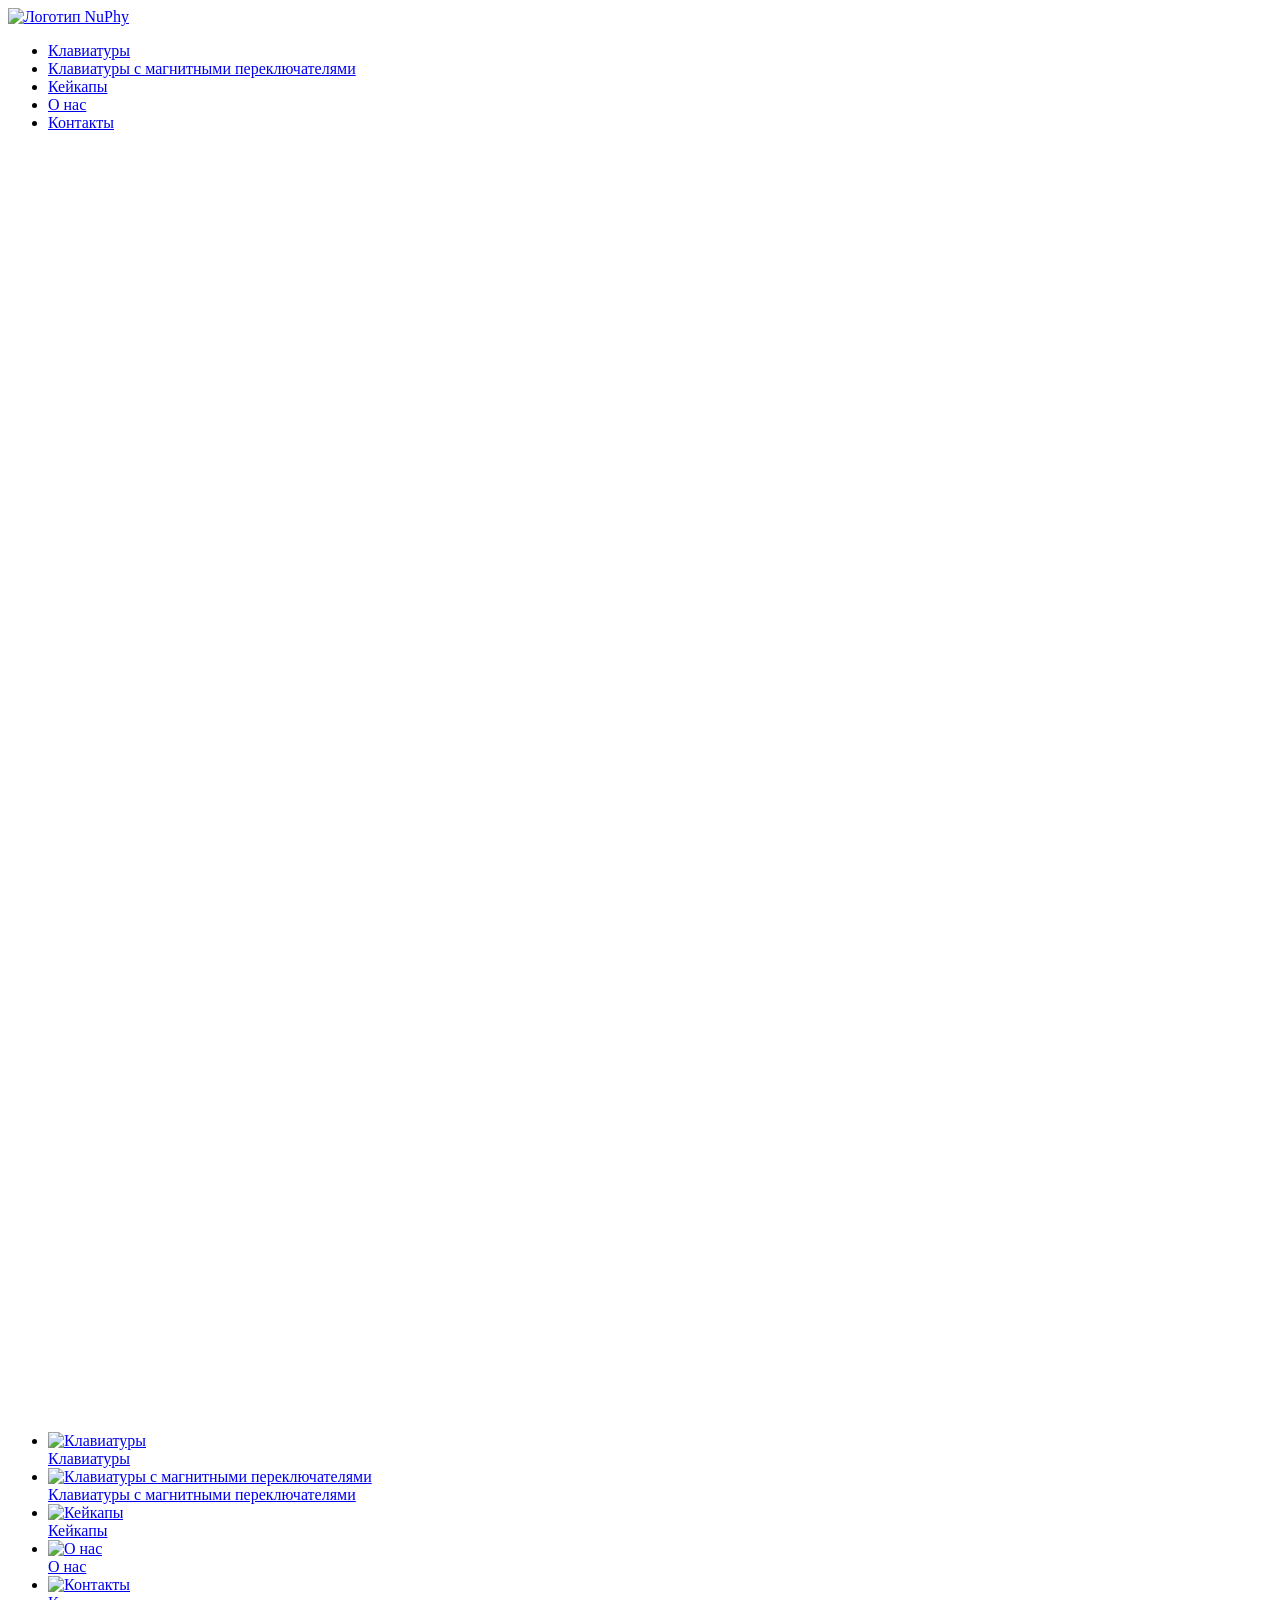
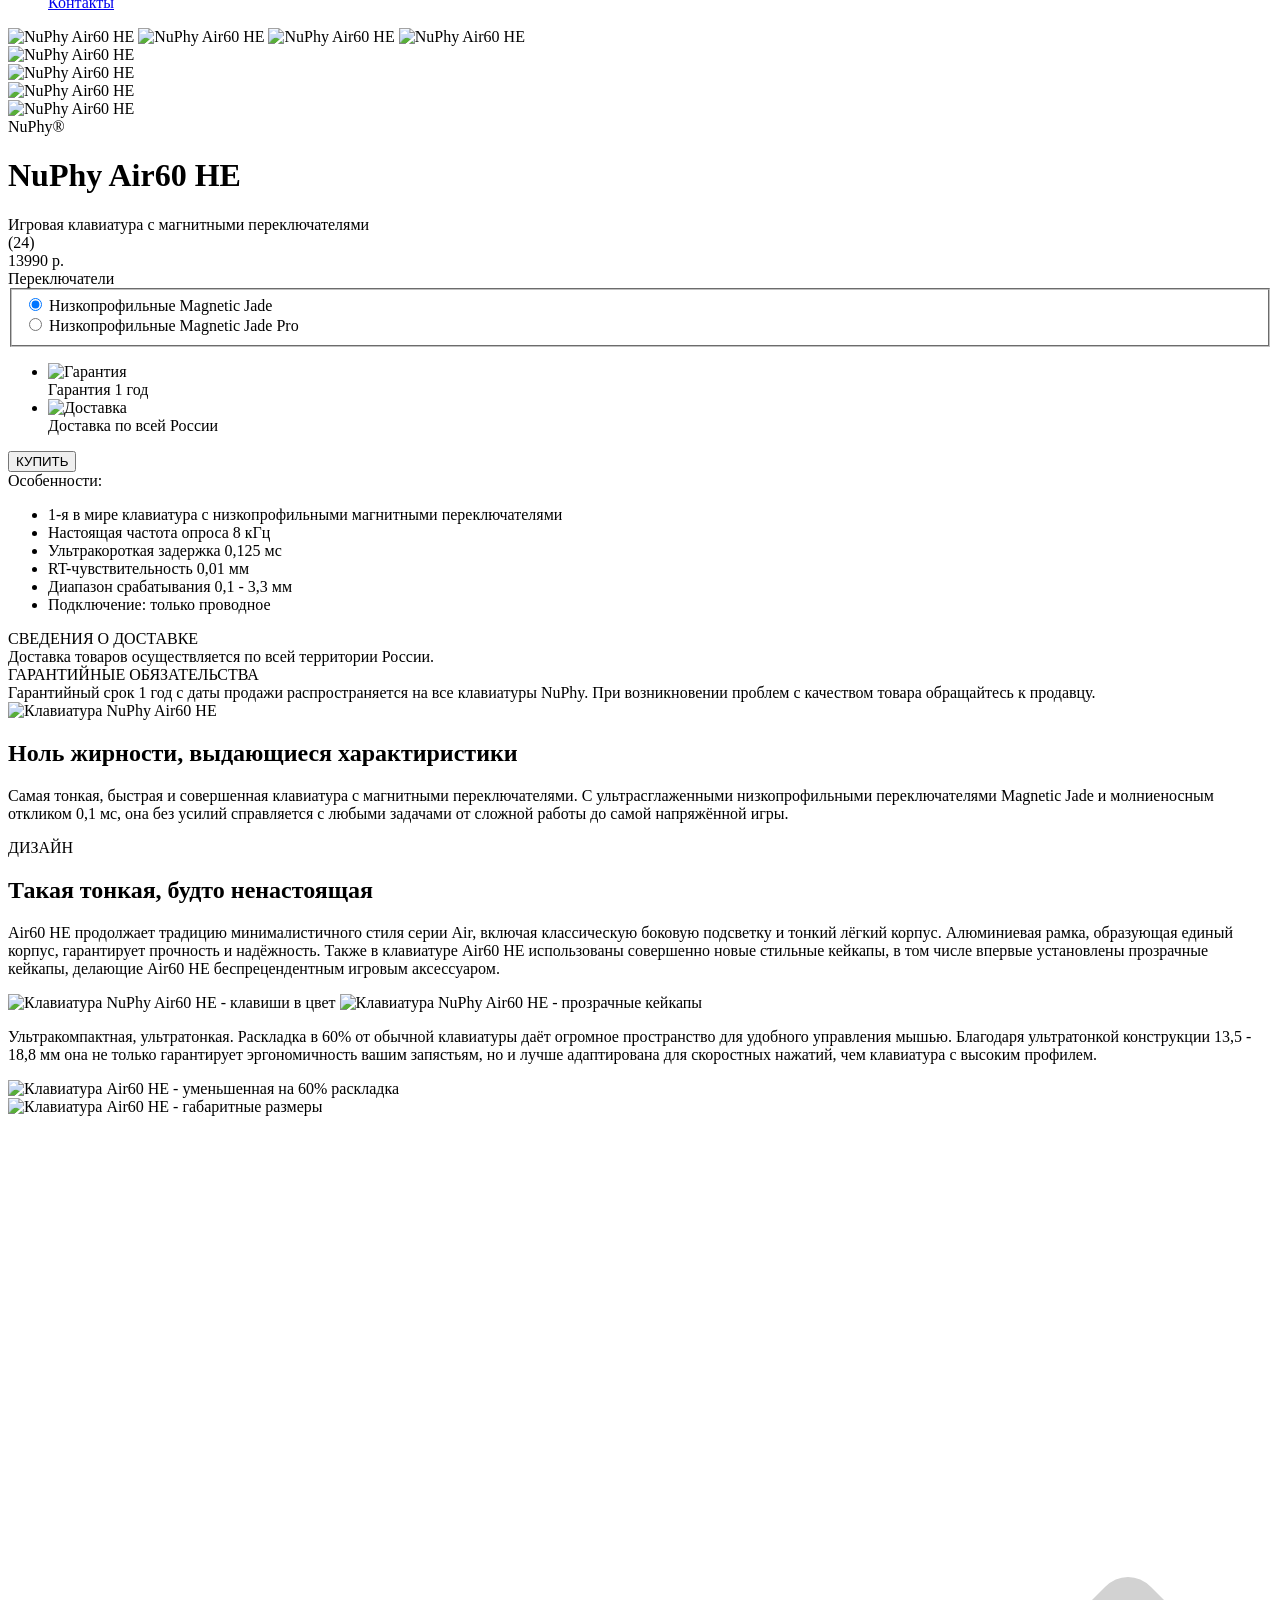
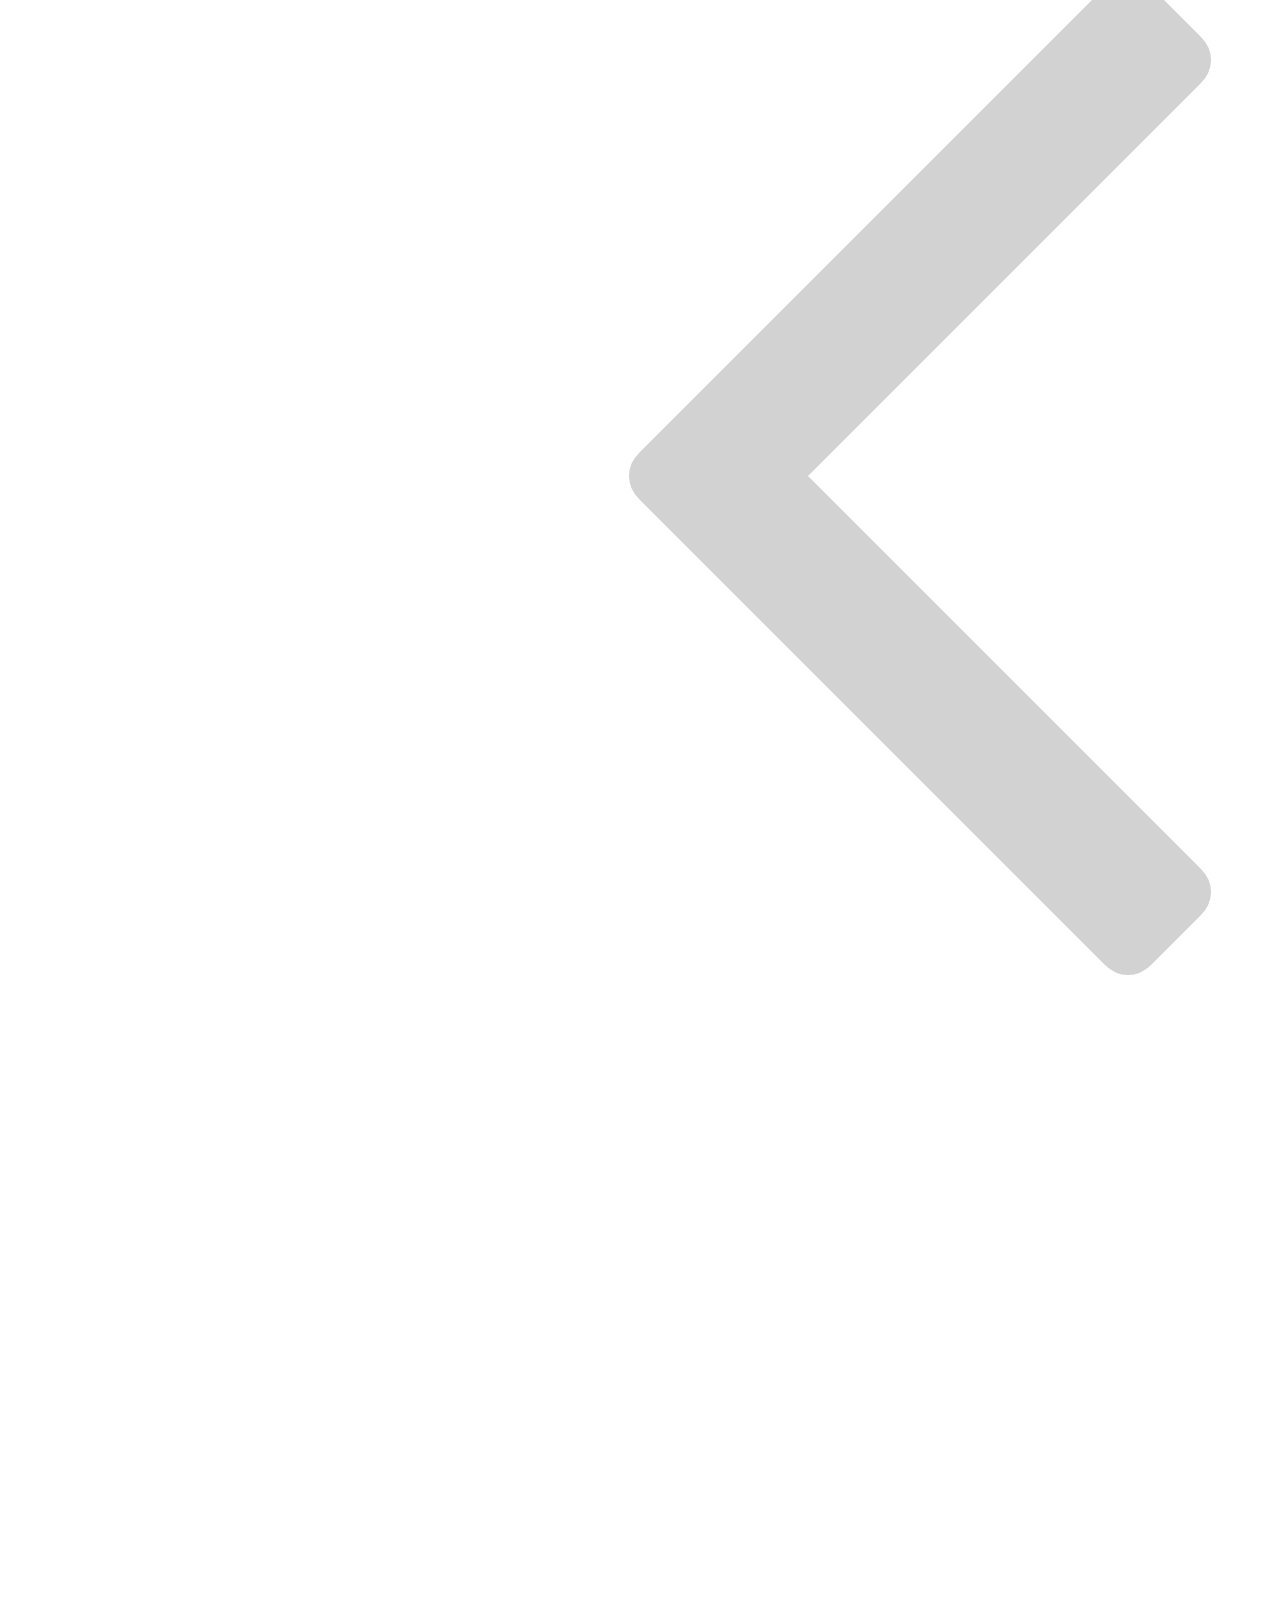
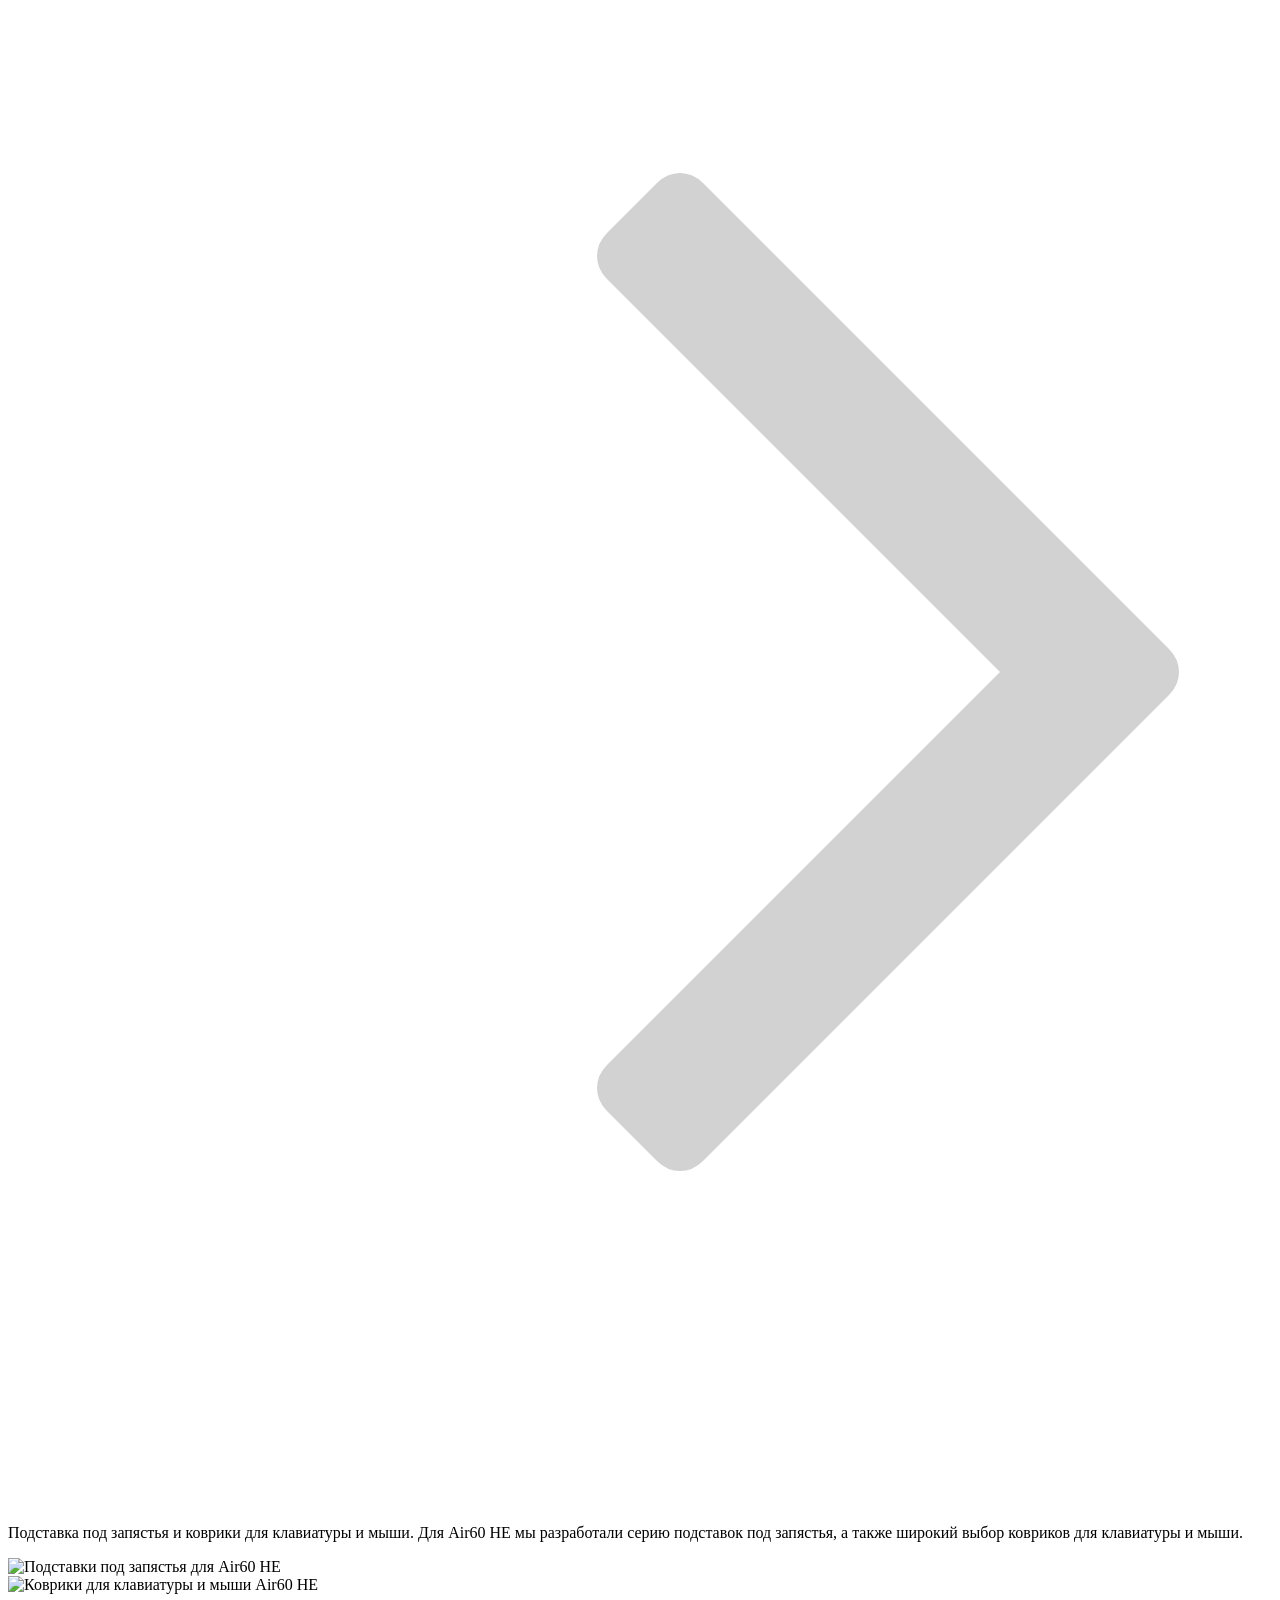
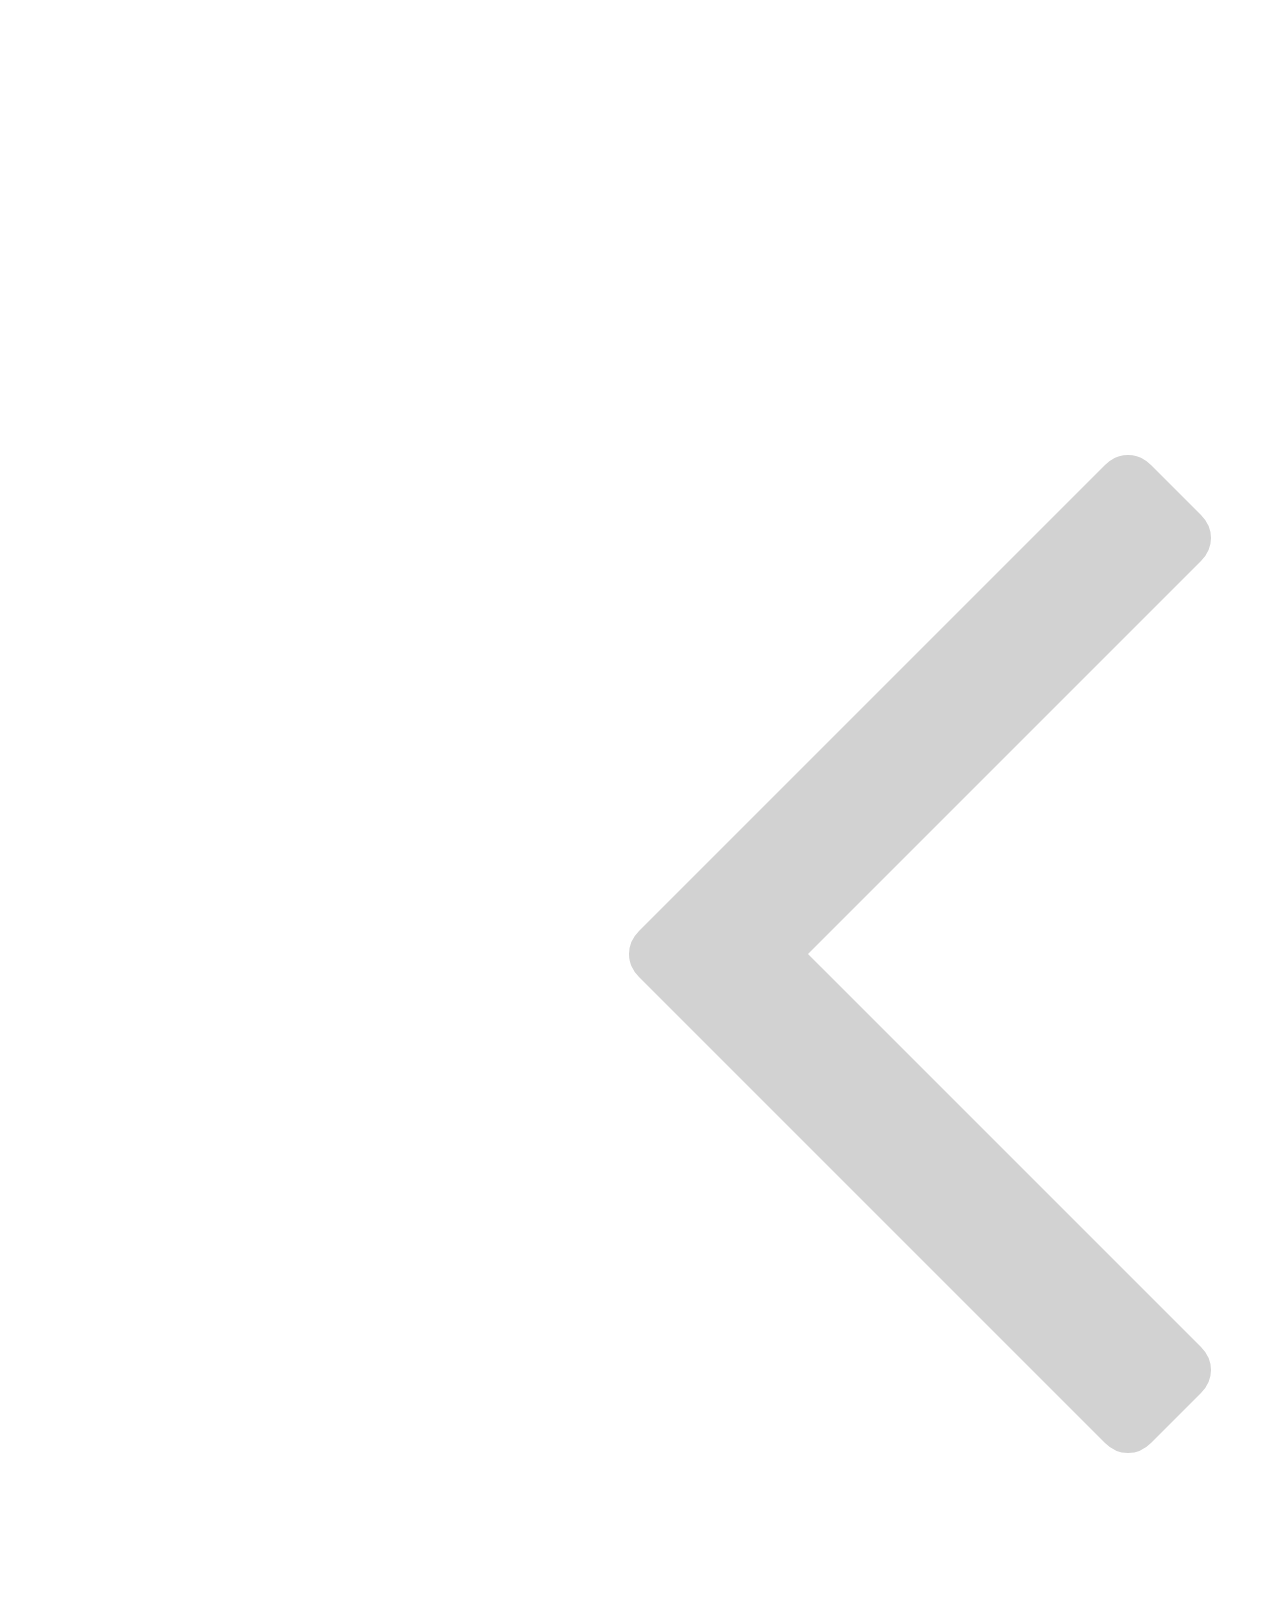
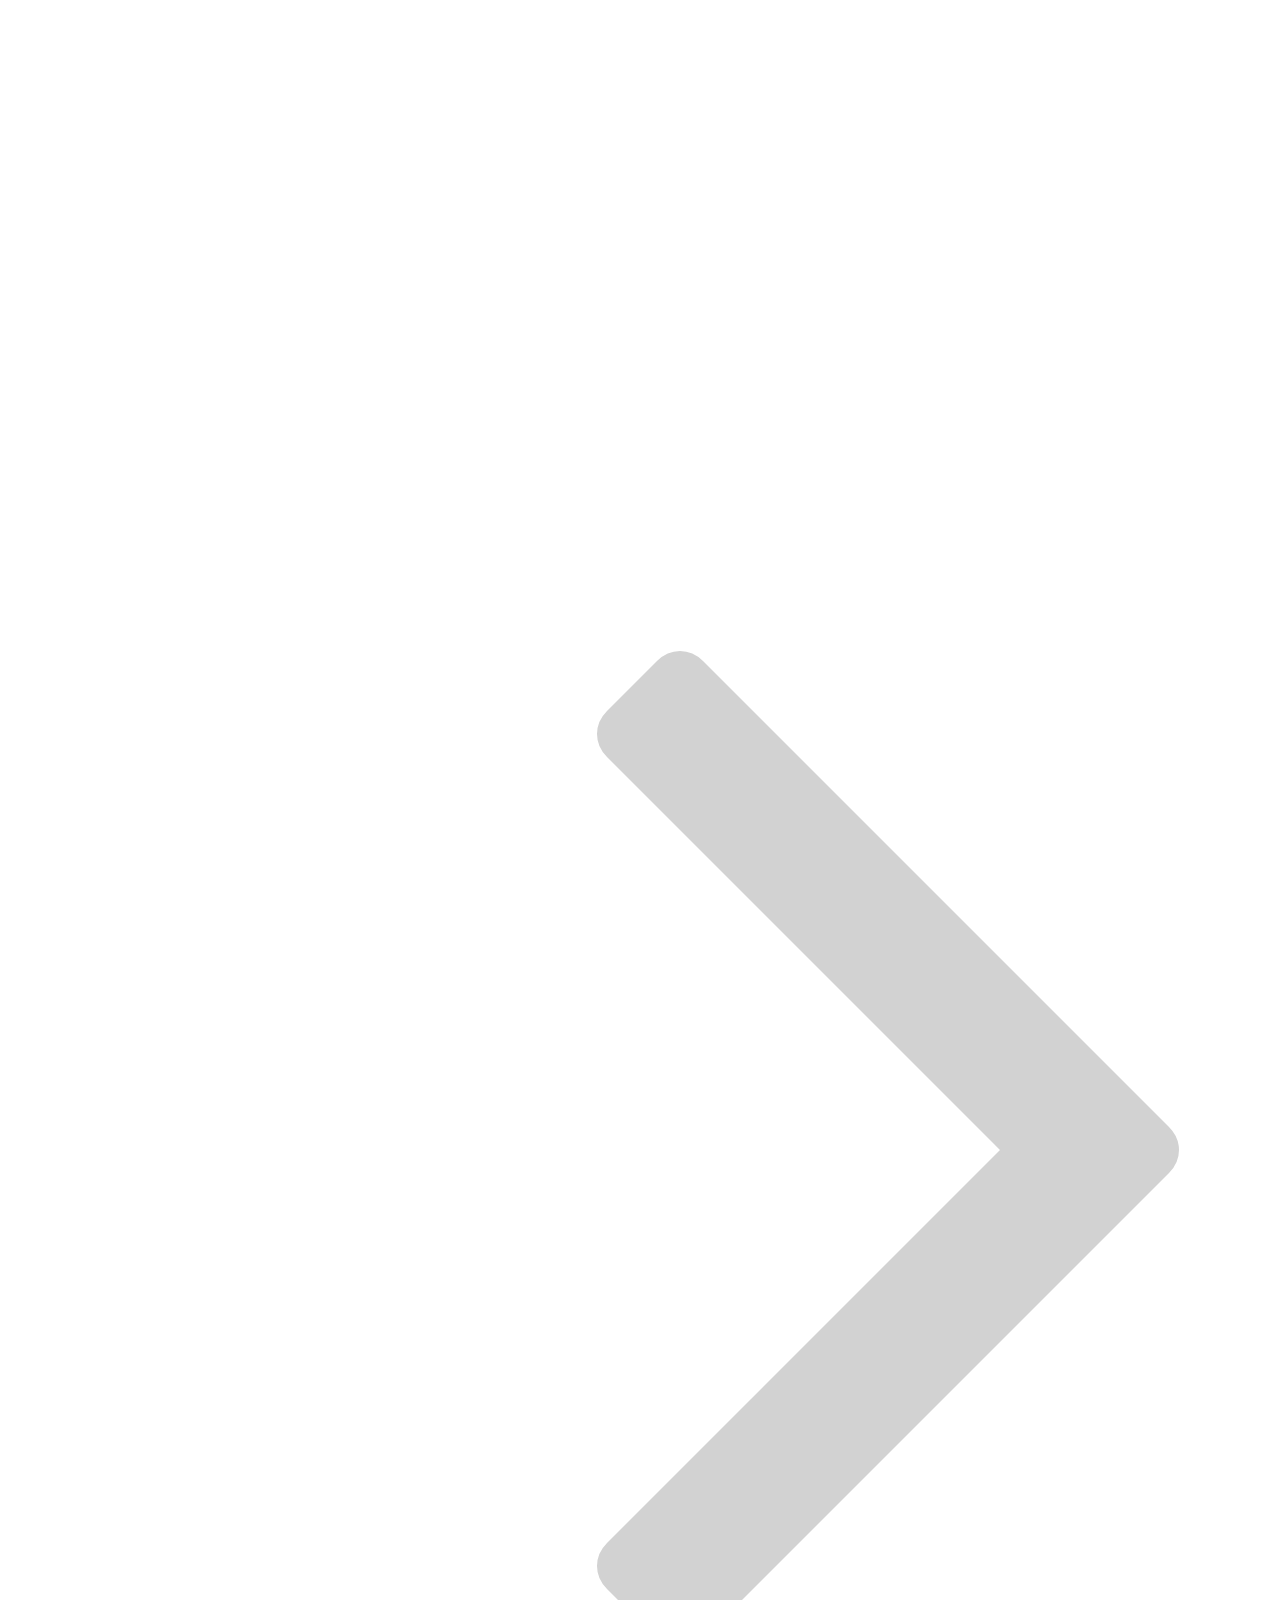
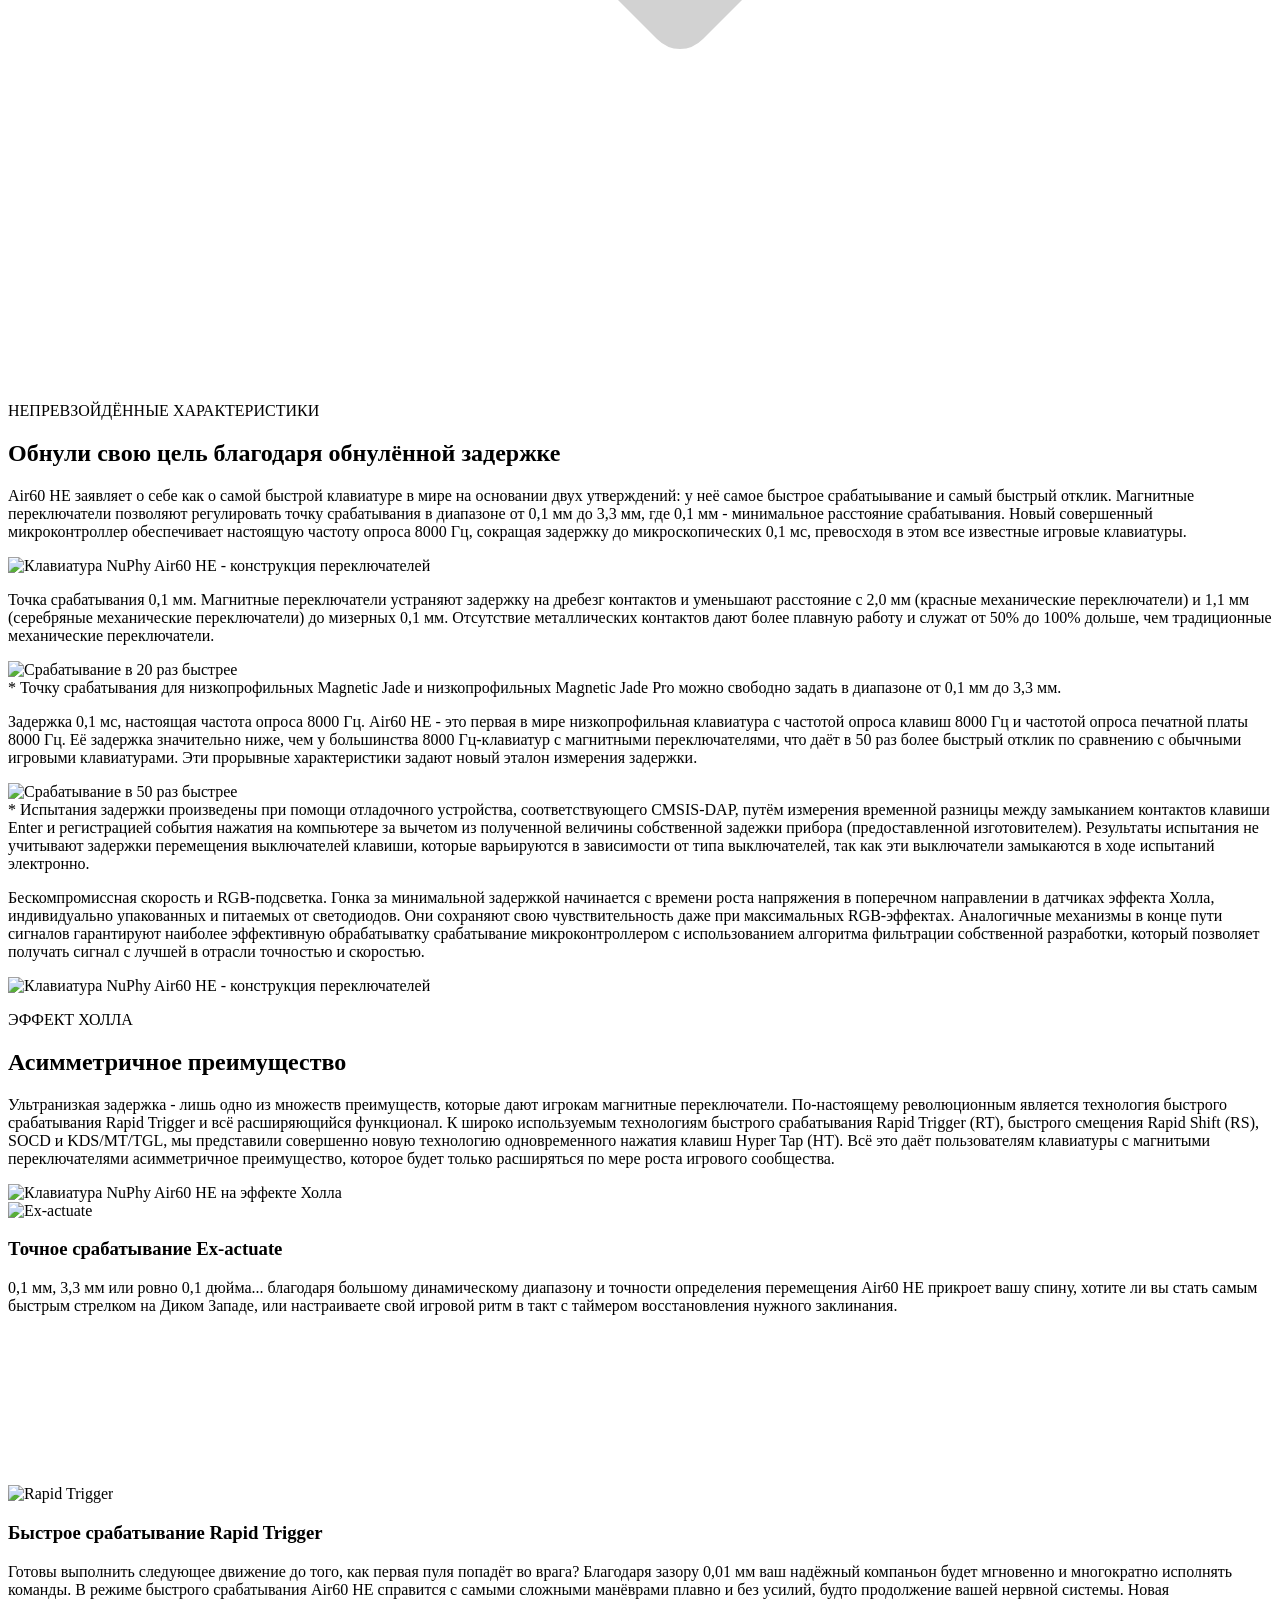
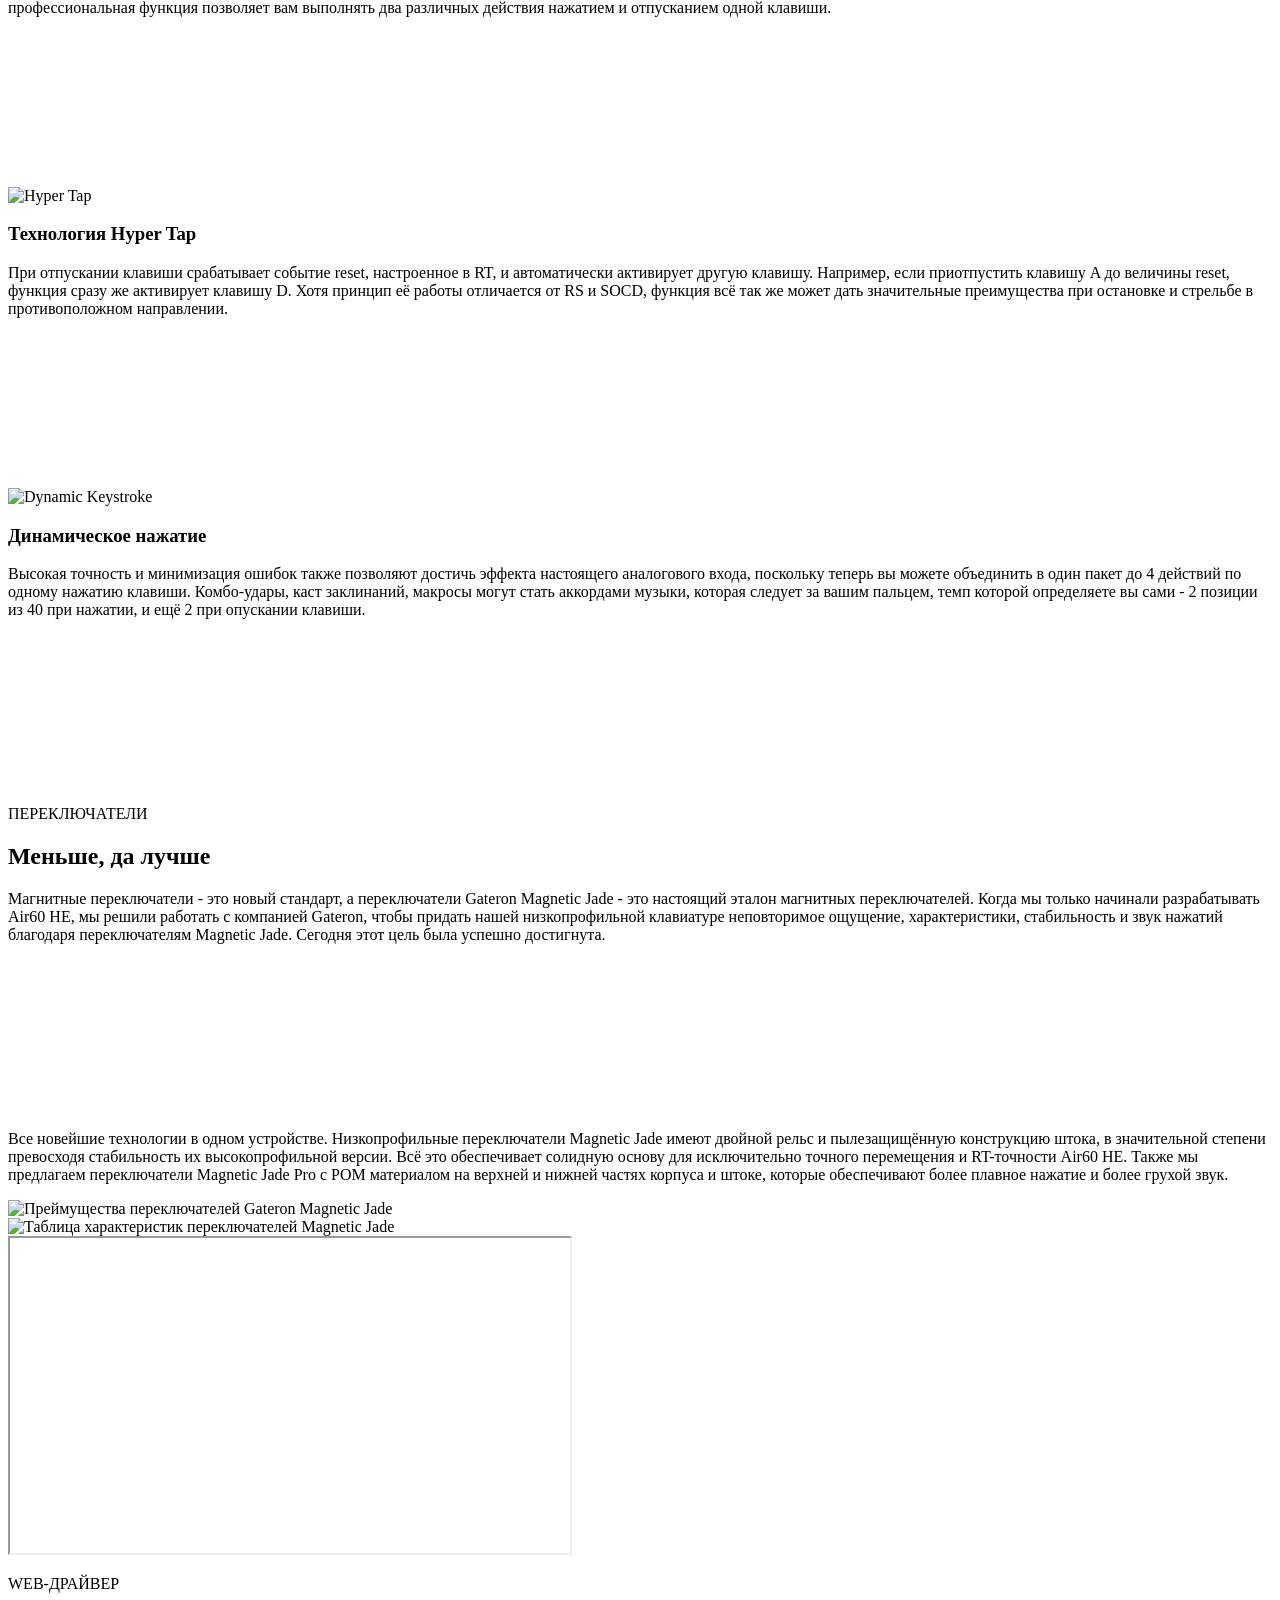
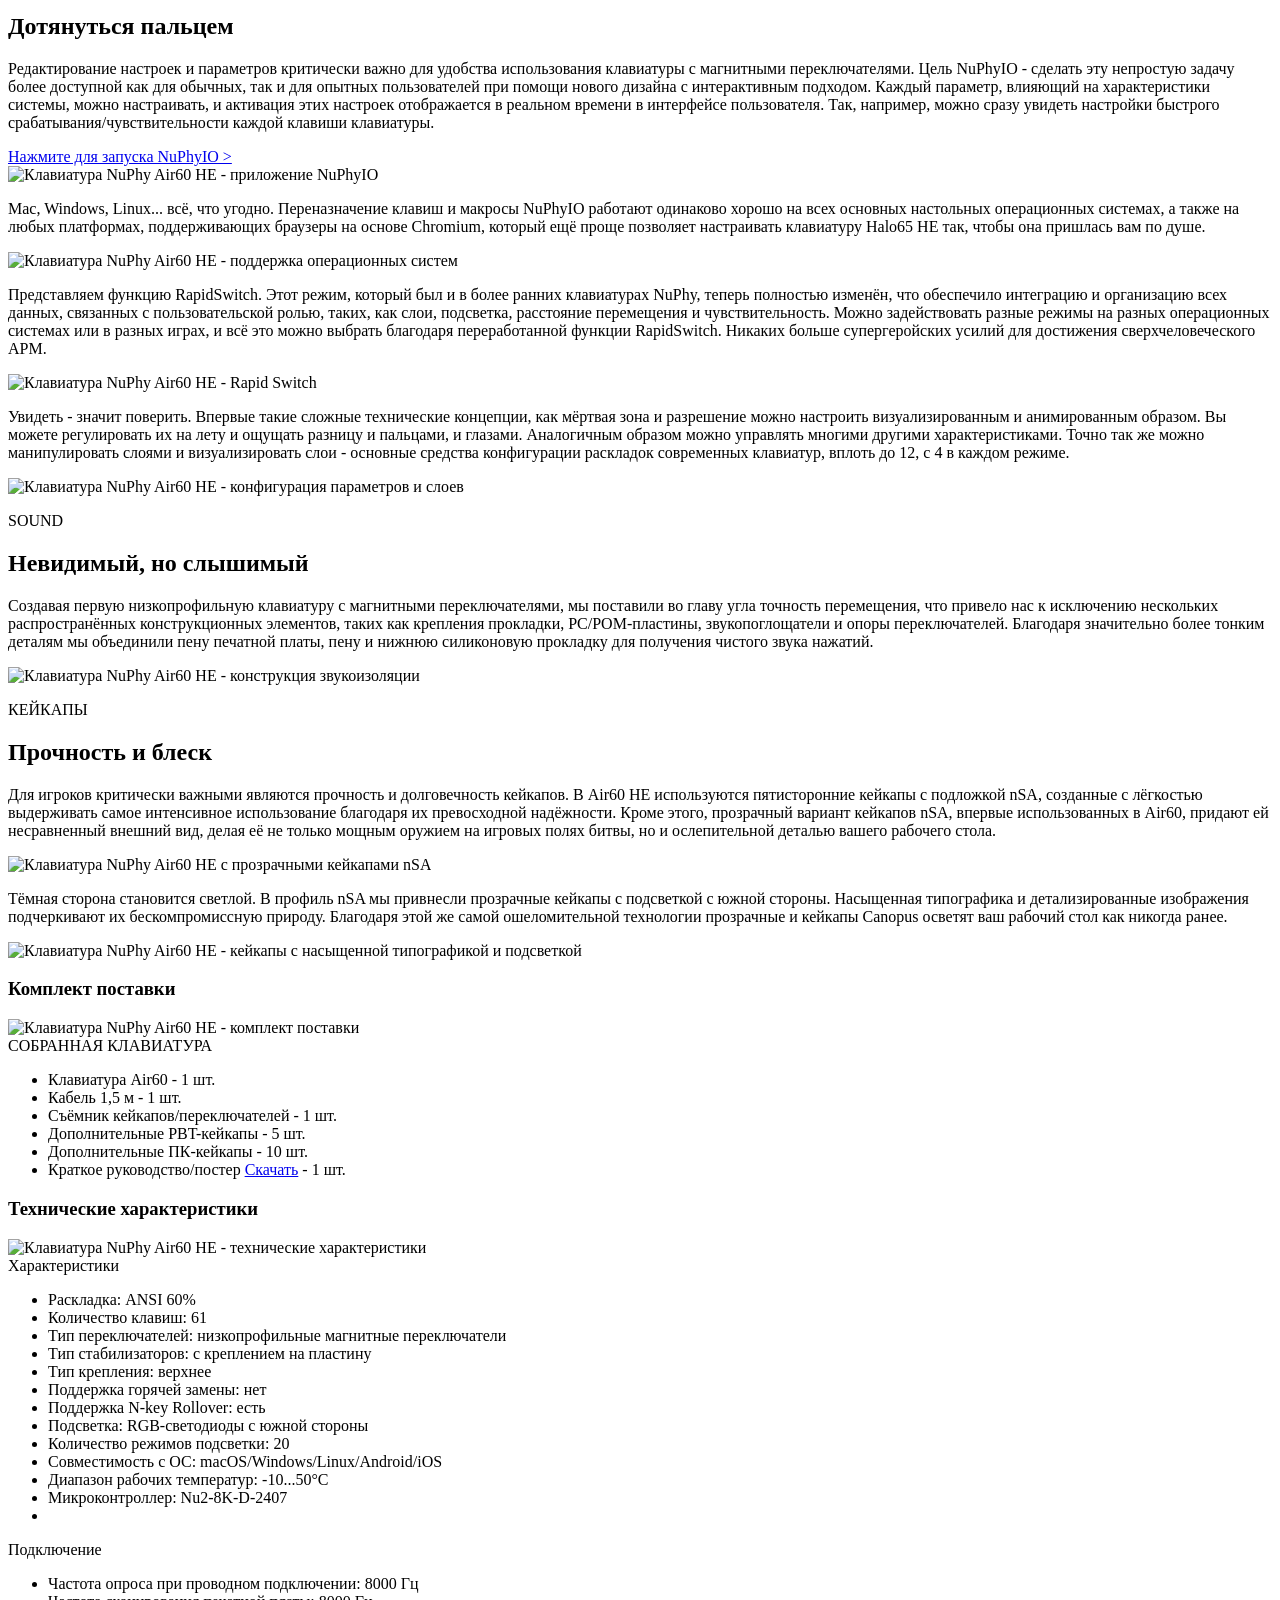
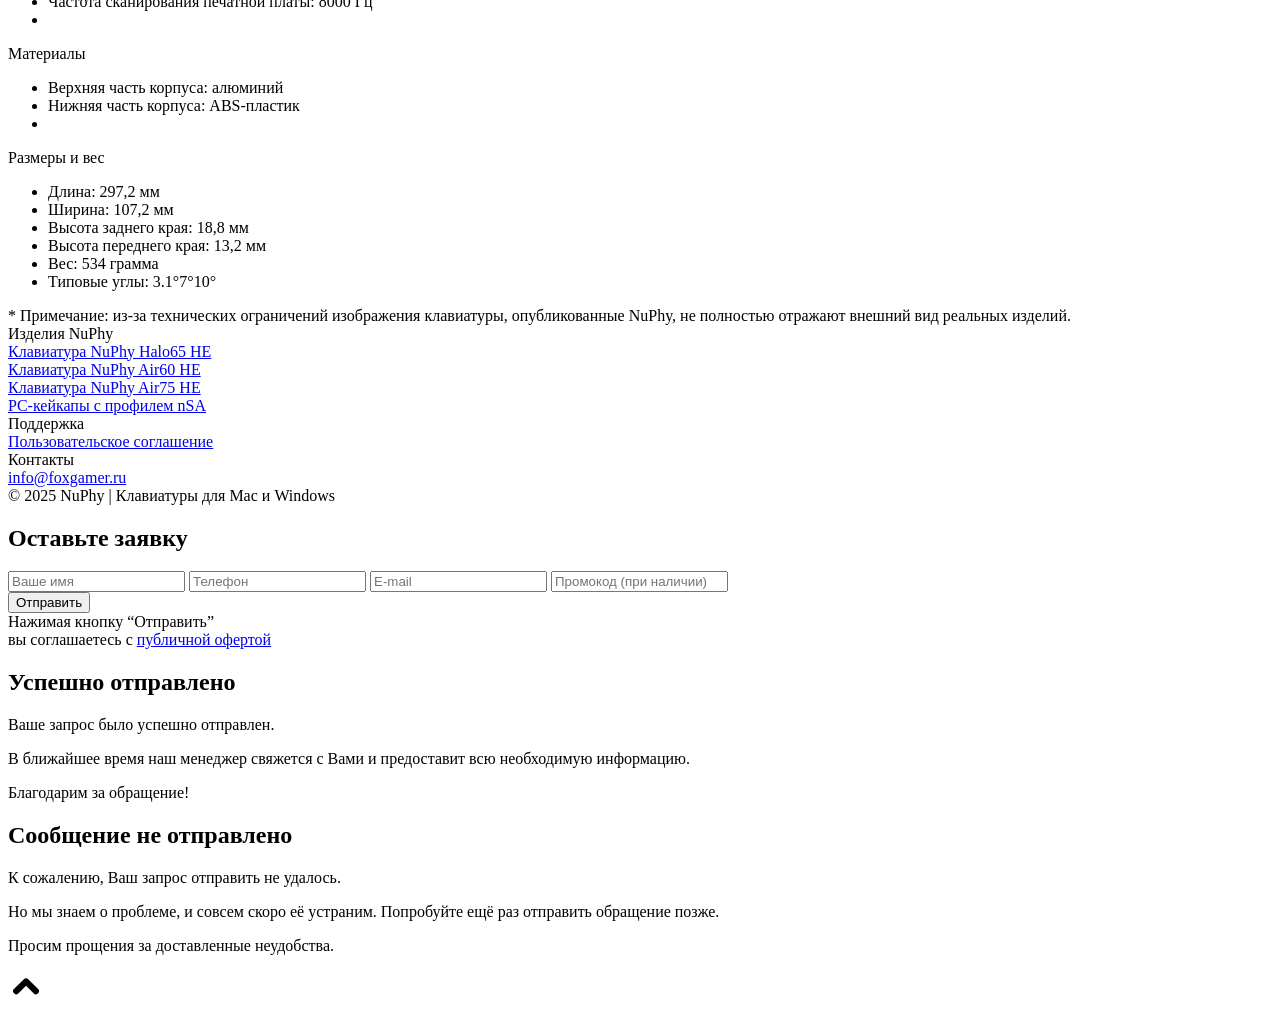
==== air60-he.html @ c7eda370 "fix: patches and fixes cumulative update" ====
<!DOCTYPE html>
<html lang="ru">
<head>
    <meta charset="UTF-8">
    <meta name="viewport" content="width=device-width, initial-scale=1.0">
    <title>Клавиатуры NuPhy Air60 HE с магнитными переключателями | Клавиатуры NuPhy</title>
    <link rel="stylesheet" href="css/common/normalize.css">
    <link rel="stylesheet" href="css/common/owl.carousel.min.css">
    <link rel="stylesheet" href="css/common/owl.theme.default.min.css">
    <link rel="stylesheet" href="css/common/twentytwenty.css">
    <link rel="stylesheet" href="css/common/consts.css">
    <link rel="stylesheet" href="css/common/typography.css">

    <link rel="stylesheet" href="blocks/header/css/header.css">
    <link rel="stylesheet" href="blocks/menu-mobile/css/menu-mobile.css">
    <link rel="stylesheet" href="blocks/rating/css/rating.css">
    <link rel="stylesheet" href="blocks/accordion/css/accordion.css">
    <link rel="stylesheet" href="blocks/benefits/css/benefits.css">
    <link rel="stylesheet" href="blocks/button/css/button.css">
    <link rel="stylesheet" href="blocks/form/css/form.css">
    <link rel="stylesheet" href="blocks/panel-single/css/panel-single.css">
    <link rel="stylesheet" href="blocks/hero-single/css/hero-single.css">
    <link rel="stylesheet" href="blocks/block-image/css/block-image.css">
    <link rel="stylesheet" href="blocks/section-title-page/css/section-title-page.css">
    <link rel="stylesheet" href="blocks/tiles-images/css/tiles-images.css">
    <link rel="stylesheet" href="blocks/comparison-images/css/comparison-images.css">
    <link rel="stylesheet" href="blocks/single-slider/css/single-slider.css">
    <link rel="stylesheet" href="blocks/card-single/css/card-single.css">
    <link rel="stylesheet" href="blocks/section-title/css/section-title.css">
    <link rel="stylesheet" href="blocks/video/css/video.css">
    <link rel="stylesheet" href="blocks/flex-image-text/css/flex-image-text.css">
    <link rel="stylesheet" href="blocks/block-youtube/css/block-youtube.css">
    <link rel="stylesheet" href="blocks/in-the-box/css/in-the-box.css">
    <link rel="stylesheet" href="blocks/tech-specs/css/tech-specs.css">
    <link rel="stylesheet" href="blocks/footer/css/footer.css">
    <link rel="stylesheet" href="blocks/back-to-top/css/back-to-top.css">
    <link rel="stylesheet" href="blocks/popup/css/popup.css">
    <link rel="stylesheet" href="css/pages/air60-he.css">
</head>
<body class="page-dark">
    <header class="header">
        <div class="wrapper header__wrapper">
            <div class="logo header__logo">
                <a class="logo__link" href="index.html" title="Клавиатуры NuPhy - главная страница">
                    <img class="logo__image" 
                        src="images/logo/logo.webp" 
                        alt="Логотип NuPhy">
                </a>
            </div>
            <nav class="menu-main header__menu-main">
                <ul class="menu-main__items">
                    <li class="menu-main__item">
                        <a class="menu-main__link" href="keyboards.html" title="Клавиатуры NuPhy">
                            Клавиатуры
                        </a>
                    </li>
                    <li class="menu-main__item">
                        <a class="menu-main__link" href="keyboards-he.html" title="Клавиатуры HE">
                            Клавиатуры с магнитными переключателями
                        </a>
                    </li>
                    <li class="menu-main__item">
                        <a class="menu-main__link" href="keycaps.html" title="Кейкапы">
                            Кейкапы
                        </a>
                    </li>
                    <li class="menu-main__item hidden">
                        <a class="menu-main__link" href="index.html#reviews" title="О нас пишут">
                            О нас
                        </a>
                    </li>
                    <li class="menu-main__item">
                        <a class="menu-main__link" href="index.html#contacts" title="Контакты">
                            Контакты
                        </a>
                    </li>
                </ul>
            </nav>
            <div class="menu-mobile-button">
                <svg aria-hidden="true" 
                    focusable="false" 
                    role="presentation" 
                    class="menu-mobile-button__icon" 
                    viewBox="0 0 64 64">
                    <path class="menu-mobile-button__icon-line1" d="M7 15h51"></path>
                    <path class="menu-mobile-button__icon-line2" d="M7 32h43"></path>
                    <path class="menu-mobile-button__icon-line3" d="M7 49h51"></path>
                </svg>
            </div>
        </div>
    </header>
    <div class="menu-mobile transparent">
        <div class="menu-mobile__content">
            <ul class="menu-mobile__items">
                <li class="menu-mobile__item">
                    <a class="menu-mobile__item-link" 
                        href="keyboards.html" 
                        title="Клавиатуры">
                        <img class="menu-mobile__item-logo"
                              src="images/menu-mobile/menu-mobile-keyboards.webp"
                              alt="Клавиатуры">
                        <div class="menu-mobile__item-title">
                            Клавиатуры
                        </div>
                        <div class="menu-mobile__item-arrow"></div>
                    </a>
                </li>
                <li class="menu-mobile__item">
                    <a class="menu-mobile__item-link" 
                        href="keyboards-he.html" 
                        title="Клавиатуры с магнитными переключателями">
                        <img class="menu-mobile__item-logo"
                            src="images/menu-mobile/menu-mobile-keyboards-he.webp"
                            alt="Клавиатуры с магнитными переключателями">
                        <div class="menu-mobile__item-title">
                            Клавиатуры с магнитными переключателями
                        </div>
                        <div class="menu-mobile__item-arrow"></div>
                    </a>
                </li>
                <li class="menu-mobile__item">
                    <a class="menu-mobile__item-link" 
                        href="keycaps.html" 
                        title="Кейкапы">
                        <img class="menu-mobile__item-logo"
                              src="images/menu-mobile/menu-mobile-keycaps.webp"
                              alt="Кейкапы">
                        <div class="menu-mobile__item-title">
                            Кейкапы
                        </div>
                        <div class="menu-mobile__item-arrow"></div>
                    </a>
                </li>
                <li class="menu-mobile__item hidden">
                    <a class="menu-mobile__item-link" 
                        href="#" 
                        title="О нас">
                        <img class="menu-mobile__item-logo"
                              src="images/menu-mobile/menu-mobile-about.webp"
                              alt="О нас">
                        <div class="menu-mobile__item-title">
                            О нас
                        </div>
                        <div class="menu-mobile__item-arrow"></div>
                    </a>
                </li>
                <li class="menu-mobile__item">
                    <a class="menu-mobile__item-link" 
                        href="index.html#contacts" 
                        title="Контакты">
                        <img class="menu-mobile__item-logo"
                              src="images/menu-mobile/menu-mobile-contacts.webp"
                              alt="Контакты">
                        <div class="menu-mobile__item-title">
                            Контакты
                        </div>
                        <div class="menu-mobile__item-arrow"></div>
                    </a>
                </li>
            </ul>
        </div>
    </div>
    <main class="main">
        <div class="wrapper">
            <div class="wrapper-1600">
                <div class="hero-single">
                    <div class="hero-single__gallery">
                        <div class="hero-single__gallery-images">
                            <img class="hero-single__gallery-image"
                                src="images/pages/air60-he/product/product-01.webp"
                                title="NuPhy Air60 HE"
                                data-index="0">
                            <img class="hero-single__gallery-image"
                                src="images/pages/air60-he/product/product-02.webp"
                                title="NuPhy Air60 HE"
                                data-index="1">
                            <img class="hero-single__gallery-image"
                                src="images/pages/air60-he/product/product-03.webp"
                                title="NuPhy Air60 HE"
                                data-index="2">
                            <img class="hero-single__gallery-image"
                                src="images/pages/air60-he/product/product-04.webp"
                                title="NuPhy Air60 HE"
                                data-index="3">
                        </div>
                    </div>
                    <div class="hero-single__images owl-carousel owl-theme">
                        <div class="hero-single__image">
                            <img class="hero-single__img"
                                src="images/pages/air60-he/product/product-01.webp"
                                title="NuPhy Air60 HE">
                        </div>
                        <div class="hero-single__image">
                            <img class="hero-single__img"
                                src="images/pages/air60-he/product/product-02.webp"
                                title="NuPhy Air60 HE">
                        </div>
                        <div class="hero-single__image">
                            <img class="hero-single__img"
                                src="images/pages/air60-he/product/product-03.webp"
                                title="NuPhy Air60 HE">
                        </div>
                        <div class="hero-single__image">
                            <img class="hero-single__img"
                                src="images/pages/air60-he/product/product-04.webp"
                                title="NuPhy Air60 HE">
                        </div>
                    </div>
                    <div class="panel-single hero-single__panel">
                        <div class="panel-single__description">
                            <div class="panel-single__vendor">NuPhy&reg;</div>
                            <h1 class="panel-single__title">NuPhy Air60 HE</h1>
                            <div class="panel-single__subtitle">Игровая клавиатура с магнитными переключателями</div>
                            <div class="rating panel-single__rating">
                                <div class="rating__stars">
                                    <span class="rating__star"></span>
                                    <span class="rating__star"></span>
                                    <span class="rating__star"></span>
                                    <span class="rating__star"></span>
                                    <span class="rating__star rating__star_blank"></span>
                                </div>
                                <div class="rating__reviews">
                                    (24)
                                </div>
                            </div>
                            <div class="panel-single__price">13990 р.</div>
                        </div>
                        <form class="form panel__form">
                            <div class="form__legend">Переключатели</div>
                            <fieldset class="form__fieldset">                        
                                <div class="form__radio-button">
                                    <input class="form__radio" 
                                            type="radio" 
                                            id="form__radio_coral" 
                                            name="switch"
                                            value="Низкопрофильные Magnetic Jade"
                                            data-price="13990 р."
                                            checked>
                                    <label class="form__label" for="form__radio_coral">Низкопрофильные Magnetic Jade</label>
                                </div>
                                <div class="form__radio-button">
                                    <input class="form__radio" 
                                            type="radio" 
                                            id="form__radio_jade" 
                                            name="switch"
                                            value="Низкопрофильные Magnetic Jade Pro"
                                            data-price="16990 р.">
                                    <label class="form__label" for="form__radio_jade">Низкопрофильные Magnetic Jade Pro</label>
                                </div>
                            </fieldset>
                            <ul class="benefits form__benefits">
                                <li class="benefits__benefit">
                                    <img class="benefits__image benefits__image_warranty"
                                        src="images/benefits/warranty.svg" 
                                        alt="Гарантия">
                                    <div class="benefits__text">
                                        Гарантия 1 год
                                    </div>
                                </li>
                                <li class="benefits__benefit">
                                    <img class="benefits__image benefits__image_delivery"
                                        src="images/benefits/earth.svg" 
                                        alt="Доставка">
                                    <div class="benefits__text">
                                        Доставка по всей России
                                    </div>
                                </li>
                            </ul>
                            <button class="button button_buy"
                                    type="button"
                                    data-product="NuPhy Air60 HE">
                                    КУПИТЬ
                            </button>
                        </form>
                        <div class="panel-single__features">
                            <div class="panel-single__features-header">
                                Особенности:
                            </div>
                            <ul class="panel-single__features-list">
                                <li class="panel-single__feature">1-я в мире клавиатура с низкопрофильными магнитными переключателями</li>
                                <li class="panel-single__feature">Настоящая частота опроса 8 кГц</li>
                                <li class="panel-single__feature">Ультракороткая задержка 0,125 мс</li>
                                <li class="panel-single__feature">RT-чувствительность 0,01 мм</li>
                                <li class="panel-single__feature">Диапазон срабатывания 0,1 - 3,3 мм</li>
                                <li class="panel-single__feature">Подключение: только проводное</li>
                            </ul>
                        </div>
                        <div class="accordion panel-single__details">
                            <div class="accordion__content">
                                <div class="accordion__item">
                                    <div class="accordion__item-title">
                                        СВЕДЕНИЯ О ДОСТАВКЕ
                                    </div>
                                    <div class="accordion__item-content">
                                        Доставка товаров осуществляется по всей территории России.
                                    </div>
                                </div>
                                <div class="accordion__item">
                                    <div class="accordion__item-title">
                                        ГАРАНТИЙНЫЕ ОБЯЗАТЕЛЬСТВА
                                    </div>
                                    <div class="accordion__item-content">
                                        Гарантийный срок 1 год с даты продажи распространяется на все клавиатуры NuPhy. При возникновении проблем с качеством товара обращайтесь к продавцу.
                                    </div>
                                </div>
                            </div>
                        </div>
                    </div>
                </div>
            </div>
        </div>
        <div class="wrapper wrapper_black">
            <div class="block-image block-image_contain">
                <picture>
                    <source 
                        srcset="images/pages/air60-he/content/content-01.webp"
                        media="(min-width: 769px)">
                    <source 
                        srcset="images/pages/air60-he/content/content-01.webp"
                        media="(max-width: 768px)">
                    <img class="block-image__image"
                        src="images/pages/air60-he/content/content-01.webp"
                        alt="Клавиатура NuPhy Air60 HE">
                </picture>
            </div>
            <div class="wrapper-1080">
                <section class="section-page pt-60">
                    <h2 class="section-title-page">Ноль жирности, выдающиеся характиристики</h2>
                    <p class="p-declaration">
                        Самая тонкая, быстрая и совершенная клавиатура с магнитными переключателями. С ультрасглаженными низкопрофильными переключателями Magnetic Jade и молниеносным откликом 0,1 мс, она без усилий справляется с любыми задачами от сложной работы до самой напряжённой игры.
                    </p>
                </section>
                <div class="tiles-images">
                    <div class="tiles-images__row">
                        <div class="tiles-images__cell tiles-images__cell_fullrow" 
                            style="background-image: url(images/pages/air60-he/content/tiles-images-01.webp);">
                        </div>
                    </div>
                    <div class="tiles-images__row">
                        <div class="tiles-images__cell" 
                            style="background-image: url(images/pages/air60-he/content/tiles-images-02.webp);">
                        </div>
                        <div class="tiles-images__cell" 
                            style="background-image: url(images/pages/air60-he/content/tiles-images-03.webp);">
                        </div>
                        <div class="tiles-images__cell" 
                            style="background-image: url(images/pages/air60-he/content/tiles-images-04.webp);">
                        </div>
                    </div>
                    <div class="tiles-images__row">
                        <div class="tiles-images__cell" 
                            style="background-image: url(images/pages/air60-he/content/tiles-images-05.webp);">
                        </div>
                        <div class="tiles-images__cell" 
                            style="background-image: url(images/pages/air60-he/content/tiles-images-06.webp);">
                        </div>
                        <div class="tiles-images__cell" 
                            style="background-image: url(images/pages/air60-he/content/tiles-images-07.webp);">
                        </div>
                    </div>
                    <div class="tiles-images__row">
                        <div class="tiles-images__cell" 
                            style="background-image: url(images/pages/air60-he/content/tiles-images-08.webp);">
                        </div>
                        <div class="tiles-images__cell" 
                            style="background-image: url(images/pages/air60-he/content/tiles-images-09.webp);">
                        </div>
                        <div class="tiles-images__cell" 
                            style="background-image: url(images/pages/air60-he/content/tiles-images-10.webp);">
                        </div>
                    </div>
                </div>
                <section class="section-page section">
                    <p class="p-superscript">ДИЗАЙН</p>
                    <h2 class="section-title-page section-title-page_larger">Такая тонкая, будто ненастоящая</h2>
                    <p class="p-text">
                        Air60 HE продолжает традицию минималистичного стиля серии Air, включая классическую боковую подсветку и тонкий лёгкий корпус. Алюминиевая рамка, образующая единый корпус, гарантирует прочность и надёжность. Также в клавиатуре Air60 HE использованы совершенно новые стильные кейкапы, в том числе впервые установлены прозрачные кейкапы, делающие Air60 HE беспрецендентным игровым аксессуаром.
                    </p>
                </section>
            </div>
            <div class="wrapper wrapper-1600 wrapper_black">
                <div class="comparison-images" id="comparison-images1">
                    <img src="images/pages/air60-he/content/comparison-01.webp" alt="Клавиатура NuPhy Air60 HE - клавиши в цвет">
                    <img src="images/pages/air60-he/content/comparison-02.webp" alt="Клавиатура NuPhy Air60 HE - прозрачные кейкапы">
                </div>
            </div>
            <div class="wrapper-1080">
                <p class="p-text">
                    <span class="p-strong">Ультракомпактная, ультратонкая.</span> Раскладка в 60% от обычной клавиатуры даёт огромное пространство для удобного управления мышью. Благодаря ультратонкой конструкции 13,5 - 18,8 мм она не только гарантирует эргономичность вашим запястьям, но и лучше адаптирована для скоростных нажатий, чем клавиатура с высоким профилем.
                </p>
                <div class="single-slider">
                    <div class="single-slider__cards owl-carousel owl-theme">
                        <div class="single-slider__card">
                            <img class="card-single__image"
                                src="images/pages/air60-he/content/single-slider-01.jpg"
                                alt="Клавиатура Air60 HE - уменьшенная на 60% раскладка">
                        </div>
                        <div class="single-slider__card">
                            <img class="card-single__image"
                                src="images/pages/air60-he/content/single-slider-02.jpg"
                                alt="Клавиатура Air60 HE - габаритные размеры">
                        </div>
                    </div>
                    <div class="single-slider__button single-slider__button_prev">
                        <svg  class="single-slider__button-image" width="1792" height="1792" viewBox="0 0 1792 1792" xmlns="http://www.w3.org/2000/svg" style="fill: rgba(210, 210, 210, 1);"> <path d="M1203 544q0 13-10 23l-393 393 393 393q10 10 10 23t-10 23l-50 50q-10 10-23 10t-23-10l-466-466q-10-10-10-23t10-23l466-466q10-10 23-10t23 10l50 50q10 10 10 23z"></path> </svg>
                    </div>
                    <div class="single-slider__button single-slider__button_next">
                        <svg  class="single-slider__button-image"  width="1792" height="1792" viewBox="0 0 1792 1792" xmlns="http://www.w3.org/2000/svg" style="fill: rgba(210, 210, 210, 1);"> <path d="M1171 960q0 13-10 23l-466 466q-10 10-23 10t-23-10l-50-50q-10-10-10-23t10-23l393-393-393-393q-10-10-10-23t10-23l50-50q10-10 23-10t23 10l466 466q10 10 10 23z"></path> </svg>
                    </div>
                </div>
                <p class="p-text">
                    <span class="p-strong">Подставка под запястья и коврики для клавиатуры и мыши.</span> Для Air60 HE мы разработали серию подставок под запястья, а также широкий выбор ковриков для клавиатуры и мыши.
                </p>
                <div class="single-slider">
                    <div class="single-slider__cards owl-carousel owl-theme">
                        <div class="single-slider__card">
                            <img class="card-single__image"
                                src="images/pages/air60-he/content/single-slider-03.jpeg"
                                alt="Подставки под запястья для Air60 HE">
                        </div>
                        <div class="single-slider__card">
                            <img class="card-single__image"
                                src="images/pages/air60-he/content/single-slider-04.webp"
                                alt="Коврики для клавиатуры и мыши Air60 HE">
                        </div>
                    </div>
                    <div class="single-slider__button single-slider__button_prev">
                        <svg class="single-slider__button-image" width="1792" height="1792" viewBox="0 0 1792 1792" xmlns="http://www.w3.org/2000/svg" style="fill: rgba(210, 210, 210, 1);"> <path d="M1203 544q0 13-10 23l-393 393 393 393q10 10 10 23t-10 23l-50 50q-10 10-23 10t-23-10l-466-466q-10-10-10-23t10-23l466-466q10-10 23-10t23 10l50 50q10 10 10 23z"></path> </svg>
                    </div>
                    <div class="single-slider__button single-slider__button_next">
                        <svg class="single-slider__button-image"  width="1792" height="1792" viewBox="0 0 1792 1792" xmlns="http://www.w3.org/2000/svg" style="fill: rgba(210, 210, 210, 1);"> <path d="M1171 960q0 13-10 23l-466 466q-10 10-23 10t-23-10l-50-50q-10-10-10-23t10-23l393-393-393-393q-10-10-10-23t10-23l50-50q10-10 23-10t23 10l466 466q10 10 10 23z"></path> </svg>
                    </div>
                </div>
                <section class="section-page section">
                    <p class="p-superscript">НЕПРЕВЗОЙДЁННЫЕ ХАРАКТЕРИСТИКИ</p>
                    <h2 class="section-title-page section-title-page_larger">Обнули свою цель благодаря обнулённой задержке</h2>
                    <p class="p-text">
                        Air60 HE заявляет о себе как о самой быстрой клавиатуре в мире на основании двух утверждений: у неё самое быстрое срабатыывание и самый быстрый отклик. Магнитные переключатели позволяют регулировать точку срабатывания в диапазоне от 0,1 мм до 3,3 мм, где 0,1 мм - минимальное расстояние срабатывания. Новый совершенный микроконтроллер обеспечивает настоящую частоту опроса 8000 Гц, сокращая задержку до микроскопических 0,1 мс, превосходя в этом все известные игровые клавиатуры.
                    </p>
                </section>
            </div>
            <div class="block-image">
                <picture>
                    <source 
                        srcset="images/pages/air60-he/content/content-02.webp"
                        media="(min-width: 769px)">
                    <source 
                        srcset="images/pages/air60-he/content/content-02.webp"
                        media="(max-width: 768px)">
                    <img class="block-image__image"
                        src="images/pages/air60-he/content/content-02.webp"
                        alt="Клавиатура NuPhy Air60 HE - конструкция переключателей">
                </picture>
            </div>
            <div class="wrapper-1080">
                <p class="p-text">
                    <span class="p-strong">Точка срабатывания 0,1 мм.</span> Магнитные переключатели устраняют задержку на дребезг контактов и уменьшают расстояние с 2,0 мм (красные механические переключатели) и 1,1 мм (серебряные механические переключатели) до мизерных 0,1 мм. Отсутствие металлических контактов дают более плавную работу и служат от 50% до 100% дольше, чем традиционные механические переключатели.
                </p>
                <div class="card-single">
                    <img class="card-single__image"
                        src="images/pages/air60-he/content/card-single-01.webp"
                        alt="Срабатывание в 20 раз быстрее">
                    <div class="card-single__text">
                        * Точку срабатывания для низкопрофильных Magnetic Jade и низкопрофильных Magnetic Jade Pro можно свободно задать в диапазоне от 0,1 мм до 3,3 мм.
                    </div>
                </div>
                <p class="p-text">
                    <span class="p-strong">Задержка 0,1 мс, настоящая частота опроса 8000 Гц.</span> Air60 HE - это первая в мире низкопрофильная клавиатура c частотой опроса клавиш 8000 Гц и частотой опроса печатной платы 8000 Гц. Её задержка значительно ниже, чем у большинства 8000 Гц-клавиатур с магнитными переключателями, что даёт в 50 раз более быстрый отклик по сравнению с обычными игровыми клавиатурами. Эти прорывные характеристики задают новый эталон измерения задержки.
                </p>
                <div class="card-single">
                    <img class="card-single__image"
                        src="images/pages/air60-he/content/card-single-02.webp"
                        alt="Срабатывание в 50 раз быстрее">
                    <div class="card-single__text">
                        * Испытания задержки произведены при помощи отладочного устройства, соответствующего CMSIS-DAP, путём измерения временной разницы между замыканием контактов клавиши Enter и регистрацией события нажатия на компьютере за вычетом из полученной величины собственной задежки прибора (предоставленной изготовителем). Результаты испытания не учитывают задержки перемещения выключателей клавиши, которые варьируются в зависимости от типа выключателей, так как эти выключатели замыкаются в ходе испытаний электронно.
                    </div>
                </div>
                <p class="p-text">
                    <span class="p-strong">Бескомпромиссная скорость и RGB-подсветка.</span> 
                    Гонка за минимальной задержкой начинается с времени роста напряжения в поперечном направлении в датчиках эффекта Холла, индивидуально упакованных и питаемых от светодиодов. Они сохраняют свою чувствительность даже при максимальных RGB-эффектах. Аналогичные механизмы в конце пути сигналов гарантируют наиболее эффективную обрабатыватку срабатывание микроконтроллером с использованием алгоритма фильтрации собственной разработки, который позволяет получать сигнал с лучшей в отрасли точностью и скоростью.
                </p>
                <div class="block-image block-image_contain">
                    <picture>
                        <source 
                            srcset="images/pages/air60-he/content/content-03.webp"
                            media="(min-width: 769px)">
                        <source 
                            srcset="images/pages/air60-he/content/content-03.webp"
                            media="(max-width: 768px)">
                        <img class="block-image__image"
                            src="images/pages/air60-he/content/content-03.webp"
                            alt="Клавиатура NuPhy Air60 HE - конструкция переключателей">
                    </picture>
                </div>
                <section class="section-page section">
                    <p class="p-superscript">ЭФФЕКТ ХОЛЛА</p>
                    <h2 class="section-title-page section-title-page_medium">
                        Асимметричное преимущество
                    </h2>
                    <p class="p-text">
                        Ультранизкая задержка - лишь одно из множеств преимуществ, которые дают игрокам магнитные переключатели. По-настоящему революционным является технология быстрого срабатывания Rapid Trigger и всё расширяющийся функционал. К широко используемым технологиям быстрого срабатывания Rapid Trigger (RT), быстрого смещения Rapid Shift (RS), SOCD и KDS/MT/TGL, мы представили совершенно новую технологию одновременного нажатия клавиш Hyper Tap (HT). Всё это даёт пользователям клавиатуры с магнитыми переключателями асимметричное преимущество, которое будет только расширяться по мере роста игрового сообщества.
                    </p>
                </section>
            </div>
            <div class="block-image">
                <picture>
                    <source 
                        srcset="images/pages/air60-he/content/content-04.webp"
                        media="(min-width: 769px)">
                    <source 
                        srcset="images/pages/air60-he/content/content-04.webp"
                        media="(max-width: 768px)">
                    <img class="block-image__image"
                        src="images/pages/air60-he/content/content-04.webp"
                        alt="Клавиатура NuPhy Air60 HE на эффекте Холла">
                </picture>
            </div>
            <div class="wrapper-1080">
                <div class="flex-image-text">
                    <div class="flex-image-text__item">
                        <img class="flex-image-text__icon"
                            src="images/flex-image-text/icon-1_dark.png" alt="Ex-actuate">
                        <h3 class="section-title flex-image-text__title">Точное срабатывание Ex-actuate</h3>
                        <p class="p-text flex-image-text__text">
                            0,1 мм, 3,3 мм или ровно 0,1 дюйма... благодаря большому динамическому диапазону и точности определения перемещения Air60 HE прикроет вашу спину, хотите ли вы стать самым быстрым стрелком на Диком Западе, или настраиваете свой игровой ритм в такт с таймером восстановления нужного заклинания.
                        </p>
                    </div>
                    <div class="flex-image-text__item">
                        <div class="video flex-image-text__video">
                            <video class="video__player" 
                                autoplay
                                loop
                                muted
                                playsinline 
                                preload="none">
                                <source src="images/pages/air60-he/videos/video-01.webm" type="video/webm">
                                <source src="images/pages/air60-he/videos/video-01.mp4" type="video/mp4">
                                Ваш браузер не поддерживает видео
                            </video>
                        </div>
                    </div>
                </div>
                <div class="flex-image-text">
                    <div class="flex-image-text__item">
                        <img class="flex-image-text__icon"
                            src="images/flex-image-text/icon-2_dark.png" alt="Rapid Trigger">
                        <h3 class="section-title flex-image-text__title">Быстрое срабатывание Rapid Trigger</h3>
                        <p class="p-text flex-image-text__text">
                            Готовы выполнить следующее движение до того, как первая пуля попадёт во врага? Благодаря зазору 0,01 мм ваш надёжный компаньон будет мгновенно и многократно исполнять команды. В режиме быстрого срабатывания Air60 HE справится с самыми сложными манёврами плавно и без усилий, будто продолжение вашей нервной системы. Новая профессиональная функция позволяет вам выполнять два различных действия нажатием и отпусканием одной клавиши.
                        </p>
                    </div>
                    <div class="flex-image-text__item">
                        <div class="video flex-image-text__video">
                            <video class="video__player" 
                                autoplay
                                loop
                                muted
                                playsinline 
                                preload="none">
                                <source src="images/pages/air60-he/videos/video-02.webm" type="video/webm">
                                <source src="images/pages/air60-he/videos/video-02.mp4" type="video/mp4">            
                                Ваш браузер не поддерживает видео
                            </video>
                        </div>
                    </div>
                </div>
                <div class="flex-image-text">
                    <div class="flex-image-text__item">
                        <img class="flex-image-text__icon"
                            src="images/flex-image-text/icon-3_dark.png" alt="Hyper Tap">
                        <h3 class="section-title flex-image-text__title">Технология Hyper Tap</h3>
                        <p class="p-text flex-image-text__text">
                            При отпускании клавиши срабатывает событие reset, настроенное в RT, и автоматически активирует другую клавишу. Например, если приотпустить клавишу A до величины reset, функция сразу же активирует клавишу D. Хотя принцип её работы отличается от RS и SOCD, функция всё так же может дать значительные преимущества при остановке и стрельбе в противоположном направлении.
                        </p>
                    </div>
                    <div class="flex-image-text__item">
                        <div class="video flex-image-text__video">
                            <video class="video__player" 
                                autoplay
                                loop
                                muted
                                playsinline 
                                preload="none">
                                <source src="images/pages/air60-he/videos/video-03.webm" type="video/webm">
                                <source src="images/pages/air60-he/videos/video-03.mp4" type="video/mp4">            
                                Ваш браузер не поддерживает видео
                            </video>
                        </div>
                    </div>
                </div>
                <div class="flex-image-text">
                    <div class="flex-image-text__item">
                        <img class="flex-image-text__icon"
                            src="images/flex-image-text/icon-4_dark.png" alt="Dynamic Keystroke">
                        <h3 class="section-title flex-image-text__title">Динамическое нажатие</h3>
                        <p class="p-text flex-image-text__text">
                            Высокая точность и минимизация ошибок также позволяют достичь эффекта настоящего аналогового входа, поскольку теперь вы можете объединить в один пакет до 4 действий по одному нажатию клавиши. Комбо-удары, каст заклинаний, макросы могут стать аккордами музыки, которая следует за вашим пальцем, темп которой определяете вы сами - 2 позиции из 40 при нажатии, и ещё 2 при опускании клавиши.
                        </p>
                    </div>
                    <div class="flex-image-text__item">
                        <div class="video flex-image-text__video">
                            <video class="video__player" 
                                autoplay
                                loop
                                muted
                                playsinline 
                                preload="none">
                                <source src="images/pages/air60-he/videos/video-04.webm" type="video/webm">
                                <source src="images/pages/air60-he/videos/video-04.mp4" type="video/mp4">            
                                Ваш браузер не поддерживает видео
                            </video>
                        </div>
                    </div>
                </div>
                <section class="section-page section">
                    <p class="p-superscript">ПЕРЕКЛЮЧАТЕЛИ</p>
                    <h2 class="section-title-page section-title-page_larger">Меньше, да лучше</h2>
                    <p class="p-text">
                        Магнитные переключатели - это новый стандарт, а переключатели  Gateron Magnetic Jade - это настоящий эталон магнитных переключателей. Когда мы только начинали разрабатывать Air60 HE, мы решили работать с компанией Gateron, чтобы придать нашей низкопрофильной клавиатуре неповторимое ощущение, характеристики, стабильность и звук нажатий благодаря переключателям Magnetic Jade. Сегодня этот цель была успешно достигнута.
                    </p>
                </section>
            </div>
            <div class="wrapper-1080">
                <video class="video__player" 
                    autoplay
                    loop
                    muted
                    playsinline 
                    preload="none">
                    <source src="images/pages/air60-he/videos/video-05.webm" type="video/webm">
                    <source src="images/pages/air60-he/videos/video-05.mp4" type="video/mp4">            
                    Ваш браузер не поддерживает видео
                </video>
                <p class="p-text">
                    <span class="p-strong">Все новейшие технологии в одном устройстве.</span> Низкопрофильные переключатели Magnetic Jade имеют двойной рельс и пылезащищённую конструкцию штока, в значительной степени превосходя стабильность их высокопрофильной версии. Всё это обеспечивает солидную основу для исключительно точного перемещения и RT-точности Air60 HE. Также мы предлагаем переключатели Magnetic Jade Pro с POM материалом на верхней и нижней частях корпуса и штоке, которые обеспечивают более плавное нажатие и более грухой звук.
                </p>
                <div class="block-image block-image_contain mt-40 mb-30">
                    <picture>
                        <source 
                            srcset="images/pages/air60-he/content/content-05.webp" 
                            media="(min-width: 769px)">
                        <source 
                            srcset="images/pages/air60-he/content/content-05.webp" 
                            media="(max-width: 768px)">
                        <img class="block-image__image" 
                            src="images/pages/air60-he/content/content-05.webp"
                            alt="Преймущества переключателей Gateron Magnetic Jade">
                    </picture>
                </div>
                <div class="block-image block-image_contain mt-40 mb-30">
                    <picture>
                        <source 
                            srcset="images/pages/air60-he/content/content-06.webp" 
                            media="(min-width: 769px)">
                        <source 
                            srcset="images/pages/air60-he/content/content-06.webp" 
                            media="(max-width: 768px)">
                        <img class="block-image__image" 
                            src="images/pages/air60-he/content/content-06.webp"
                            alt="Таблица характеристик переключателей Magnetic Jade">
                    </picture>
                </div>
                <div class="block-youtube mb-40">
                    <iframe class="block-youtube__video"
                        src="https://www.youtube.com/embed/oxEgmj0uFCM?start=0&amp;autoplay=0&amp;loop=1&amp;controls=1&amp;enablejsapi=1"
                        allowfullscreen=""
                        width="560"
                        height="315"
                        allow="autoplay"
                        title="Звучание переключателей клавиатуры NuPhu Air60 HE">
                    </iframe>
                </div>
                <section class="section-page section">
                    <p class="p-superscript">WEB-ДРАЙВЕР</p>
                    <h2 class="section-title-page section-title-page_larger">Дотянуться пальцем</h2>
                    <p class="p-text">
                        Редактирование настроек и параметров критически важно для удобства использования клавиатуры с магнитными переключателями. Цель NuPhyIO - сделать эту непростую задачу более доступной как для обычных, так и для опытных пользователей при помощи нового дизайна с интерактивным подходом. Каждый параметр, влияющий на характеристики системы, можно настраивать, и активация этих настроек отображается в реальном времени в интерфейсе пользователя. Так, например, можно сразу увидеть настройки быстрого срабатывания/чувствительности каждой клавиши клавиатуры.
                    </p>
                    <a class="p-link"
                        href="https://nuphy.io/"
                        title="Запустить NuPhyIO"
                        target="_blank">
                        Нажмите для запуска NuPhyIO >
                    </a>
                </section>
            </div>
        </div>
        <div class="wrapper wrapper_gray-darker">
            <div class="wrapper-1600 mb-0">
                <div class="block-image block-image_contain">
                    <picture>
                        <source 
                            srcset="images/pages/air60-he/content/content-07.jpeg"
                            media="(min-width: 769px)">
                        <source 
                            srcset="images/pages/air60-he/content/content-07.jpeg"
                            media="(max-width: 768px)">
                        <img class="block-image__image"
                            src="images/pages/air60-he/content/content-07.jpeg"
                            alt="Клавиатура NuPhy Air60 HE - приложение NuPhyIO">
                    </picture>
                </div>
            </div>
        </div>

        <div class="wrapper wrapper_black">
            <div class="wrapper-1080">
                <p class="p-text">
                    <span class="p-strong">Mac, Windows, Linux... всё, что угодно.</span> Переназначение клавиш и макросы NuPhyIO работают одинаково хорошо на всех основных настольных операционных системах, а также на любых платформах, поддерживающих браузеры на основе Chromium, который ещё проще позволяет настраивать клавиатуру Halo65 HE так, чтобы она пришлась вам по душе.
                </p>
                <div class="block-image block-image_contain">
                    <picture>
                        <source 
                            srcset="images/pages/air60-he/content/content-08.webp"
                            media="(min-width: 769px)">
                        <source 
                            srcset="images/pages/air60-he/content/content-08.webp"
                            media="(max-width: 768px)">
                        <img class="block-image__image"
                            src="images/pages/air60-he/content/content-08.webp"
                            alt="Клавиатура NuPhy Air60 HE - поддержка операционных систем">
                    </picture>
                </div>
                <p class="p-text">
                    <span class="p-strong">Представляем функцию RapidSwitch.</span> Этот режим, который был и в более ранних клавиатурах NuPhy, теперь полностью изменён, что обеспечило интеграцию и организацию всех данных, связанных с пользовательской ролью, таких, как слои, подсветка, расстояние перемещения и чувствительность. Можно задействовать разные режимы на разных операционных системах или в разных играх, и всё это можно выбрать благодаря переработанной функции RapidSwitch. Никаких больше супергеройских усилий для достижения сверхчеловеческого APM.
                </p>
                <div class="block-image block-image_contain">
                    <picture>
                        <source 
                            srcset="images/pages/air60-he/content/content-09.jpeg"
                            media="(min-width: 769px)">
                        <source 
                            srcset="images/pages/air60-he/content/content-09.jpeg"
                            media="(max-width: 768px)">
                        <img class="block-image__image"
                            src="images/pages/air60-he/content/content-09.jpeg"
                            alt="Клавиатура NuPhy Air60 HE - Rapid Switch">
                    </picture>
                </div>
                <p class="p-text">
                    <span class="p-strong">Увидеть - значит поверить.</span> Впервые такие сложные технические концепции, как мёртвая зона и разрешение можно настроить визуализированным и анимированным образом. Вы можете регулировать их на лету и ощущать разницу и пальцами, и глазами. Аналогичным образом можно управлять многими другими характеристиками. Точно так же можно манипулировать слоями и визуализировать слои - основные средства конфигурации раскладок современных клавиатур, вплоть до 12, с 4 в каждом режиме.
                </p>
                <div class="block-image block-image_contain">
                    <picture>
                        <source 
                            srcset="images/pages/air60-he/content/content-10.jpeg"
                            media="(min-width: 769px)">
                        <source 
                            srcset="images/pages/air60-he/content/content-10.jpeg"
                            media="(max-width: 768px)">
                        <img class="block-image__image"
                            src="images/pages/air60-he/content/content-10.jpeg"
                            alt="Клавиатура NuPhy Air60 HE - конфигурация параметров и слоев">
                    </picture>
                </div>
                <section class="section-page section">
                    <p class="p-superscript">SOUND</p>
                    <h2 class="section-title-page section-title-page_larger">Невидимый, но слышимый</h2>
                    <p class="p-text">
                        Создавая первую низкопрофильную клавиатуру с магнитными переключателями, мы поставили во главу угла точность перемещения, что привело нас к исключению нескольких распространённых конструкционных элементов, таких как крепления прокладки, PC/POM-пластины, звукопоглощатели и опоры переключателей. Благодаря значительно более тонким деталям мы объединили пену печатной платы, пену и нижнюю силиконовую прокладку для получения чистого звука нажатий.
                    </p>
                </section>
                <div class="block-image">
                    <picture>
                        <source 
                            srcset="images/pages/air60-he/content/content-11.jpeg" 
                            media="(min-width: 769px)">
                        <source 
                            srcset="images/pages/air60-he/content/content-11.jpeg" 
                            media="(max-width: 768px)">
                        <img class="block-image__image" 
                            src="images/pages/air60-he/content/content-11.jpeg"
                            alt="Клавиатура NuPhy Air60 HE - конструкция звукоизоляции">
                    </picture>
                </div>
                <section class="section-page section">
                    <p class="p-superscript">КЕЙКАПЫ</p>
                    <h2 class="section-title-page section-title-page_larger">Прочность и блеск</h2>
                    <p class="p-text">
                        Для игроков критически важными являются прочность и долговечность кейкапов. В Air60 HE используются пятисторонние кейкапы с подложкой nSA, созданные с лёгкостью выдерживать самое интенсивное использование благодаря их превосходной надёжности. Кроме этого, прозрачный вариант кейкапов nSA, впервые использованных в Air60, придают ей несравненный внешний вид, делая её не только мощным оружием на игровых полях битвы, но и ослепительной деталью вашего рабочего стола.
                    </p>
                </section>

                <div class="block-image">
                    <picture>
                        <source 
                            srcset="images/pages/air60-he/content/content-12.jpeg" 
                            media="(min-width: 769px)">
                        <source 
                            srcset="images/pages/air60-he/content/content-12.jpeg" 
                            media="(max-width: 768px)">
                        <img class="block-image__image" 
                            src="images/pages/air60-he/content/content-12.jpeg"
                            alt="Клавиатура NuPhy Air60 HE с прозрачными кейкапами nSA">
                    </picture>
                </div>
                <div class="wrapper-1080">
                    <p class="p-text">
                        <span class="p-strong">Тёмная сторона становится светлой.</span> В профиль nSA мы привнесли прозрачные кейкапы с подсветкой с южной стороны. Насыщенная типографика и детализированные изображения подчеркивают их бескомпромиссную природу. Благодаря этой же самой ошеломительной технологии прозрачные и кейкапы Canopus осветят ваш рабочий стол как никогда ранее.
                    </p>
                    <div class="block-image">
                        <picture>
                            <source 
                                srcset="images/pages/air60-he/content/content-13.webp" 
                                media="(min-width: 769px)">
                            <source 
                                srcset="images/pages/air60-he/content/content-13.webp" 
                                media="(max-width: 768px)">
                            <img class="block-image__image" 
                                src="images/pages/air60-he/content/content-13.webp"
                                alt="Клавиатура NuPhy Air60 HE - кейкапы с насыщенной типографикой и подсветкой">
                        </picture>
                    </div>
                </div>
            </div>
        </div>
        <div class="wrapper wrapper_gray">
            <div class="in-the-box">
                <h3 class="in-the-box__title">Комплект поставки</h3>
                <div class="in-the-box__content">
                    <img class="in-the-box__image"
                        src="images/pages/air60-he/content/in-the-box.webp"
                        alt="Клавиатура NuPhy Air60 HE - комплект поставки">
                    <div class="in-the-box__specs">
                        <div class="in-the-box__specs-title">СОБРАННАЯ КЛАВИАТУРА</div>
                        <ul class="in-the-box__specs-items">
                            <li class="in-the-box__specs-item">Клавиатура Air60 - 1 шт.</li>
                            <li class="in-the-box__specs-item">Кабель 1,5 м - 1 шт.</li>
                            <li class="in-the-box__specs-item">Съёмник кейкапов/переключателей - 1 шт.</li>
                            <li class="in-the-box__specs-item">Дополнительные PBT-кейкапы - 5 шт.</li>
                            <li class="in-the-box__specs-item">Дополнительные ПК-кейкапы - 10 шт.</li>
                            <li class="in-the-box__specs-item">Краткое руководство/постер <a class="in-the-box__link" href="https://cdn.shopify.com/s/files/1/0268/7297/1373/files/NuPhy_Air60_HE_Quick_Guide.pdf?v=1724746928" title="Скачать краткое руководство к клавиатуре NuPhy Air60 HE" target="_blank">Скачать</a> - 1 шт.</li>
                        </ul>
                    </div>
                </div>
            </div>
        </div>
        <div class="wrapper wrapper_gray">
            <div class="tech-specs">
                <h3 class="tech-specs__title">Технические характеристики</h3>
                <div class="tech-specs__content">
                    <img class="tech-specs__image"
                        src="images/pages/air60-he/content/tech-specs.webp"
                        alt="Клавиатура NuPhy Air60 HE - технические характеристики">
                    <div class="tech-specs__specs">
                        <div class="tech-specs__column">
                            <div class="tech-specs__specs-title">Характеристики</div>
                            <ul class="tech-specs__specs-items">
                                <li class="tech-specs__specs-item">Раскладка: ANSI 60%</li>
                                <li class="tech-specs__specs-item">Количество клавиш: 61</li>
                                <li class="tech-specs__specs-item">Тип переключателей: низкопрофильные магнитные переключатели</li>
                                <li class="tech-specs__specs-item">Тип стабилизаторов: с креплением на пластину</li>
                                <li class="tech-specs__specs-item">Тип крепления: верхнее</li>
                                <li class="tech-specs__specs-item">Поддержка горячей замены: нет</li>
                                <li class="tech-specs__specs-item">Поддержка N-key Rollover: есть</li>
                                <li class="tech-specs__specs-item">Подсветка: RGB-светодиоды с южной стороны</li>
                                <li class="tech-specs__specs-item">Количество режимов подсветки: 20</li>
                                <li class="tech-specs__specs-item">Совместимость с ОС: macOS/Windows/Linux/Android/iOS</li>
                                <li class="tech-specs__specs-item">Диапазон рабочих температур: -10...50&deg;C</li>
                                <li class="tech-specs__specs-item">Микроконтроллер: Nu2-8K-D-2407</li>
                                <li class="tech-specs__specs-item">&nbsp;</li>
                            </ul>
                        </div>
                        <div class="tech-specs__column">
                            <div class="tech-specs__specs-title">Подключение</div>
                            <ul class="tech-specs__specs-items">
                                <li class="tech-specs__specs-item">Частота опроса при проводном подключении: 8000 Гц</li>
                                <li class="tech-specs__specs-item">Частота сканирования печатной платы: 8000 Гц</li>
                                <li>&nbsp;</li>
                            </ul>
                            <div class="tech-specs__specs-title">Материалы</div>
                            <ul class="tech-specs__specs-items">
                                <li class="tech-specs__specs-item">Верхняя часть корпуса: алюминий</li>
                                <li class="tech-specs__specs-item">Нижняя часть корпуса: ABS-пластик</li>
                                <li>&nbsp;</li>
                            </ul>
                            <div class="tech-specs__specs-title">Размеры и вес</div>
                            <ul class="tech-specs__specs-items">
                                <li class="tech-specs__specs-item">Длина: 297,2 мм</li>
                                <li class="tech-specs__specs-item">Ширина: 107,2 мм</li>
                                <li class="tech-specs__specs-item">Высота заднего края: 18,8 мм</li>
                                <li class="tech-specs__specs-item">Высота переднего края: 13,2 мм</li>
                                <li class="tech-specs__specs-item">Вес: 534 грамма</li>
                                <li class="tech-specs__specs-item">Типовые углы: 3.1&deg;7&deg;10&deg;</li>
                            </ul>
                        </div>
                    </div>
                </div>
                <div class="tech-specs__note">
                    * Примечание: из-за технических ограничений изображения клавиатуры, опубликованные NuPhy, не полностью отражают внешний вид реальных изделий.
                </div>
            </div>
        </div>
    </main>
    <footer class="footer">
        <div class="footer__wrapper">
            <div class="footer__menu">
                <div class="footer__menu-column">
                    <div class="footer__menu-title">
                        Изделия NuPhy
                    </div>
                    <div class="footer__menu-item">
                        <a class="footer__menu-link"
                            href="halo65-he.html"
                            title="Купить клавиатуру NuPhy Halo65 HE">
                            Клавиатура NuPhy Halo65 HE
                        </a>
                    </div>
                    <div class="footer__menu-item">
                        <a class="footer__menu-link"
                            href="air60-he.html"
                            title="Купить клавиатуру NuPhy Air60 HEE">
                            Клавиатура NuPhy Air60 HE
                        </a>
                    </div>
                    <div class="footer__menu-item">
                        <a class="footer__menu-link"
                            href="air75-he.html"
                            title="Купить клавиатуру NuPhy Air75 HE">
                            Клавиатура NuPhy Air75 HE
                        </a>
                    </div>
                    <div class="footer__menu-item">
                        <a class="footer__menu-link"
                            href="#"
                            title="Купить PC-кейкапы с профилем nSA">
                            PC-кейкапы с профилем nSA
                        </a>
                    </div>
                </div>
                <div class="footer__menu-column">
                    <div class="footer__menu-title">
                        Поддержка
                    </div>
                    <div class="footer__menu-item">
                        <a class="footer__menu-link"
                            href="agreement.html"
                            title="Читать Пользовательское соглашение">
                            Пользовательское соглашение
                        </a>
                    </div>
                </div>
                <div class="footer__menu-column">
                    <div class="footer__menu-title">
                        Контакты
                    </div>
                    <div class="footer__menu-item">
                        <a class="footer__menu-link"
                            href="mailto:info@foxgamer.ru"
                            title="Написать в FoxGear">
                            info@foxgamer.ru
                        </a>
                    </div>
                </div>
            </div>
        </div>
        <div class="footer__motto">
            &copy; 2025 NuPhy | Клавиатуры для Maс и Windows
        </div>
        <div class="popup hidden" id="popup-order">
            <div class="loader hidden"></div>
            <h2 class="h2 popup__heading">
                Оставьте заявку
            </h2>
            <p class="popup__product"></p>
            <form class="form popup__form">
                <input class="form__input" name="name" placeholder="Ваше имя">
                <input class="form__input" name="tel" placeholder="Телефон">
                <input class="form__input" name="email" placeholder="E-mail">
                <input class="form__input" name="promocode" placeholder="Промокод (при наличии)">
                <input type="hidden" name="product">
                <div class="form__submit">
                    <input class="button form__button" type="submit" value="Отправить">
                    <div class="form__offer">
                        Нажимая кнопку &ldquo;Отправить&rdquo;<br>
                        вы соглашаетесь с <a class="form__link" href="agreement.html" title="Текст публичной оферты" target="_blank">публичной офертой</a>
                    </div>
                </div>
            </form>
            <div class="popup__close"></div>
        </div>
        <div class="popup popup_success hidden" id="popup-success">
            <h2 class="h2 popup__heading popup__heading_success">
                Успешно отправлено
            </h2>
            <p class="popup__text">
                Ваше запрос было успешно отправлен.
            </p>
            <p class="popup__text">
                В ближайшее время наш менеджер свяжется с Вами и предоставит всю необходимую информацию.
            </p>
            <p class="popup__text">
                Благодарим за обращение!
            </p>        
        </div>
        <div class="popup popup_failed hidden" id="popup-failed">
            <h2 class="h2 popup__heading popup__heading_failed">
                Сообщение не отправлено
            </h2>
            <p class="popup__text">
                К сожалению, Ваш запрос отправить не удалось.
            </p>
            <p class="popup__text">
                Но мы знаем о проблеме, и совсем скоро её устраним. Попробуйте ещё раз отправить обращение позже.
            </p>
            <p class="popup__text">
                Просим прощения за доставленные неудобства.
            </p>        
        </div>
        <div class="overlay hidden"></div>
    </footer>
    <div class="back-to-top invisible">
        <svg width="35px" height="35px" role="button" aria-label="Наверх" version="1.1" viewBox="0 0 32 32" xml:space="preserve" xmlns="http://www.w3.org/2000/svg" xmlns:xlink="http://www.w3.org/1999/xlink"><path d="M18.221,7.206l9.585,9.585c0.879,0.879,0.879,2.317,0,3.195l-0.8,0.801c-0.877,0.878-2.316,0.878-3.194,0  l-7.315-7.315l-7.315,7.315c-0.878,0.878-2.317,0.878-3.194,0l-0.8-0.801c-0.879-0.878-0.879-2.316,0-3.195l9.587-9.585  c0.471-0.472,1.103-0.682,1.723-0.647C17.115,6.524,17.748,6.734,18.221,7.206z"></path></svg>
    </div>
    
    <script src="scripts/util/jquery-3.7.1.min.js"></script>
    <script src="scripts/util/owl.carousel.min.js"></script>
    <script src="scripts/util/jquery.event.move.js"></script>
    <script src="scripts/util/jquery.twentytwenty.js"></script>
    <script src="scripts/menu-mobile.js"></script>
    <script src="scripts/back-to-top.js"></script>
    <script src="scripts/accordion.js"></script>
    <script src="scripts/carousels.js"></script>
    <script src="scripts/single-slider.js"></script>
    <script src="scripts/price-selector.js"></script>
    <script src="scripts/popup.js"></script>

    <script>
        $(function(){
            $("#comparison-images1").twentytwenty({ no_overlay: true });
        })
    </script>

    <!-- Yandex.Metrika counter -->
    <script type="text/javascript" >
        (function(m,e,t,r,i,k,a){m[i]=m[i]||function(){(m[i].a=m[i].a||[]).push(arguments)};
        m[i].l=1*new Date();
        for (var j = 0; j < document.scripts.length; j++) {if (document.scripts[j].src === r) { return; }}
        k=e.createElement(t),a=e.getElementsByTagName(t)[0],k.async=1,k.src=r,a.parentNode.insertBefore(k,a)})
        (window, document, "script", "https://mc.yandex.ru/metrika/tag.js", "ym");

        ym(103253545, "init", {
            clickmap:true,
            trackLinks:true,
            accurateTrackBounce:true,
            webvisor:true
        });
    </script>
    <noscript><div><img src="https://mc.yandex.ru/watch/103253545" style="position:absolute; left:-9999px;" alt="" /></div></noscript>
    <!-- /Yandex.Metrika counter -->
</body>
</html>
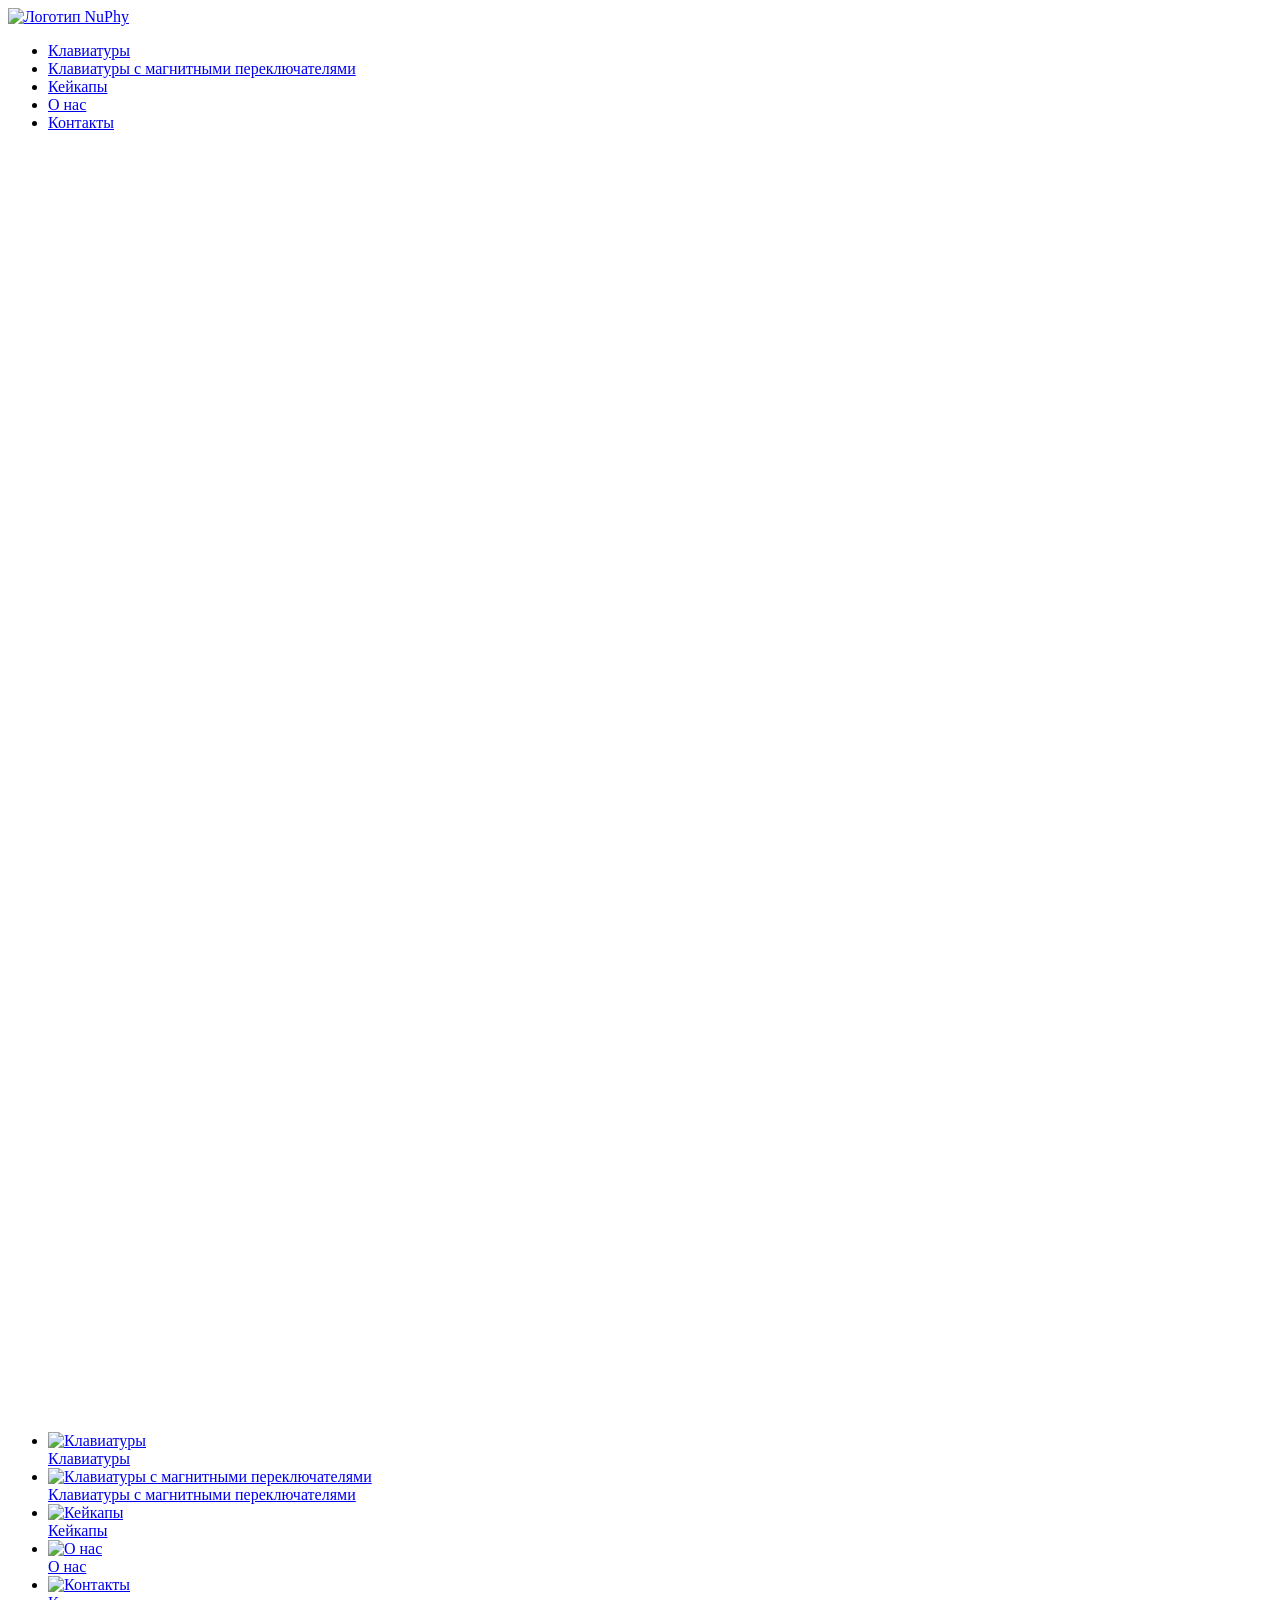
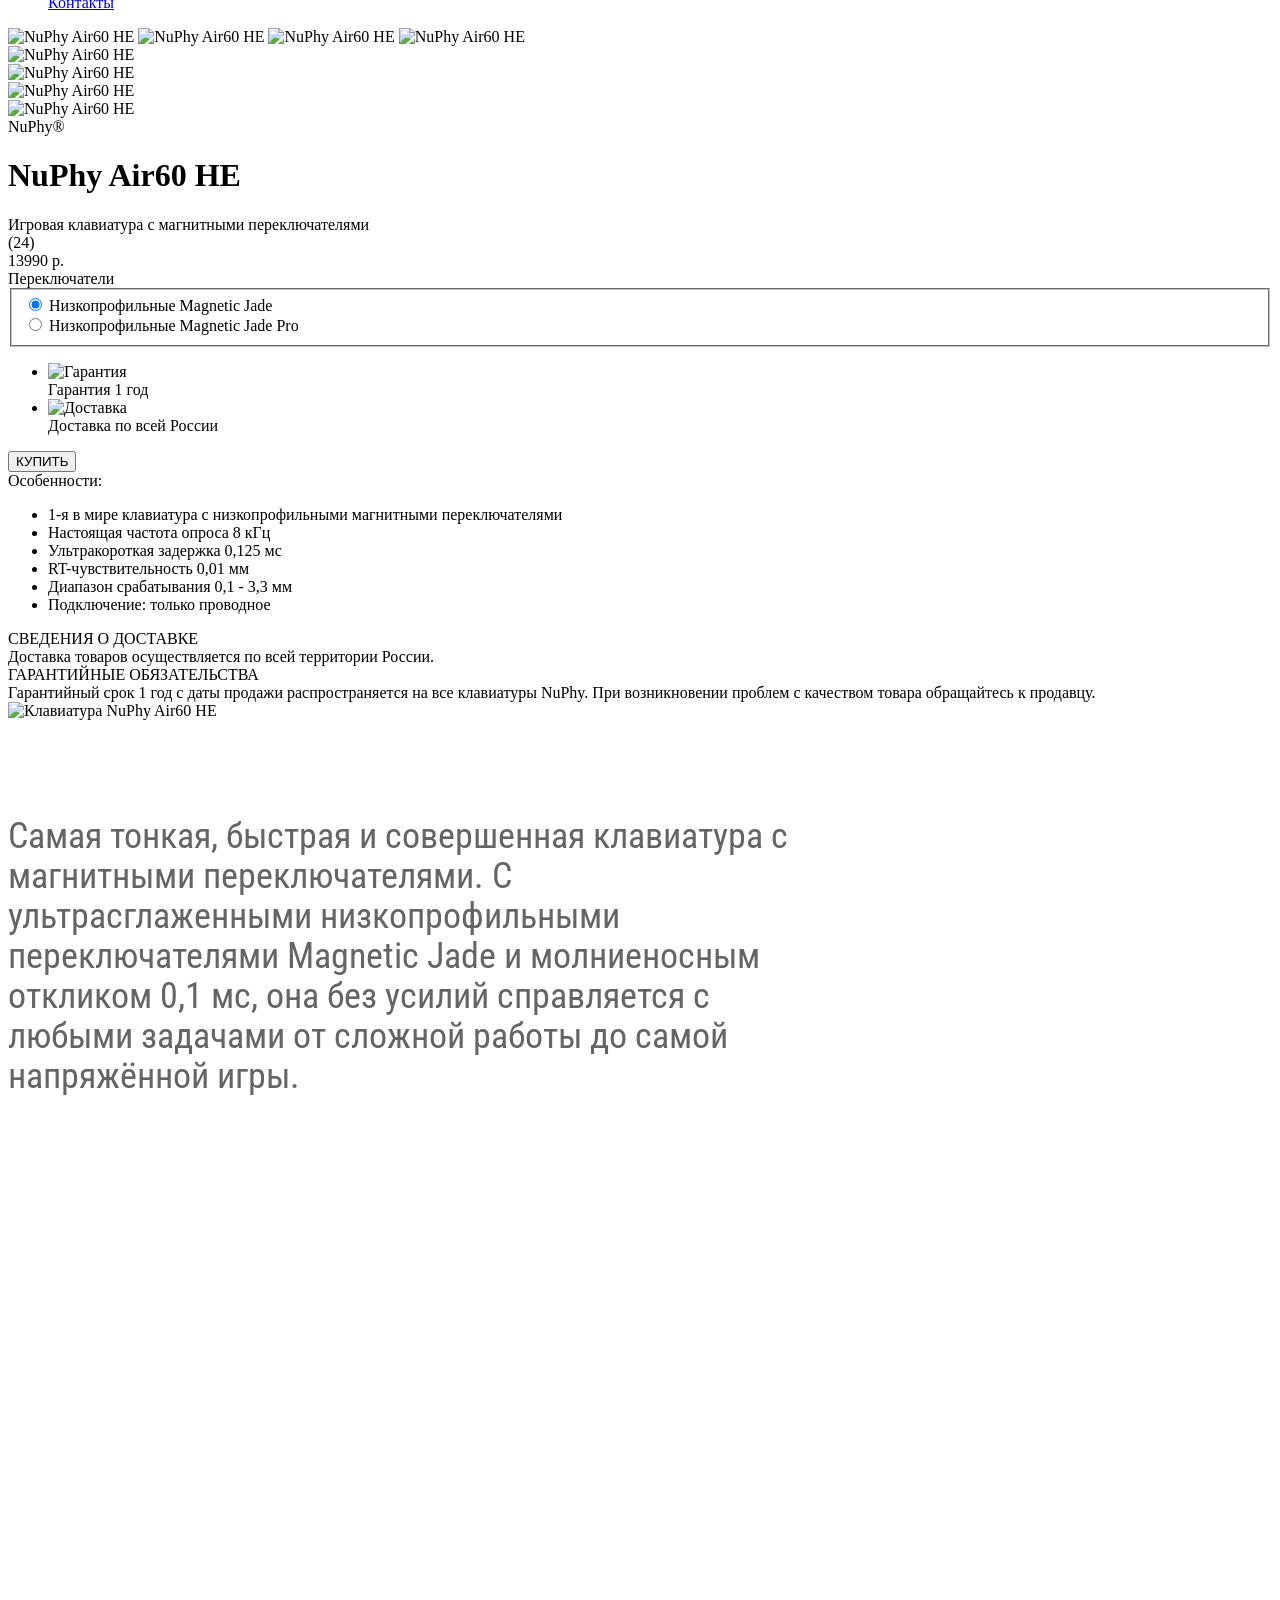
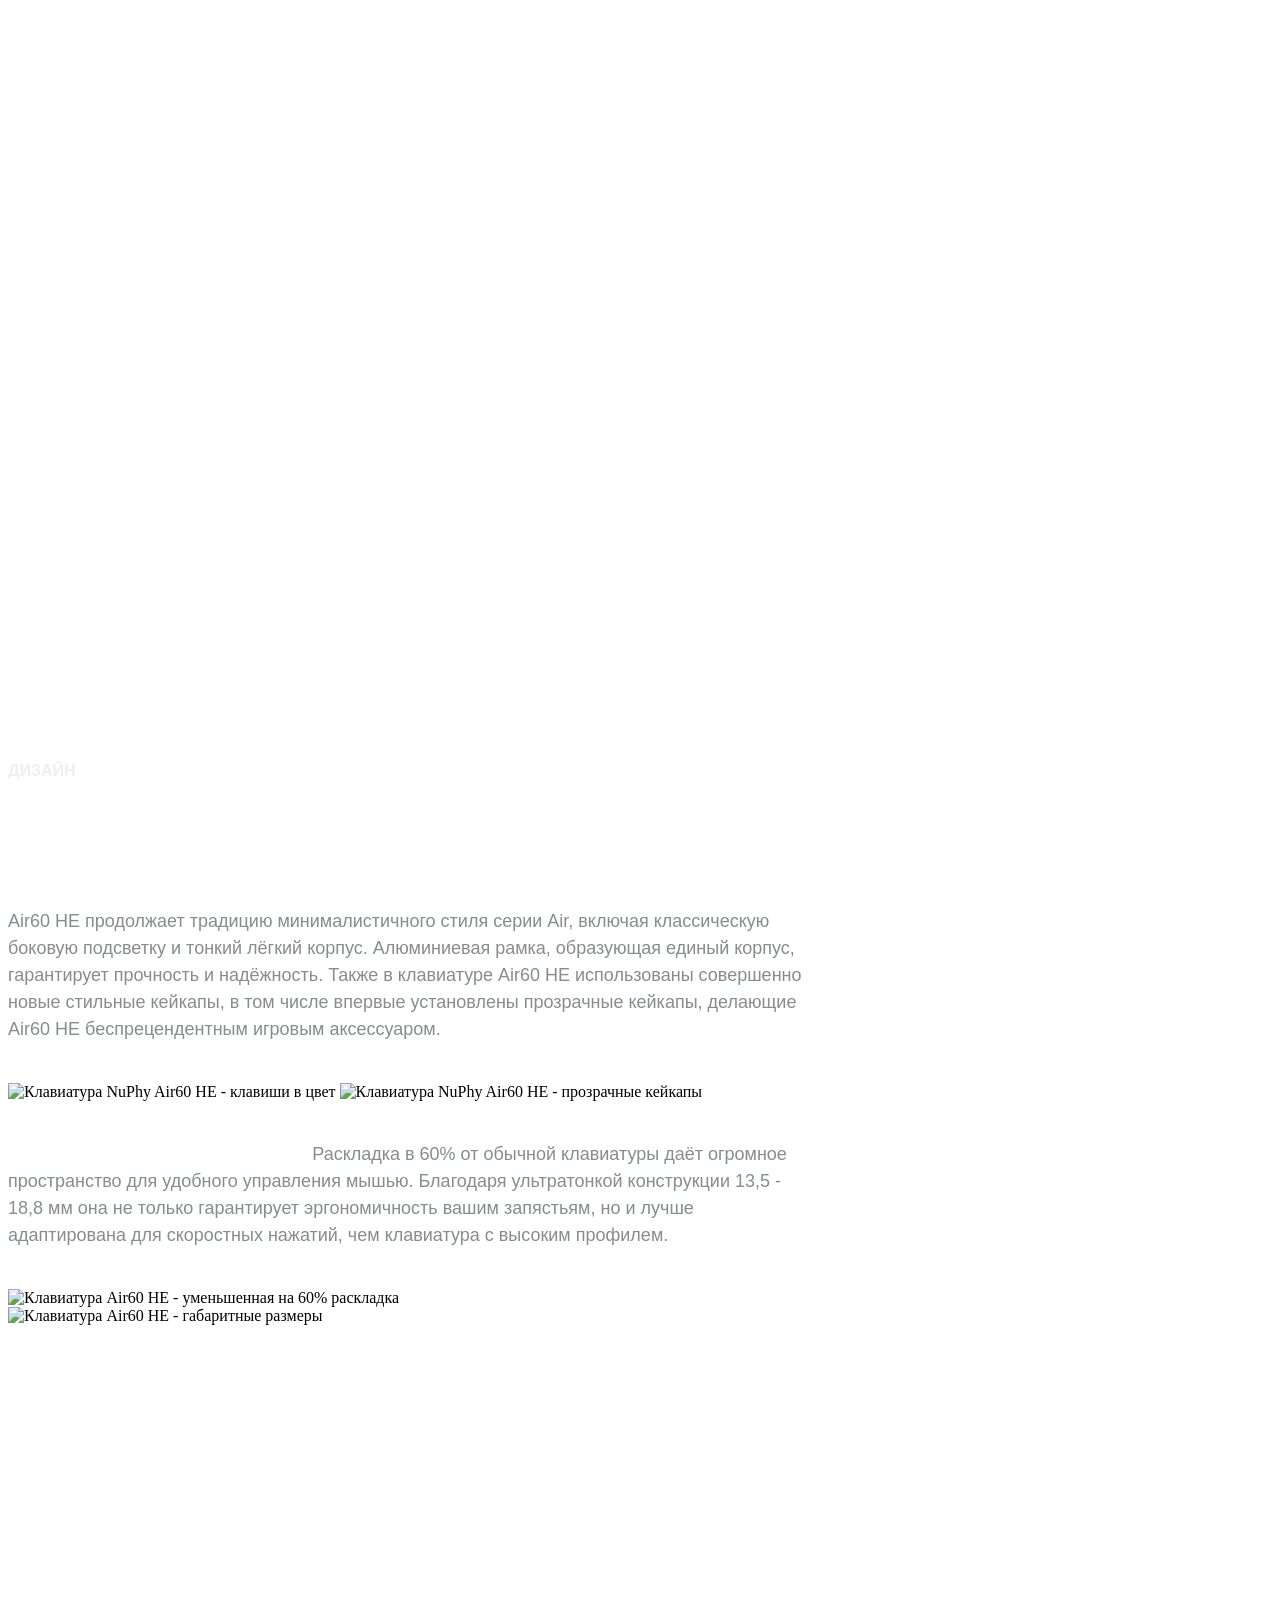
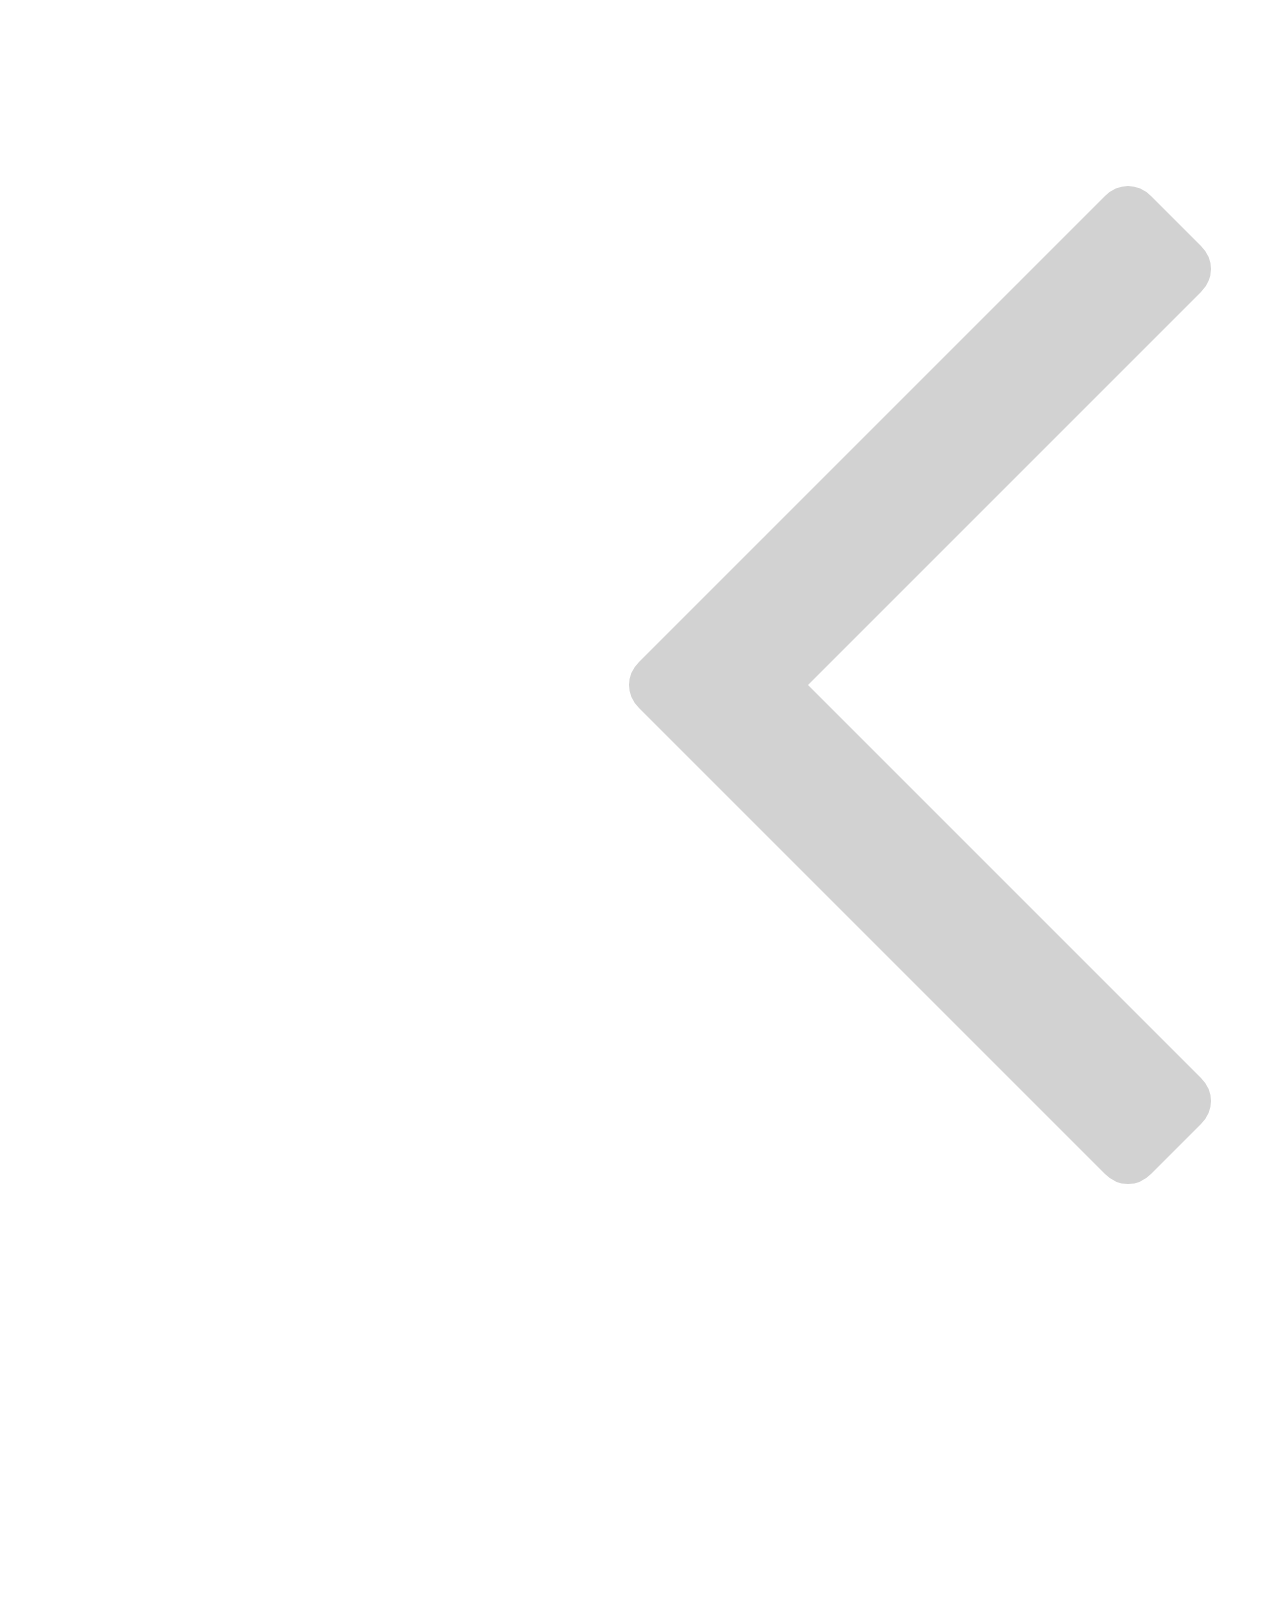
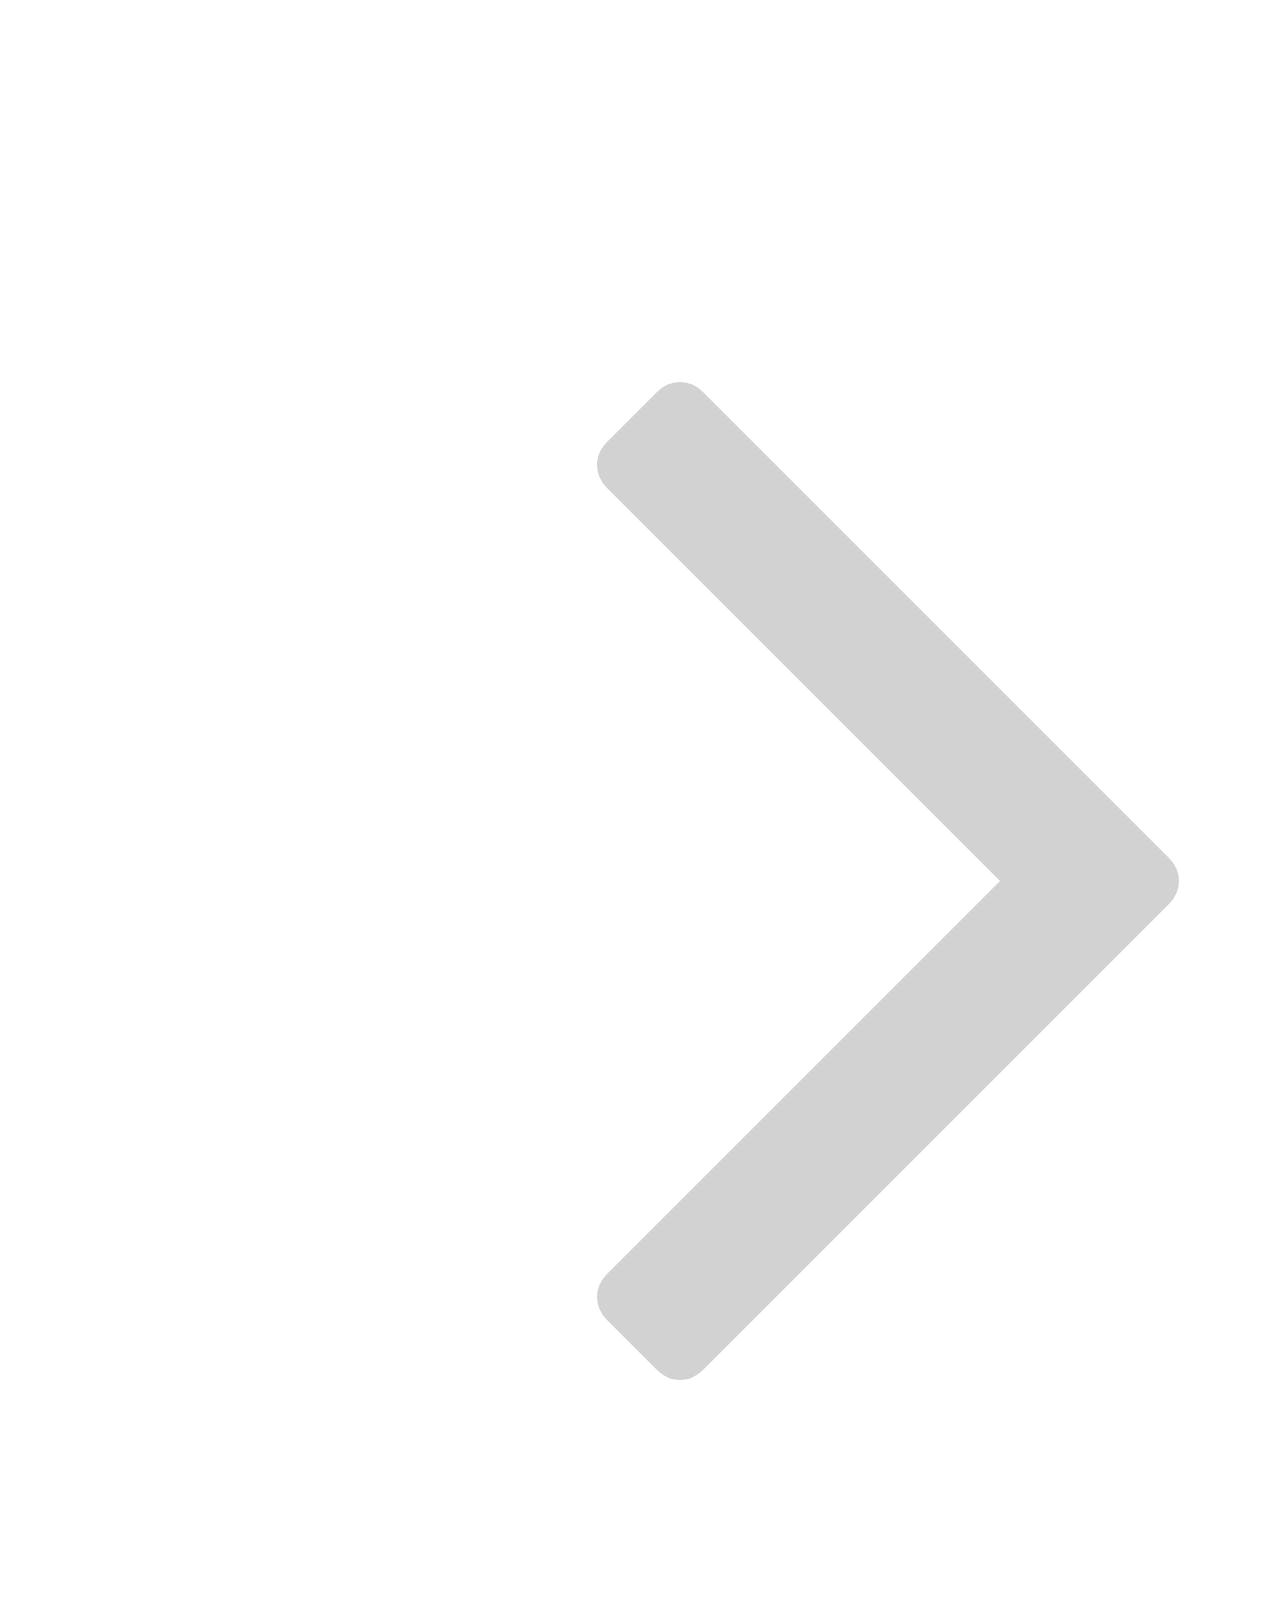
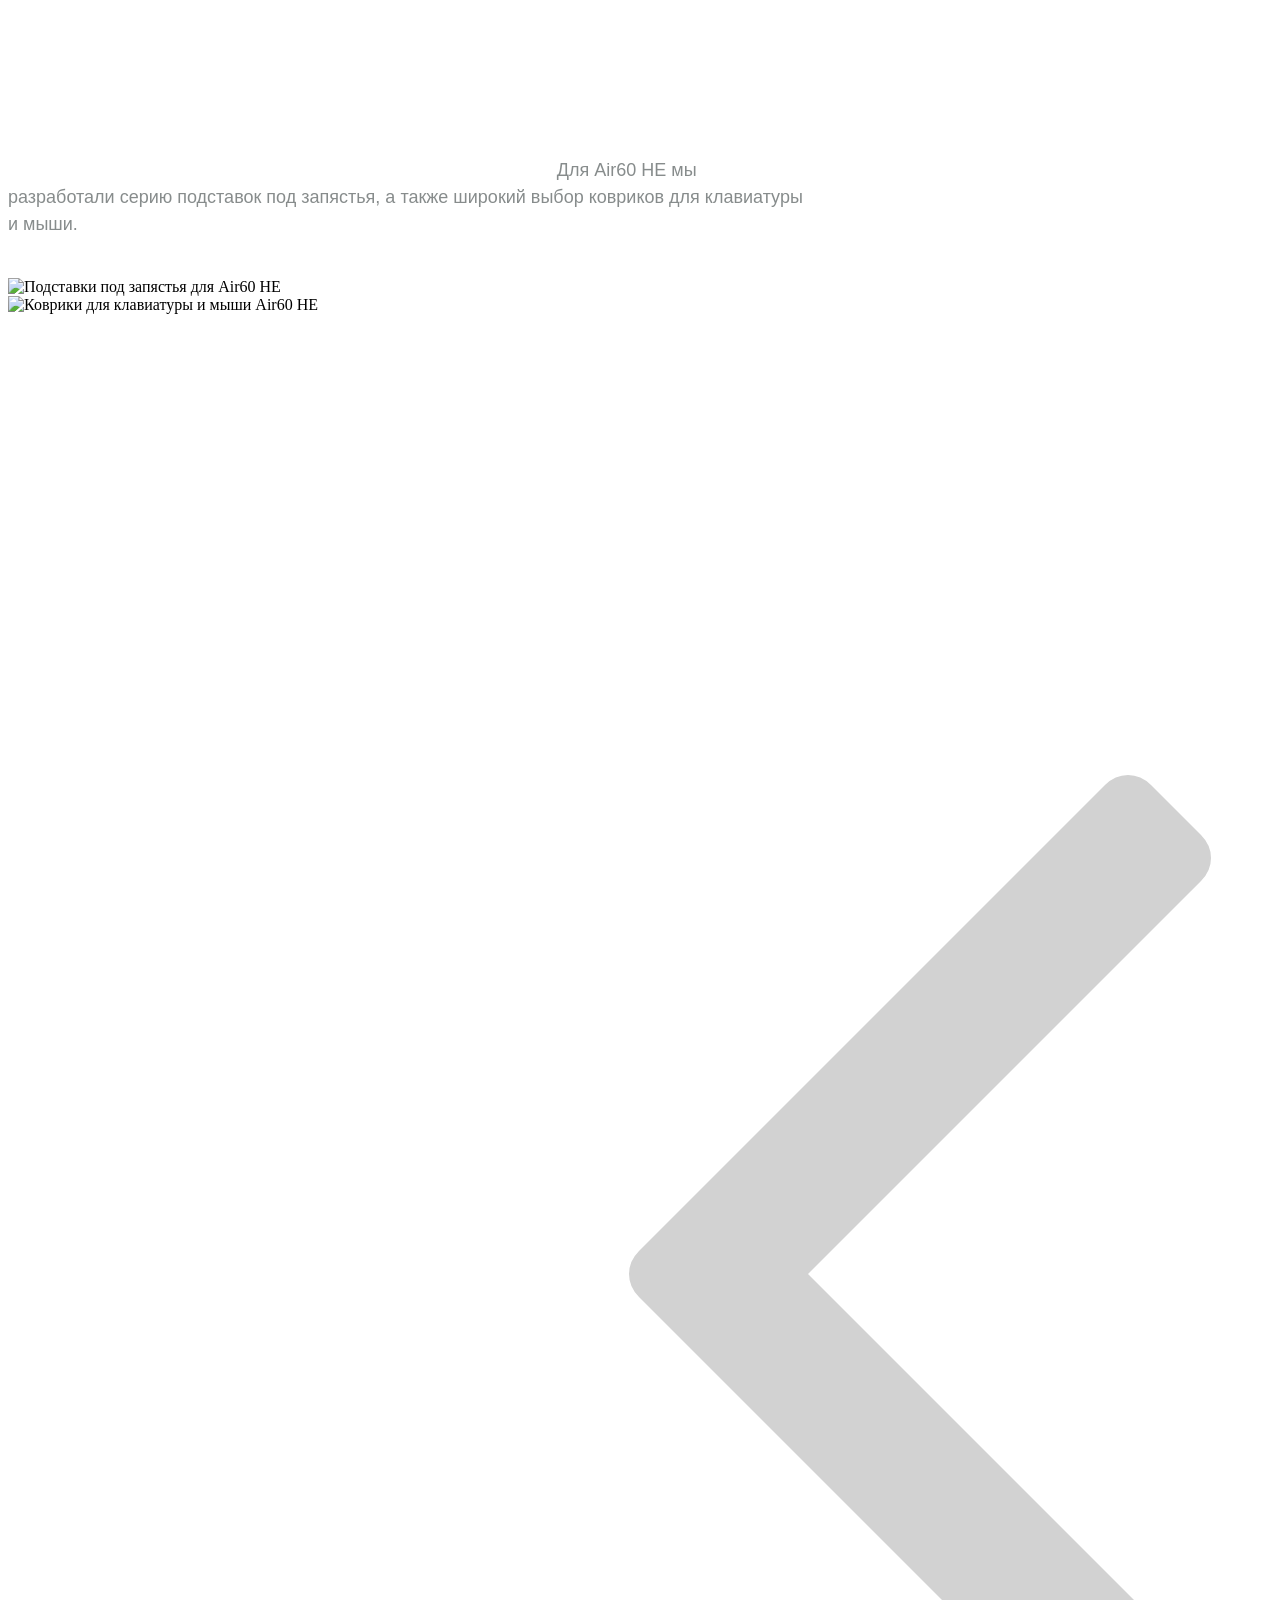
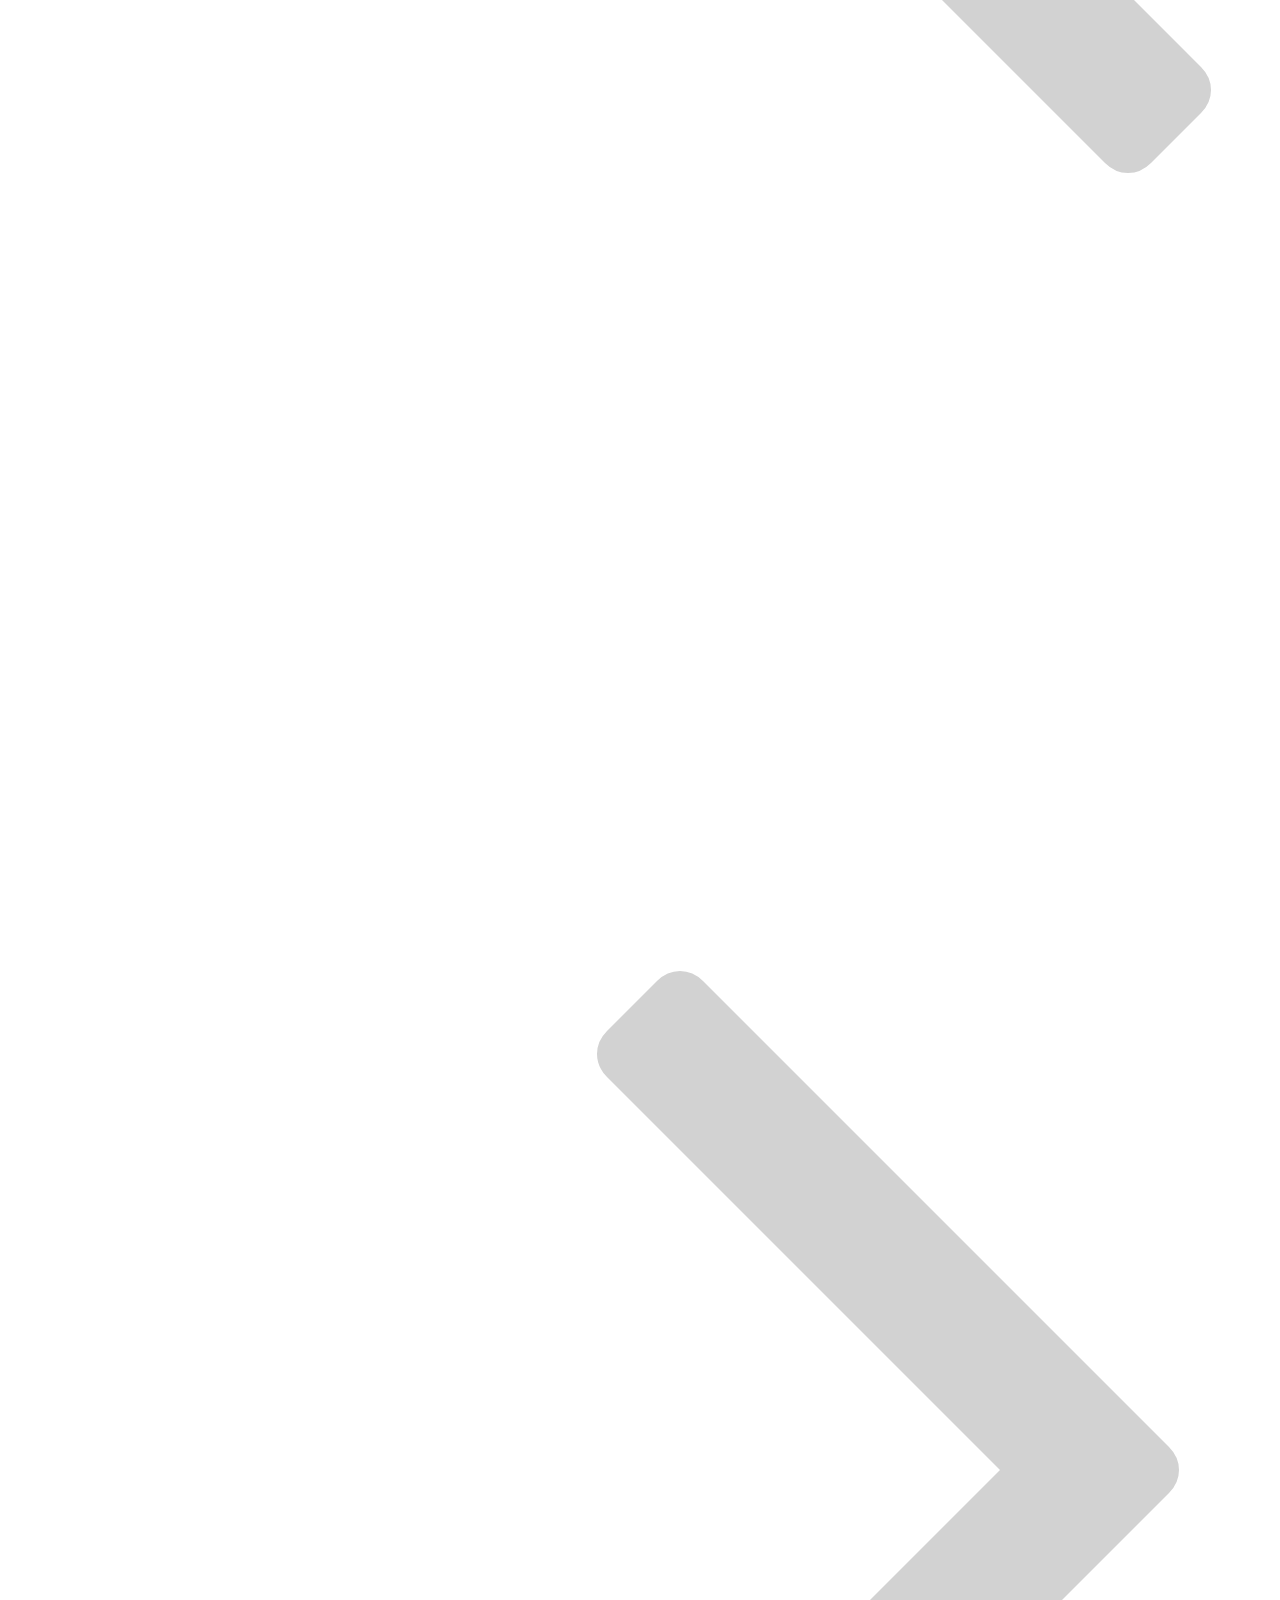
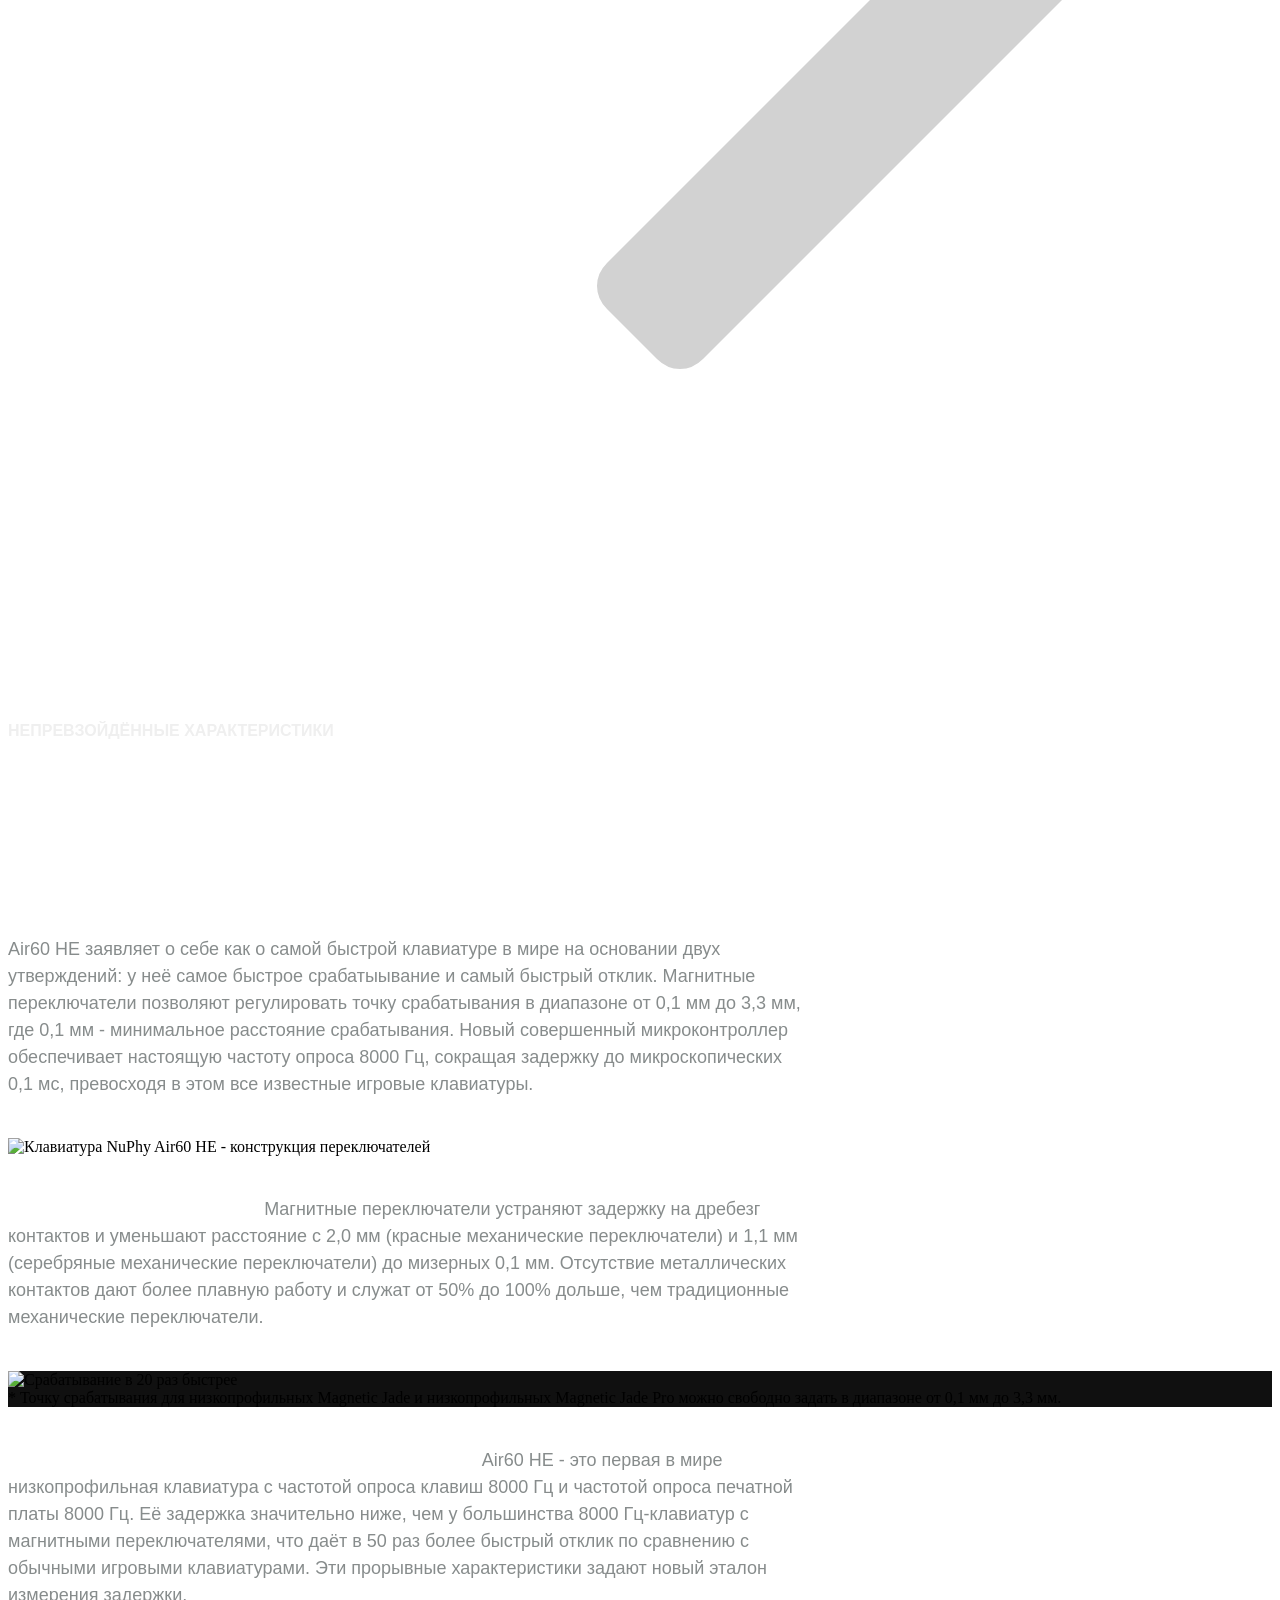
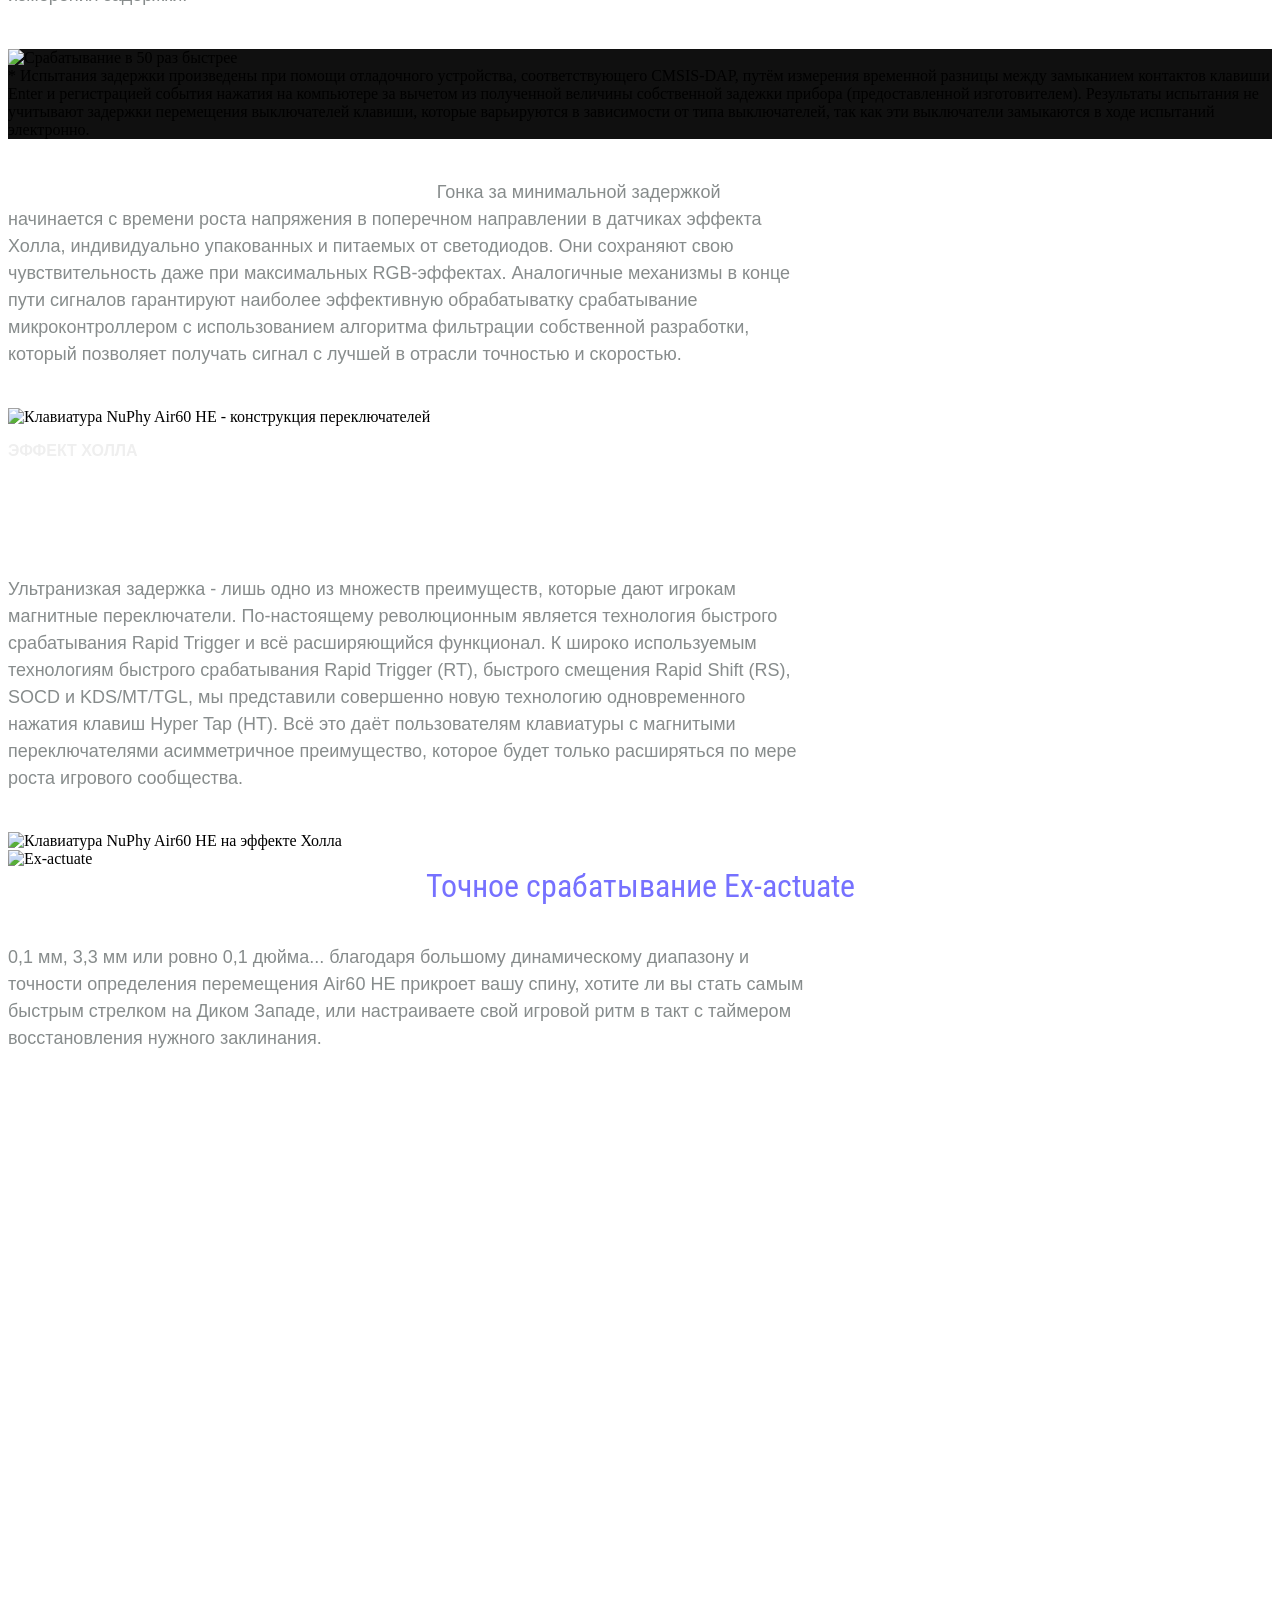
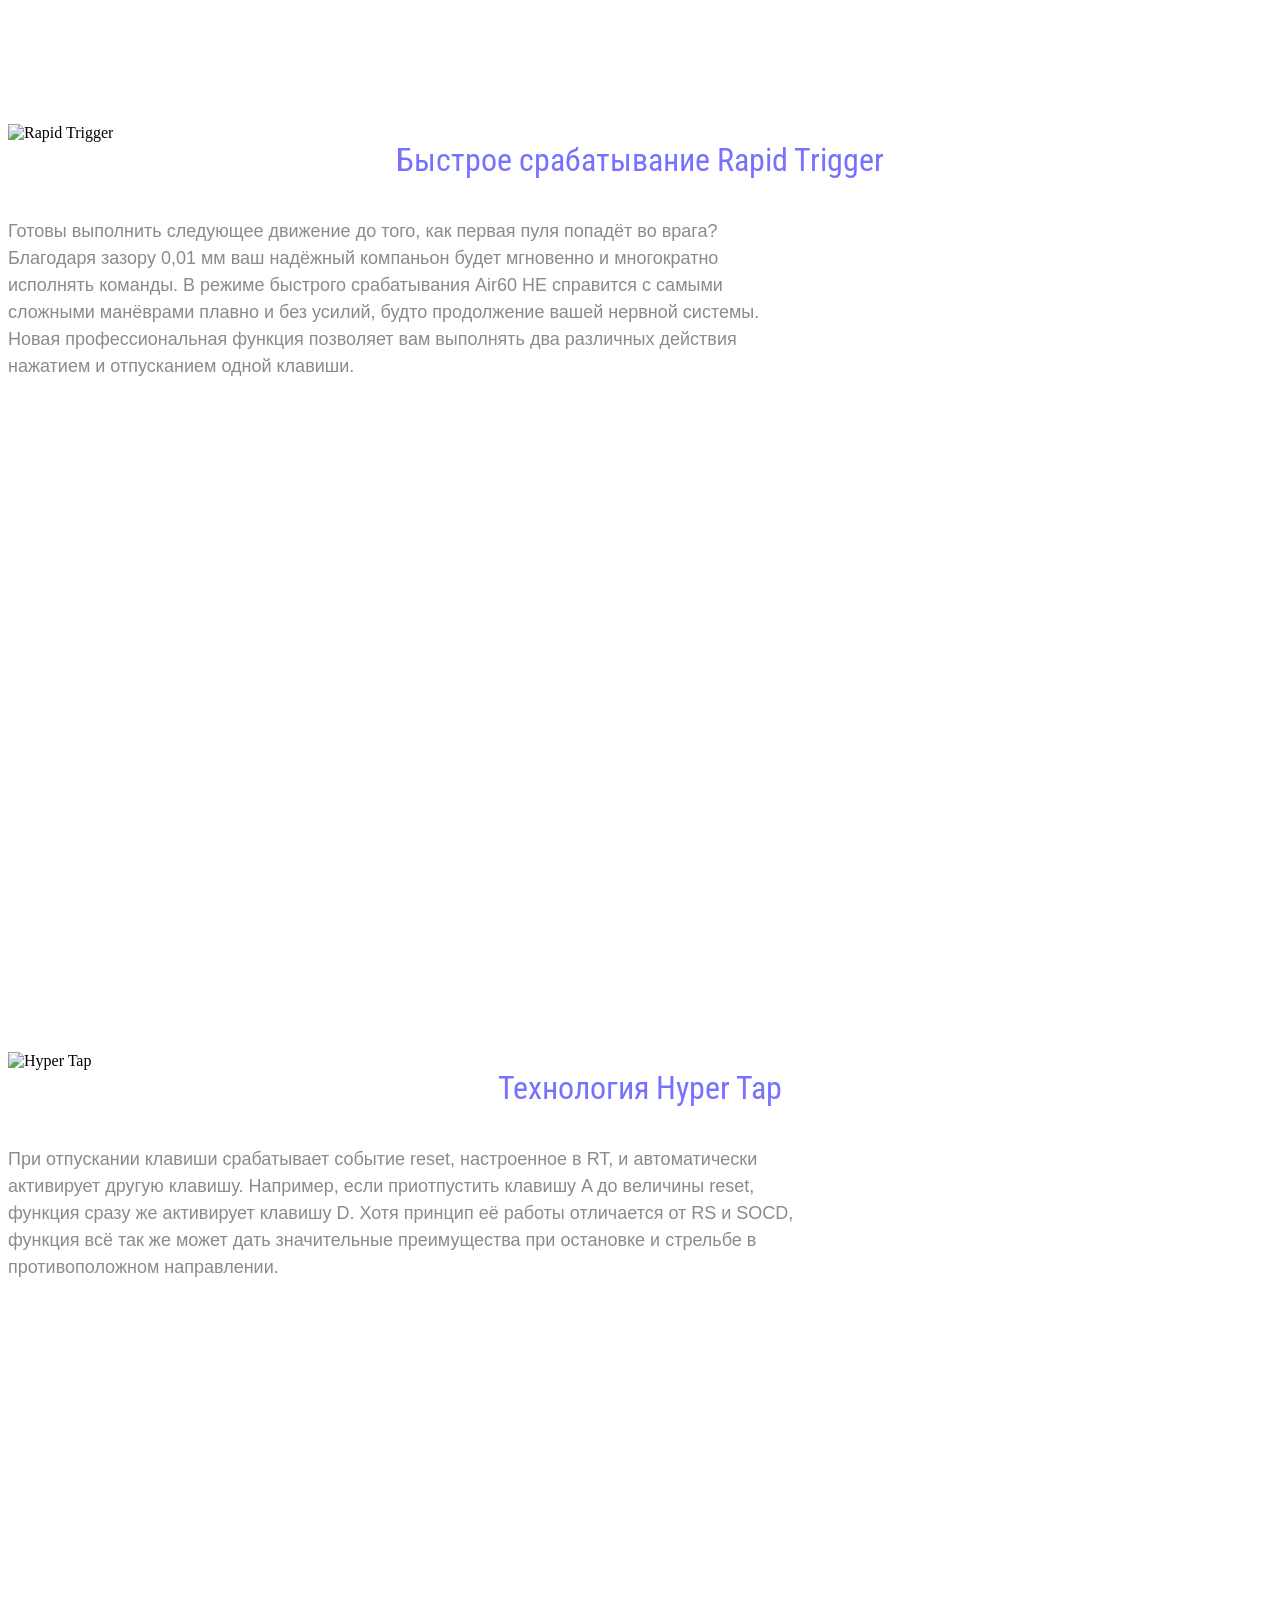
==== commit 3e3c7f2d: "feat: page kick75 added to project" ====
--- a/air60-he.html
+++ b/air60-he.html
@@ -1,5 +1,6 @@
 <!DOCTYPE html>
 <html lang="ru">
+
 <head>
     <meta charset="UTF-8">
     <meta name="viewport" content="width=device-width, initial-scale=1.0">
@@ -37,14 +38,13 @@
     <link rel="stylesheet" href="blocks/popup/css/popup.css">
     <link rel="stylesheet" href="css/pages/air60-he.css">
 </head>
+
 <body class="page-dark">
     <header class="header">
         <div class="wrapper header__wrapper">
             <div class="logo header__logo">
                 <a class="logo__link" href="index.html" title="Клавиатуры NuPhy - главная страница">
-                    <img class="logo__image" 
-                        src="images/logo/logo.webp" 
-                        alt="Логотип NuPhy">
+                    <img class="logo__image" src="images/logo/logo.webp" alt="Логотип NuPhy">
                 </a>
             </div>
             <nav class="menu-main header__menu-main">
@@ -77,10 +77,7 @@
                 </ul>
             </nav>
             <div class="menu-mobile-button">
-                <svg aria-hidden="true" 
-                    focusable="false" 
-                    role="presentation" 
-                    class="menu-mobile-button__icon" 
+                <svg aria-hidden="true" focusable="false" role="presentation" class="menu-mobile-button__icon"
                     viewBox="0 0 64 64">
                     <path class="menu-mobile-button__icon-line1" d="M7 15h51"></path>
                     <path class="menu-mobile-button__icon-line2" d="M7 32h43"></path>
@@ -93,12 +90,9 @@
         <div class="menu-mobile__content">
             <ul class="menu-mobile__items">
                 <li class="menu-mobile__item">
-                    <a class="menu-mobile__item-link" 
-                        href="keyboards.html" 
-                        title="Клавиатуры">
-                        <img class="menu-mobile__item-logo"
-                              src="images/menu-mobile/menu-mobile-keyboards.webp"
-                              alt="Клавиатуры">
+                    <a class="menu-mobile__item-link" href="keyboards.html" title="Клавиатуры">
+                        <img class="menu-mobile__item-logo" src="images/menu-mobile/menu-mobile-keyboards.webp"
+                            alt="Клавиатуры">
                         <div class="menu-mobile__item-title">
                             Клавиатуры
                         </div>
@@ -106,11 +100,9 @@
                     </a>
                 </li>
                 <li class="menu-mobile__item">
-                    <a class="menu-mobile__item-link" 
-                        href="keyboards-he.html" 
+                    <a class="menu-mobile__item-link" href="keyboards-he.html"
                         title="Клавиатуры с магнитными переключателями">
-                        <img class="menu-mobile__item-logo"
-                            src="images/menu-mobile/menu-mobile-keyboards-he.webp"
+                        <img class="menu-mobile__item-logo" src="images/menu-mobile/menu-mobile-keyboards-he.webp"
                             alt="Клавиатуры с магнитными переключателями">
                         <div class="menu-mobile__item-title">
                             Клавиатуры с магнитными переключателями
@@ -119,12 +111,9 @@
                     </a>
                 </li>
                 <li class="menu-mobile__item">
-                    <a class="menu-mobile__item-link" 
-                        href="keycaps.html" 
-                        title="Кейкапы">
-                        <img class="menu-mobile__item-logo"
-                              src="images/menu-mobile/menu-mobile-keycaps.webp"
-                              alt="Кейкапы">
+                    <a class="menu-mobile__item-link" href="keycaps.html" title="Кейкапы">
+                        <img class="menu-mobile__item-logo" src="images/menu-mobile/menu-mobile-keycaps.webp"
+                            alt="Кейкапы">
                         <div class="menu-mobile__item-title">
                             Кейкапы
                         </div>
@@ -132,12 +121,8 @@
                     </a>
                 </li>
                 <li class="menu-mobile__item hidden">
-                    <a class="menu-mobile__item-link" 
-                        href="#" 
-                        title="О нас">
-                        <img class="menu-mobile__item-logo"
-                              src="images/menu-mobile/menu-mobile-about.webp"
-                              alt="О нас">
+                    <a class="menu-mobile__item-link" href="#" title="О нас">
+                        <img class="menu-mobile__item-logo" src="images/menu-mobile/menu-mobile-about.webp" alt="О нас">
                         <div class="menu-mobile__item-title">
                             О нас
                         </div>
@@ -145,12 +130,9 @@
                     </a>
                 </li>
                 <li class="menu-mobile__item">
-                    <a class="menu-mobile__item-link" 
-                        href="index.html#contacts" 
-                        title="Контакты">
-                        <img class="menu-mobile__item-logo"
-                              src="images/menu-mobile/menu-mobile-contacts.webp"
-                              alt="Контакты">
+                    <a class="menu-mobile__item-link" href="index.html#contacts" title="Контакты">
+                        <img class="menu-mobile__item-logo" src="images/menu-mobile/menu-mobile-contacts.webp"
+                            alt="Контакты">
                         <div class="menu-mobile__item-title">
                             Контакты
                         </div>
@@ -166,43 +148,31 @@
                 <div class="hero-single">
                     <div class="hero-single__gallery">
                         <div class="hero-single__gallery-images">
-                            <img class="hero-single__gallery-image"
-                                src="images/pages/air60-he/product/product-01.webp"
-                                title="NuPhy Air60 HE"
-                                data-index="0">
-                            <img class="hero-single__gallery-image"
-                                src="images/pages/air60-he/product/product-02.webp"
-                                title="NuPhy Air60 HE"
-                                data-index="1">
-                            <img class="hero-single__gallery-image"
-                                src="images/pages/air60-he/product/product-03.webp"
-                                title="NuPhy Air60 HE"
-                                data-index="2">
-                            <img class="hero-single__gallery-image"
-                                src="images/pages/air60-he/product/product-04.webp"
-                                title="NuPhy Air60 HE"
-                                data-index="3">
+                            <img class="hero-single__gallery-image" src="images/pages/air60-he/product/product-01.webp"
+                                title="NuPhy Air60 HE" data-index="0">
+                            <img class="hero-single__gallery-image" src="images/pages/air60-he/product/product-02.webp"
+                                title="NuPhy Air60 HE" data-index="1">
+                            <img class="hero-single__gallery-image" src="images/pages/air60-he/product/product-03.webp"
+                                title="NuPhy Air60 HE" data-index="2">
+                            <img class="hero-single__gallery-image" src="images/pages/air60-he/product/product-04.webp"
+                                title="NuPhy Air60 HE" data-index="3">
                         </div>
                     </div>
                     <div class="hero-single__images owl-carousel owl-theme">
                         <div class="hero-single__image">
-                            <img class="hero-single__img"
-                                src="images/pages/air60-he/product/product-01.webp"
+                            <img class="hero-single__img" src="images/pages/air60-he/product/product-01.webp"
                                 title="NuPhy Air60 HE">
                         </div>
                         <div class="hero-single__image">
-                            <img class="hero-single__img"
-                                src="images/pages/air60-he/product/product-02.webp"
+                            <img class="hero-single__img" src="images/pages/air60-he/product/product-02.webp"
                                 title="NuPhy Air60 HE">
                         </div>
                         <div class="hero-single__image">
-                            <img class="hero-single__img"
-                                src="images/pages/air60-he/product/product-03.webp"
+                            <img class="hero-single__img" src="images/pages/air60-he/product/product-03.webp"
                                 title="NuPhy Air60 HE">
                         </div>
                         <div class="hero-single__image">
-                            <img class="hero-single__img"
-                                src="images/pages/air60-he/product/product-04.webp"
+                            <img class="hero-single__img" src="images/pages/air60-he/product/product-04.webp"
                                 title="NuPhy Air60 HE">
                         </div>
                     </div>
@@ -227,49 +197,38 @@
                         </div>
                         <form class="form panel__form">
                             <div class="form__legend">Переключатели</div>
-                            <fieldset class="form__fieldset">                        
+                            <fieldset class="form__fieldset">
                                 <div class="form__radio-button">
-                                    <input class="form__radio" 
-                                            type="radio" 
-                                            id="form__radio_coral" 
-                                            name="switch"
-                                            value="Низкопрофильные Magnetic Jade"
-                                            data-price="13990 р."
-                                            checked>
-                                    <label class="form__label" for="form__radio_coral">Низкопрофильные Magnetic Jade</label>
+                                    <input class="form__radio" type="radio" id="form__radio_coral" name="switch"
+                                        value="Низкопрофильные Magnetic Jade" data-price="13990 р." checked>
+                                    <label class="form__label" for="form__radio_coral">Низкопрофильные Magnetic
+                                        Jade</label>
                                 </div>
                                 <div class="form__radio-button">
-                                    <input class="form__radio" 
-                                            type="radio" 
-                                            id="form__radio_jade" 
-                                            name="switch"
-                                            value="Низкопрофильные Magnetic Jade Pro"
-                                            data-price="16990 р.">
-                                    <label class="form__label" for="form__radio_jade">Низкопрофильные Magnetic Jade Pro</label>
+                                    <input class="form__radio" type="radio" id="form__radio_jade" name="switch"
+                                        value="Низкопрофильные Magnetic Jade Pro" data-price="16990 р.">
+                                    <label class="form__label" for="form__radio_jade">Низкопрофильные Magnetic Jade
+                                        Pro</label>
                                 </div>
                             </fieldset>
                             <ul class="benefits form__benefits">
                                 <li class="benefits__benefit">
                                     <img class="benefits__image benefits__image_warranty"
-                                        src="images/benefits/warranty.svg" 
-                                        alt="Гарантия">
+                                        src="images/benefits/warranty.svg" alt="Гарантия">
                                     <div class="benefits__text">
                                         Гарантия 1 год
                                     </div>
                                 </li>
                                 <li class="benefits__benefit">
                                     <img class="benefits__image benefits__image_delivery"
-                                        src="images/benefits/earth.svg" 
-                                        alt="Доставка">
+                                        src="images/benefits/earth.svg" alt="Доставка">
                                     <div class="benefits__text">
                                         Доставка по всей России
                                     </div>
                                 </li>
                             </ul>
-                            <button class="button button_buy"
-                                    type="button"
-                                    data-product="NuPhy Air60 HE">
-                                    КУПИТЬ
+                            <button class="button button_buy" type="button" data-product="NuPhy Air60 HE">
+                                КУПИТЬ
                             </button>
                         </form>
                         <div class="panel-single__features">
@@ -277,7 +236,8 @@
                                 Особенности:
                             </div>
                             <ul class="panel-single__features-list">
-                                <li class="panel-single__feature">1-я в мире клавиатура с низкопрофильными магнитными переключателями</li>
+                                <li class="panel-single__feature">1-я в мире клавиатура с низкопрофильными магнитными
+                                    переключателями</li>
                                 <li class="panel-single__feature">Настоящая частота опроса 8 кГц</li>
                                 <li class="panel-single__feature">Ультракороткая задержка 0,125 мс</li>
                                 <li class="panel-single__feature">RT-чувствительность 0,01 мм</li>
@@ -300,7 +260,8 @@
                                         ГАРАНТИЙНЫЕ ОБЯЗАТЕЛЬСТВА
                                     </div>
                                     <div class="accordion__item-content">
-                                        Гарантийный срок 1 год с даты продажи распространяется на все клавиатуры NuPhy. При возникновении проблем с качеством товара обращайтесь к продавцу.
+                                        Гарантийный срок 1 год с даты продажи распространяется на все клавиатуры NuPhy.
+                                        При возникновении проблем с качеством товара обращайтесь к продавцу.
                                     </div>
                                 </div>
                             </div>
@@ -312,14 +273,9 @@
         <div class="wrapper wrapper_black">
             <div class="block-image block-image_contain">
                 <picture>
-                    <source 
-                        srcset="images/pages/air60-he/content/content-01.webp"
-                        media="(min-width: 769px)">
-                    <source 
-                        srcset="images/pages/air60-he/content/content-01.webp"
-                        media="(max-width: 768px)">
-                    <img class="block-image__image"
-                        src="images/pages/air60-he/content/content-01.webp"
+                    <source srcset="images/pages/air60-he/content/content-01.webp" media="(min-width: 769px)">
+                    <source srcset="images/pages/air60-he/content/content-01.webp" media="(max-width: 768px)">
+                    <img class="block-image__image" src="images/pages/air60-he/content/content-01.webp"
                         alt="Клавиатура NuPhy Air60 HE">
                 </picture>
             </div>
@@ -327,45 +283,47 @@
                 <section class="section-page pt-60">
                     <h2 class="section-title-page">Ноль жирности, выдающиеся характиристики</h2>
                     <p class="p-declaration">
-                        Самая тонкая, быстрая и совершенная клавиатура с магнитными переключателями. С ультрасглаженными низкопрофильными переключателями Magnetic Jade и молниеносным откликом 0,1 мс, она без усилий справляется с любыми задачами от сложной работы до самой напряжённой игры.
+                        Самая тонкая, быстрая и совершенная клавиатура с магнитными переключателями. С ультрасглаженными
+                        низкопрофильными переключателями Magnetic Jade и молниеносным откликом 0,1 мс, она без усилий
+                        справляется с любыми задачами от сложной работы до самой напряжённой игры.
                     </p>
                 </section>
                 <div class="tiles-images">
                     <div class="tiles-images__row">
-                        <div class="tiles-images__cell tiles-images__cell_fullrow" 
+                        <div class="tiles-images__cell tiles-images__cell_fullrow"
                             style="background-image: url(images/pages/air60-he/content/tiles-images-01.webp);">
                         </div>
                     </div>
                     <div class="tiles-images__row">
-                        <div class="tiles-images__cell" 
+                        <div class="tiles-images__cell"
                             style="background-image: url(images/pages/air60-he/content/tiles-images-02.webp);">
                         </div>
-                        <div class="tiles-images__cell" 
+                        <div class="tiles-images__cell"
                             style="background-image: url(images/pages/air60-he/content/tiles-images-03.webp);">
                         </div>
-                        <div class="tiles-images__cell" 
+                        <div class="tiles-images__cell"
                             style="background-image: url(images/pages/air60-he/content/tiles-images-04.webp);">
                         </div>
                     </div>
                     <div class="tiles-images__row">
-                        <div class="tiles-images__cell" 
+                        <div class="tiles-images__cell"
                             style="background-image: url(images/pages/air60-he/content/tiles-images-05.webp);">
                         </div>
-                        <div class="tiles-images__cell" 
+                        <div class="tiles-images__cell"
                             style="background-image: url(images/pages/air60-he/content/tiles-images-06.webp);">
                         </div>
-                        <div class="tiles-images__cell" 
+                        <div class="tiles-images__cell"
                             style="background-image: url(images/pages/air60-he/content/tiles-images-07.webp);">
                         </div>
                     </div>
                     <div class="tiles-images__row">
-                        <div class="tiles-images__cell" 
+                        <div class="tiles-images__cell"
                             style="background-image: url(images/pages/air60-he/content/tiles-images-08.webp);">
                         </div>
-                        <div class="tiles-images__cell" 
+                        <div class="tiles-images__cell"
                             style="background-image: url(images/pages/air60-he/content/tiles-images-09.webp);">
                         </div>
-                        <div class="tiles-images__cell" 
+                        <div class="tiles-images__cell"
                             style="background-image: url(images/pages/air60-he/content/tiles-images-10.webp);">
                         </div>
                     </div>
@@ -374,121 +332,159 @@
                     <p class="p-superscript">ДИЗАЙН</p>
                     <h2 class="section-title-page section-title-page_larger">Такая тонкая, будто ненастоящая</h2>
                     <p class="p-text">
-                        Air60 HE продолжает традицию минималистичного стиля серии Air, включая классическую боковую подсветку и тонкий лёгкий корпус. Алюминиевая рамка, образующая единый корпус, гарантирует прочность и надёжность. Также в клавиатуре Air60 HE использованы совершенно новые стильные кейкапы, в том числе впервые установлены прозрачные кейкапы, делающие Air60 HE беспрецендентным игровым аксессуаром.
+                        Air60 HE продолжает традицию минималистичного стиля серии Air, включая классическую боковую
+                        подсветку и тонкий лёгкий корпус. Алюминиевая рамка, образующая единый корпус, гарантирует
+                        прочность и надёжность. Также в клавиатуре Air60 HE использованы совершенно новые стильные
+                        кейкапы, в том числе впервые установлены прозрачные кейкапы, делающие Air60 HE беспрецендентным
+                        игровым аксессуаром.
                     </p>
                 </section>
             </div>
             <div class="wrapper wrapper-1600 wrapper_black">
                 <div class="comparison-images" id="comparison-images1">
-                    <img src="images/pages/air60-he/content/comparison-01.webp" alt="Клавиатура NuPhy Air60 HE - клавиши в цвет">
-                    <img src="images/pages/air60-he/content/comparison-02.webp" alt="Клавиатура NuPhy Air60 HE - прозрачные кейкапы">
+                    <img src="images/pages/air60-he/content/comparison-01.webp"
+                        alt="Клавиатура NuPhy Air60 HE - клавиши в цвет">
+                    <img src="images/pages/air60-he/content/comparison-02.webp"
+                        alt="Клавиатура NuPhy Air60 HE - прозрачные кейкапы">
                 </div>
             </div>
             <div class="wrapper-1080">
                 <p class="p-text">
-                    <span class="p-strong">Ультракомпактная, ультратонкая.</span> Раскладка в 60% от обычной клавиатуры даёт огромное пространство для удобного управления мышью. Благодаря ультратонкой конструкции 13,5 - 18,8 мм она не только гарантирует эргономичность вашим запястьям, но и лучше адаптирована для скоростных нажатий, чем клавиатура с высоким профилем.
+                    <span class="p-strong">Ультракомпактная, ультратонкая.</span> Раскладка в 60% от обычной клавиатуры
+                    даёт огромное пространство для удобного управления мышью. Благодаря ультратонкой конструкции 13,5 -
+                    18,8 мм она не только гарантирует эргономичность вашим запястьям, но и лучше адаптирована для
+                    скоростных нажатий, чем клавиатура с высоким профилем.
                 </p>
                 <div class="single-slider">
                     <div class="single-slider__cards owl-carousel owl-theme">
                         <div class="single-slider__card">
-                            <img class="card-single__image"
-                                src="images/pages/air60-he/content/single-slider-01.jpg"
+                            <img class="card-single__image" src="images/pages/air60-he/content/single-slider-01.jpg"
                                 alt="Клавиатура Air60 HE - уменьшенная на 60% раскладка">
                         </div>
                         <div class="single-slider__card">
-                            <img class="card-single__image"
-                                src="images/pages/air60-he/content/single-slider-02.jpg"
+                            <img class="card-single__image" src="images/pages/air60-he/content/single-slider-02.jpg"
                                 alt="Клавиатура Air60 HE - габаритные размеры">
                         </div>
                     </div>
                     <div class="single-slider__button single-slider__button_prev">
-                        <svg  class="single-slider__button-image" width="1792" height="1792" viewBox="0 0 1792 1792" xmlns="http://www.w3.org/2000/svg" style="fill: rgba(210, 210, 210, 1);"> <path d="M1203 544q0 13-10 23l-393 393 393 393q10 10 10 23t-10 23l-50 50q-10 10-23 10t-23-10l-466-466q-10-10-10-23t10-23l466-466q10-10 23-10t23 10l50 50q10 10 10 23z"></path> </svg>
+                        <svg class="single-slider__button-image" width="1792" height="1792" viewBox="0 0 1792 1792"
+                            xmlns="http://www.w3.org/2000/svg" style="fill: rgba(210, 210, 210, 1);">
+                            <path
+                                d="M1203 544q0 13-10 23l-393 393 393 393q10 10 10 23t-10 23l-50 50q-10 10-23 10t-23-10l-466-466q-10-10-10-23t10-23l466-466q10-10 23-10t23 10l50 50q10 10 10 23z">
+                            </path>
+                        </svg>
                     </div>
                     <div class="single-slider__button single-slider__button_next">
-                        <svg  class="single-slider__button-image"  width="1792" height="1792" viewBox="0 0 1792 1792" xmlns="http://www.w3.org/2000/svg" style="fill: rgba(210, 210, 210, 1);"> <path d="M1171 960q0 13-10 23l-466 466q-10 10-23 10t-23-10l-50-50q-10-10-10-23t10-23l393-393-393-393q-10-10-10-23t10-23l50-50q10-10 23-10t23 10l466 466q10 10 10 23z"></path> </svg>
+                        <svg class="single-slider__button-image" width="1792" height="1792" viewBox="0 0 1792 1792"
+                            xmlns="http://www.w3.org/2000/svg" style="fill: rgba(210, 210, 210, 1);">
+                            <path
+                                d="M1171 960q0 13-10 23l-466 466q-10 10-23 10t-23-10l-50-50q-10-10-10-23t10-23l393-393-393-393q-10-10-10-23t10-23l50-50q10-10 23-10t23 10l466 466q10 10 10 23z">
+                            </path>
+                        </svg>
                     </div>
                 </div>
                 <p class="p-text">
-                    <span class="p-strong">Подставка под запястья и коврики для клавиатуры и мыши.</span> Для Air60 HE мы разработали серию подставок под запястья, а также широкий выбор ковриков для клавиатуры и мыши.
+                    <span class="p-strong">Подставка под запястья и коврики для клавиатуры и мыши.</span> Для Air60 HE
+                    мы разработали серию подставок под запястья, а также широкий выбор ковриков для клавиатуры и мыши.
                 </p>
                 <div class="single-slider">
                     <div class="single-slider__cards owl-carousel owl-theme">
                         <div class="single-slider__card">
-                            <img class="card-single__image"
-                                src="images/pages/air60-he/content/single-slider-03.jpeg"
+                            <img class="card-single__image" src="images/pages/air60-he/content/single-slider-03.jpeg"
                                 alt="Подставки под запястья для Air60 HE">
                         </div>
                         <div class="single-slider__card">
-                            <img class="card-single__image"
-                                src="images/pages/air60-he/content/single-slider-04.webp"
+                            <img class="card-single__image" src="images/pages/air60-he/content/single-slider-04.webp"
                                 alt="Коврики для клавиатуры и мыши Air60 HE">
                         </div>
                     </div>
                     <div class="single-slider__button single-slider__button_prev">
-                        <svg class="single-slider__button-image" width="1792" height="1792" viewBox="0 0 1792 1792" xmlns="http://www.w3.org/2000/svg" style="fill: rgba(210, 210, 210, 1);"> <path d="M1203 544q0 13-10 23l-393 393 393 393q10 10 10 23t-10 23l-50 50q-10 10-23 10t-23-10l-466-466q-10-10-10-23t10-23l466-466q10-10 23-10t23 10l50 50q10 10 10 23z"></path> </svg>
+                        <svg class="single-slider__button-image" width="1792" height="1792" viewBox="0 0 1792 1792"
+                            xmlns="http://www.w3.org/2000/svg" style="fill: rgba(210, 210, 210, 1);">
+                            <path
+                                d="M1203 544q0 13-10 23l-393 393 393 393q10 10 10 23t-10 23l-50 50q-10 10-23 10t-23-10l-466-466q-10-10-10-23t10-23l466-466q10-10 23-10t23 10l50 50q10 10 10 23z">
+                            </path>
+                        </svg>
                     </div>
                     <div class="single-slider__button single-slider__button_next">
-                        <svg class="single-slider__button-image"  width="1792" height="1792" viewBox="0 0 1792 1792" xmlns="http://www.w3.org/2000/svg" style="fill: rgba(210, 210, 210, 1);"> <path d="M1171 960q0 13-10 23l-466 466q-10 10-23 10t-23-10l-50-50q-10-10-10-23t10-23l393-393-393-393q-10-10-10-23t10-23l50-50q10-10 23-10t23 10l466 466q10 10 10 23z"></path> </svg>
+                        <svg class="single-slider__button-image" width="1792" height="1792" viewBox="0 0 1792 1792"
+                            xmlns="http://www.w3.org/2000/svg" style="fill: rgba(210, 210, 210, 1);">
+                            <path
+                                d="M1171 960q0 13-10 23l-466 466q-10 10-23 10t-23-10l-50-50q-10-10-10-23t10-23l393-393-393-393q-10-10-10-23t10-23l50-50q10-10 23-10t23 10l466 466q10 10 10 23z">
+                            </path>
+                        </svg>
                     </div>
                 </div>
                 <section class="section-page section">
                     <p class="p-superscript">НЕПРЕВЗОЙДЁННЫЕ ХАРАКТЕРИСТИКИ</p>
-                    <h2 class="section-title-page section-title-page_larger">Обнули свою цель благодаря обнулённой задержке</h2>
+                    <h2 class="section-title-page section-title-page_larger">Обнули свою цель благодаря обнулённой
+                        задержке</h2>
                     <p class="p-text">
-                        Air60 HE заявляет о себе как о самой быстрой клавиатуре в мире на основании двух утверждений: у неё самое быстрое срабатыывание и самый быстрый отклик. Магнитные переключатели позволяют регулировать точку срабатывания в диапазоне от 0,1 мм до 3,3 мм, где 0,1 мм - минимальное расстояние срабатывания. Новый совершенный микроконтроллер обеспечивает настоящую частоту опроса 8000 Гц, сокращая задержку до микроскопических 0,1 мс, превосходя в этом все известные игровые клавиатуры.
+                        Air60 HE заявляет о себе как о самой быстрой клавиатуре в мире на основании двух утверждений: у
+                        неё самое быстрое срабатыывание и самый быстрый отклик. Магнитные переключатели позволяют
+                        регулировать точку срабатывания в диапазоне от 0,1 мм до 3,3 мм, где 0,1 мм - минимальное
+                        расстояние срабатывания. Новый совершенный микроконтроллер обеспечивает настоящую частоту опроса
+                        8000 Гц, сокращая задержку до микроскопических 0,1 мс, превосходя в этом все известные игровые
+                        клавиатуры.
                     </p>
                 </section>
             </div>
             <div class="block-image">
                 <picture>
-                    <source 
-                        srcset="images/pages/air60-he/content/content-02.webp"
-                        media="(min-width: 769px)">
-                    <source 
-                        srcset="images/pages/air60-he/content/content-02.webp"
-                        media="(max-width: 768px)">
-                    <img class="block-image__image"
-                        src="images/pages/air60-he/content/content-02.webp"
+                    <source srcset="images/pages/air60-he/content/content-02.webp" media="(min-width: 769px)">
+                    <source srcset="images/pages/air60-he/content/content-02.webp" media="(max-width: 768px)">
+                    <img class="block-image__image" src="images/pages/air60-he/content/content-02.webp"
                         alt="Клавиатура NuPhy Air60 HE - конструкция переключателей">
                 </picture>
             </div>
             <div class="wrapper-1080">
                 <p class="p-text">
-                    <span class="p-strong">Точка срабатывания 0,1 мм.</span> Магнитные переключатели устраняют задержку на дребезг контактов и уменьшают расстояние с 2,0 мм (красные механические переключатели) и 1,1 мм (серебряные механические переключатели) до мизерных 0,1 мм. Отсутствие металлических контактов дают более плавную работу и служат от 50% до 100% дольше, чем традиционные механические переключатели.
+                    <span class="p-strong">Точка срабатывания 0,1 мм.</span> Магнитные переключатели устраняют задержку
+                    на дребезг контактов и уменьшают расстояние с 2,0 мм (красные механические переключатели) и 1,1 мм
+                    (серебряные механические переключатели) до мизерных 0,1 мм. Отсутствие металлических контактов дают
+                    более плавную работу и служат от 50% до 100% дольше, чем традиционные механические переключатели.
                 </p>
                 <div class="card-single">
-                    <img class="card-single__image"
-                        src="images/pages/air60-he/content/card-single-01.webp"
+                    <img class="card-single__image" src="images/pages/air60-he/content/card-single-01.webp"
                         alt="Срабатывание в 20 раз быстрее">
                     <div class="card-single__text">
-                        * Точку срабатывания для низкопрофильных Magnetic Jade и низкопрофильных Magnetic Jade Pro можно свободно задать в диапазоне от 0,1 мм до 3,3 мм.
+                        * Точку срабатывания для низкопрофильных Magnetic Jade и низкопрофильных Magnetic Jade Pro можно
+                        свободно задать в диапазоне от 0,1 мм до 3,3 мм.
                     </div>
                 </div>
                 <p class="p-text">
-                    <span class="p-strong">Задержка 0,1 мс, настоящая частота опроса 8000 Гц.</span> Air60 HE - это первая в мире низкопрофильная клавиатура c частотой опроса клавиш 8000 Гц и частотой опроса печатной платы 8000 Гц. Её задержка значительно ниже, чем у большинства 8000 Гц-клавиатур с магнитными переключателями, что даёт в 50 раз более быстрый отклик по сравнению с обычными игровыми клавиатурами. Эти прорывные характеристики задают новый эталон измерения задержки.
+                    <span class="p-strong">Задержка 0,1 мс, настоящая частота опроса 8000 Гц.</span> Air60 HE - это
+                    первая в мире низкопрофильная клавиатура c частотой опроса клавиш 8000 Гц и частотой опроса печатной
+                    платы 8000 Гц. Её задержка значительно ниже, чем у большинства 8000 Гц-клавиатур с магнитными
+                    переключателями, что даёт в 50 раз более быстрый отклик по сравнению с обычными игровыми
+                    клавиатурами. Эти прорывные характеристики задают новый эталон измерения задержки.
                 </p>
                 <div class="card-single">
-                    <img class="card-single__image"
-                        src="images/pages/air60-he/content/card-single-02.webp"
+                    <img class="card-single__image" src="images/pages/air60-he/content/card-single-02.webp"
                         alt="Срабатывание в 50 раз быстрее">
                     <div class="card-single__text">
-                        * Испытания задержки произведены при помощи отладочного устройства, соответствующего CMSIS-DAP, путём измерения временной разницы между замыканием контактов клавиши Enter и регистрацией события нажатия на компьютере за вычетом из полученной величины собственной задежки прибора (предоставленной изготовителем). Результаты испытания не учитывают задержки перемещения выключателей клавиши, которые варьируются в зависимости от типа выключателей, так как эти выключатели замыкаются в ходе испытаний электронно.
+                        * Испытания задержки произведены при помощи отладочного устройства, соответствующего CMSIS-DAP,
+                        путём измерения временной разницы между замыканием контактов клавиши Enter и регистрацией
+                        события нажатия на компьютере за вычетом из полученной величины собственной задежки прибора
+                        (предоставленной изготовителем). Результаты испытания не учитывают задержки перемещения
+                        выключателей клавиши, которые варьируются в зависимости от типа выключателей, так как эти
+                        выключатели замыкаются в ходе испытаний электронно.
                     </div>
                 </div>
                 <p class="p-text">
-                    <span class="p-strong">Бескомпромиссная скорость и RGB-подсветка.</span> 
-                    Гонка за минимальной задержкой начинается с времени роста напряжения в поперечном направлении в датчиках эффекта Холла, индивидуально упакованных и питаемых от светодиодов. Они сохраняют свою чувствительность даже при максимальных RGB-эффектах. Аналогичные механизмы в конце пути сигналов гарантируют наиболее эффективную обрабатыватку срабатывание микроконтроллером с использованием алгоритма фильтрации собственной разработки, который позволяет получать сигнал с лучшей в отрасли точностью и скоростью.
+                    <span class="p-strong">Бескомпромиссная скорость и RGB-подсветка.</span>
+                    Гонка за минимальной задержкой начинается с времени роста напряжения в поперечном направлении в
+                    датчиках эффекта Холла, индивидуально упакованных и питаемых от светодиодов. Они сохраняют свою
+                    чувствительность даже при максимальных RGB-эффектах. Аналогичные механизмы в конце пути сигналов
+                    гарантируют наиболее эффективную обрабатыватку срабатывание микроконтроллером с использованием
+                    алгоритма фильтрации собственной разработки, который позволяет получать сигнал с лучшей в отрасли
+                    точностью и скоростью.
                 </p>
                 <div class="block-image block-image_contain">
                     <picture>
-                        <source 
-                            srcset="images/pages/air60-he/content/content-03.webp"
-                            media="(min-width: 769px)">
-                        <source 
-                            srcset="images/pages/air60-he/content/content-03.webp"
-                            media="(max-width: 768px)">
-                        <img class="block-image__image"
-                            src="images/pages/air60-he/content/content-03.webp"
+                        <source srcset="images/pages/air60-he/content/content-03.webp" media="(min-width: 769px)">
+                        <source srcset="images/pages/air60-he/content/content-03.webp" media="(max-width: 768px)">
+                        <img class="block-image__image" src="images/pages/air60-he/content/content-03.webp"
                             alt="Клавиатура NuPhy Air60 HE - конструкция переключателей">
                     </picture>
                 </div>
@@ -498,41 +494,40 @@
                         Асимметричное преимущество
                     </h2>
                     <p class="p-text">
-                        Ультранизкая задержка - лишь одно из множеств преимуществ, которые дают игрокам магнитные переключатели. По-настоящему революционным является технология быстрого срабатывания Rapid Trigger и всё расширяющийся функционал. К широко используемым технологиям быстрого срабатывания Rapid Trigger (RT), быстрого смещения Rapid Shift (RS), SOCD и KDS/MT/TGL, мы представили совершенно новую технологию одновременного нажатия клавиш Hyper Tap (HT). Всё это даёт пользователям клавиатуры с магнитыми переключателями асимметричное преимущество, которое будет только расширяться по мере роста игрового сообщества.
+                        Ультранизкая задержка - лишь одно из множеств преимуществ, которые дают игрокам магнитные
+                        переключатели. По-настоящему революционным является технология быстрого срабатывания Rapid
+                        Trigger и всё расширяющийся функционал. К широко используемым технологиям быстрого срабатывания
+                        Rapid Trigger (RT), быстрого смещения Rapid Shift (RS), SOCD и KDS/MT/TGL, мы представили
+                        совершенно новую технологию одновременного нажатия клавиш Hyper Tap (HT). Всё это даёт
+                        пользователям клавиатуры с магнитыми переключателями асимметричное преимущество, которое будет
+                        только расширяться по мере роста игрового сообщества.
                     </p>
                 </section>
             </div>
             <div class="block-image">
                 <picture>
-                    <source 
-                        srcset="images/pages/air60-he/content/content-04.webp"
-                        media="(min-width: 769px)">
-                    <source 
-                        srcset="images/pages/air60-he/content/content-04.webp"
-                        media="(max-width: 768px)">
-                    <img class="block-image__image"
-                        src="images/pages/air60-he/content/content-04.webp"
+                    <source srcset="images/pages/air60-he/content/content-04.webp" media="(min-width: 769px)">
+                    <source srcset="images/pages/air60-he/content/content-04.webp" media="(max-width: 768px)">
+                    <img class="block-image__image" src="images/pages/air60-he/content/content-04.webp"
                         alt="Клавиатура NuPhy Air60 HE на эффекте Холла">
                 </picture>
             </div>
             <div class="wrapper-1080">
                 <div class="flex-image-text">
                     <div class="flex-image-text__item">
-                        <img class="flex-image-text__icon"
-                            src="images/flex-image-text/icon-1_dark.png" alt="Ex-actuate">
+                        <img class="flex-image-text__icon" src="images/flex-image-text/icon-1_dark.png"
+                            alt="Ex-actuate">
                         <h3 class="section-title flex-image-text__title">Точное срабатывание Ex-actuate</h3>
                         <p class="p-text flex-image-text__text">
-                            0,1 мм, 3,3 мм или ровно 0,1 дюйма... благодаря большому динамическому диапазону и точности определения перемещения Air60 HE прикроет вашу спину, хотите ли вы стать самым быстрым стрелком на Диком Западе, или настраиваете свой игровой ритм в такт с таймером восстановления нужного заклинания.
+                            0,1 мм, 3,3 мм или ровно 0,1 дюйма... благодаря большому динамическому диапазону и точности
+                            определения перемещения Air60 HE прикроет вашу спину, хотите ли вы стать самым быстрым
+                            стрелком на Диком Западе, или настраиваете свой игровой ритм в такт с таймером
+                            восстановления нужного заклинания.
                         </p>
                     </div>
                     <div class="flex-image-text__item">
                         <div class="video flex-image-text__video">
-                            <video class="video__player" 
-                                autoplay
-                                loop
-                                muted
-                                playsinline 
-                                preload="none">
+                            <video class="video__player" autoplay loop muted playsinline preload="none">
                                 <source src="images/pages/air60-he/videos/video-01.webm" type="video/webm">
                                 <source src="images/pages/air60-he/videos/video-01.mp4" type="video/mp4">
                                 Ваш браузер не поддерживает видео
@@ -542,23 +537,22 @@
                 </div>
                 <div class="flex-image-text">
                     <div class="flex-image-text__item">
-                        <img class="flex-image-text__icon"
-                            src="images/flex-image-text/icon-2_dark.png" alt="Rapid Trigger">
+                        <img class="flex-image-text__icon" src="images/flex-image-text/icon-2_dark.png"
+                            alt="Rapid Trigger">
                         <h3 class="section-title flex-image-text__title">Быстрое срабатывание Rapid Trigger</h3>
                         <p class="p-text flex-image-text__text">
-                            Готовы выполнить следующее движение до того, как первая пуля попадёт во врага? Благодаря зазору 0,01 мм ваш надёжный компаньон будет мгновенно и многократно исполнять команды. В режиме быстрого срабатывания Air60 HE справится с самыми сложными манёврами плавно и без усилий, будто продолжение вашей нервной системы. Новая профессиональная функция позволяет вам выполнять два различных действия нажатием и отпусканием одной клавиши.
+                            Готовы выполнить следующее движение до того, как первая пуля попадёт во врага? Благодаря
+                            зазору 0,01 мм ваш надёжный компаньон будет мгновенно и многократно исполнять команды. В
+                            режиме быстрого срабатывания Air60 HE справится с самыми сложными манёврами плавно и без
+                            усилий, будто продолжение вашей нервной системы. Новая профессиональная функция позволяет
+                            вам выполнять два различных действия нажатием и отпусканием одной клавиши.
                         </p>
                     </div>
                     <div class="flex-image-text__item">
                         <div class="video flex-image-text__video">
-                            <video class="video__player" 
-                                autoplay
-                                loop
-                                muted
-                                playsinline 
-                                preload="none">
+                            <video class="video__player" autoplay loop muted playsinline preload="none">
                                 <source src="images/pages/air60-he/videos/video-02.webm" type="video/webm">
-                                <source src="images/pages/air60-he/videos/video-02.mp4" type="video/mp4">            
+                                <source src="images/pages/air60-he/videos/video-02.mp4" type="video/mp4">
                                 Ваш браузер не поддерживает видео
                             </video>
                         </div>
@@ -566,23 +560,21 @@
                 </div>
                 <div class="flex-image-text">
                     <div class="flex-image-text__item">
-                        <img class="flex-image-text__icon"
-                            src="images/flex-image-text/icon-3_dark.png" alt="Hyper Tap">
+                        <img class="flex-image-text__icon" src="images/flex-image-text/icon-3_dark.png" alt="Hyper Tap">
                         <h3 class="section-title flex-image-text__title">Технология Hyper Tap</h3>
                         <p class="p-text flex-image-text__text">
-                            При отпускании клавиши срабатывает событие reset, настроенное в RT, и автоматически активирует другую клавишу. Например, если приотпустить клавишу A до величины reset, функция сразу же активирует клавишу D. Хотя принцип её работы отличается от RS и SOCD, функция всё так же может дать значительные преимущества при остановке и стрельбе в противоположном направлении.
+                            При отпускании клавиши срабатывает событие reset, настроенное в RT, и автоматически
+                            активирует другую клавишу. Например, если приотпустить клавишу A до величины reset, функция
+                            сразу же активирует клавишу D. Хотя принцип её работы отличается от RS и SOCD, функция всё
+                            так же может дать значительные преимущества при остановке и стрельбе в противоположном
+                            направлении.
                         </p>
                     </div>
                     <div class="flex-image-text__item">
                         <div class="video flex-image-text__video">
-                            <video class="video__player" 
-                                autoplay
-                                loop
-                                muted
-                                playsinline 
-                                preload="none">
+                            <video class="video__player" autoplay loop muted playsinline preload="none">
                                 <source src="images/pages/air60-he/videos/video-03.webm" type="video/webm">
-                                <source src="images/pages/air60-he/videos/video-03.mp4" type="video/mp4">            
+                                <source src="images/pages/air60-he/videos/video-03.mp4" type="video/mp4">
                                 Ваш браузер не поддерживает видео
                             </video>
                         </div>
@@ -590,23 +582,22 @@
                 </div>
                 <div class="flex-image-text">
                     <div class="flex-image-text__item">
-                        <img class="flex-image-text__icon"
-                            src="images/flex-image-text/icon-4_dark.png" alt="Dynamic Keystroke">
+                        <img class="flex-image-text__icon" src="images/flex-image-text/icon-4_dark.png"
+                            alt="Dynamic Keystroke">
                         <h3 class="section-title flex-image-text__title">Динамическое нажатие</h3>
                         <p class="p-text flex-image-text__text">
-                            Высокая точность и минимизация ошибок также позволяют достичь эффекта настоящего аналогового входа, поскольку теперь вы можете объединить в один пакет до 4 действий по одному нажатию клавиши. Комбо-удары, каст заклинаний, макросы могут стать аккордами музыки, которая следует за вашим пальцем, темп которой определяете вы сами - 2 позиции из 40 при нажатии, и ещё 2 при опускании клавиши.
+                            Высокая точность и минимизация ошибок также позволяют достичь эффекта настоящего аналогового
+                            входа, поскольку теперь вы можете объединить в один пакет до 4 действий по одному нажатию
+                            клавиши. Комбо-удары, каст заклинаний, макросы могут стать аккордами музыки, которая следует
+                            за вашим пальцем, темп которой определяете вы сами - 2 позиции из 40 при нажатии, и ещё 2
+                            при опускании клавиши.
                         </p>
                     </div>
                     <div class="flex-image-text__item">
                         <div class="video flex-image-text__video">
-                            <video class="video__player" 
-                                autoplay
-                                loop
-                                muted
-                                playsinline 
-                                preload="none">
+                            <video class="video__player" autoplay loop muted playsinline preload="none">
                                 <source src="images/pages/air60-he/videos/video-04.webm" type="video/webm">
-                                <source src="images/pages/air60-he/videos/video-04.mp4" type="video/mp4">            
+                                <source src="images/pages/air60-he/videos/video-04.mp4" type="video/mp4">
                                 Ваш браузер не поддерживает видео
                             </video>
                         </div>
@@ -616,57 +607,48 @@
                     <p class="p-superscript">ПЕРЕКЛЮЧАТЕЛИ</p>
                     <h2 class="section-title-page section-title-page_larger">Меньше, да лучше</h2>
                     <p class="p-text">
-                        Магнитные переключатели - это новый стандарт, а переключатели  Gateron Magnetic Jade - это настоящий эталон магнитных переключателей. Когда мы только начинали разрабатывать Air60 HE, мы решили работать с компанией Gateron, чтобы придать нашей низкопрофильной клавиатуре неповторимое ощущение, характеристики, стабильность и звук нажатий благодаря переключателям Magnetic Jade. Сегодня этот цель была успешно достигнута.
+                        Магнитные переключатели - это новый стандарт, а переключатели Gateron Magnetic Jade - это
+                        настоящий эталон магнитных переключателей. Когда мы только начинали разрабатывать Air60 HE, мы
+                        решили работать с компанией Gateron, чтобы придать нашей низкопрофильной клавиатуре неповторимое
+                        ощущение, характеристики, стабильность и звук нажатий благодаря переключателям Magnetic Jade.
+                        Сегодня этот цель была успешно достигнута.
                     </p>
                 </section>
             </div>
             <div class="wrapper-1080">
-                <video class="video__player" 
-                    autoplay
-                    loop
-                    muted
-                    playsinline 
-                    preload="none">
+                <video class="video__player" autoplay loop muted playsinline preload="none">
                     <source src="images/pages/air60-he/videos/video-05.webm" type="video/webm">
-                    <source src="images/pages/air60-he/videos/video-05.mp4" type="video/mp4">            
+                    <source src="images/pages/air60-he/videos/video-05.mp4" type="video/mp4">
                     Ваш браузер не поддерживает видео
                 </video>
                 <p class="p-text">
-                    <span class="p-strong">Все новейшие технологии в одном устройстве.</span> Низкопрофильные переключатели Magnetic Jade имеют двойной рельс и пылезащищённую конструкцию штока, в значительной степени превосходя стабильность их высокопрофильной версии. Всё это обеспечивает солидную основу для исключительно точного перемещения и RT-точности Air60 HE. Также мы предлагаем переключатели Magnetic Jade Pro с POM материалом на верхней и нижней частях корпуса и штоке, которые обеспечивают более плавное нажатие и более грухой звук.
+                    <span class="p-strong">Все новейшие технологии в одном устройстве.</span> Низкопрофильные
+                    переключатели Magnetic Jade имеют двойной рельс и пылезащищённую конструкцию штока, в значительной
+                    степени превосходя стабильность их высокопрофильной версии. Всё это обеспечивает солидную основу для
+                    исключительно точного перемещения и RT-точности Air60 HE. Также мы предлагаем переключатели Magnetic
+                    Jade Pro с POM материалом на верхней и нижней частях корпуса и штоке, которые обеспечивают более
+                    плавное нажатие и более грухой звук.
                 </p>
                 <div class="block-image block-image_contain mt-40 mb-30">
                     <picture>
-                        <source 
-                            srcset="images/pages/air60-he/content/content-05.webp" 
-                            media="(min-width: 769px)">
-                        <source 
-                            srcset="images/pages/air60-he/content/content-05.webp" 
-                            media="(max-width: 768px)">
-                        <img class="block-image__image" 
-                            src="images/pages/air60-he/content/content-05.webp"
+                        <source srcset="images/pages/air60-he/content/content-05.webp" media="(min-width: 769px)">
+                        <source srcset="images/pages/air60-he/content/content-05.webp" media="(max-width: 768px)">
+                        <img class="block-image__image" src="images/pages/air60-he/content/content-05.webp"
                             alt="Преймущества переключателей Gateron Magnetic Jade">
                     </picture>
                 </div>
                 <div class="block-image block-image_contain mt-40 mb-30">
                     <picture>
-                        <source 
-                            srcset="images/pages/air60-he/content/content-06.webp" 
-                            media="(min-width: 769px)">
-                        <source 
-                            srcset="images/pages/air60-he/content/content-06.webp" 
-                            media="(max-width: 768px)">
-                        <img class="block-image__image" 
-                            src="images/pages/air60-he/content/content-06.webp"
+                        <source srcset="images/pages/air60-he/content/content-06.webp" media="(min-width: 769px)">
+                        <source srcset="images/pages/air60-he/content/content-06.webp" media="(max-width: 768px)">
+                        <img class="block-image__image" src="images/pages/air60-he/content/content-06.webp"
                             alt="Таблица характеристик переключателей Magnetic Jade">
                     </picture>
                 </div>
                 <div class="block-youtube mb-40">
                     <iframe class="block-youtube__video"
                         src="https://www.youtube.com/embed/oxEgmj0uFCM?start=0&amp;autoplay=0&amp;loop=1&amp;controls=1&amp;enablejsapi=1"
-                        allowfullscreen=""
-                        width="560"
-                        height="315"
-                        allow="autoplay"
+                        allowfullscreen="" width="560" height="315" allow="autoplay"
                         title="Звучание переключателей клавиатуры NuPhu Air60 HE">
                     </iframe>
                 </div>
@@ -674,12 +656,14 @@
                     <p class="p-superscript">WEB-ДРАЙВЕР</p>
                     <h2 class="section-title-page section-title-page_larger">Дотянуться пальцем</h2>
                     <p class="p-text">
-                        Редактирование настроек и параметров критически важно для удобства использования клавиатуры с магнитными переключателями. Цель NuPhyIO - сделать эту непростую задачу более доступной как для обычных, так и для опытных пользователей при помощи нового дизайна с интерактивным подходом. Каждый параметр, влияющий на характеристики системы, можно настраивать, и активация этих настроек отображается в реальном времени в интерфейсе пользователя. Так, например, можно сразу увидеть настройки быстрого срабатывания/чувствительности каждой клавиши клавиатуры.
+                        Редактирование настроек и параметров критически важно для удобства использования клавиатуры с
+                        магнитными переключателями. Цель NuPhyIO - сделать эту непростую задачу более доступной как для
+                        обычных, так и для опытных пользователей при помощи нового дизайна с интерактивным подходом.
+                        Каждый параметр, влияющий на характеристики системы, можно настраивать, и активация этих
+                        настроек отображается в реальном времени в интерфейсе пользователя. Так, например, можно сразу
+                        увидеть настройки быстрого срабатывания/чувствительности каждой клавиши клавиатуры.
                     </p>
-                    <a class="p-link"
-                        href="https://nuphy.io/"
-                        title="Запустить NuPhyIO"
-                        target="_blank">
+                    <a class="p-link" href="https://nuphy.io/" title="Запустить NuPhyIO" target="_blank">
                         Нажмите для запуска NuPhyIO >
                     </a>
                 </section>
@@ -689,14 +673,9 @@
             <div class="wrapper-1600 mb-0">
                 <div class="block-image block-image_contain">
                     <picture>
-                        <source 
-                            srcset="images/pages/air60-he/content/content-07.jpeg"
-                            media="(min-width: 769px)">
-                        <source 
-                            srcset="images/pages/air60-he/content/content-07.jpeg"
-                            media="(max-width: 768px)">
-                        <img class="block-image__image"
-                            src="images/pages/air60-he/content/content-07.jpeg"
+                        <source srcset="images/pages/air60-he/content/content-07.jpeg" media="(min-width: 769px)">
+                        <source srcset="images/pages/air60-he/content/content-07.jpeg" media="(max-width: 768px)">
+                        <img class="block-image__image" src="images/pages/air60-he/content/content-07.jpeg"
                             alt="Клавиатура NuPhy Air60 HE - приложение NuPhyIO">
                     </picture>
                 </div>
@@ -706,50 +685,48 @@
         <div class="wrapper wrapper_black">
             <div class="wrapper-1080">
                 <p class="p-text">
-                    <span class="p-strong">Mac, Windows, Linux... всё, что угодно.</span> Переназначение клавиш и макросы NuPhyIO работают одинаково хорошо на всех основных настольных операционных системах, а также на любых платформах, поддерживающих браузеры на основе Chromium, который ещё проще позволяет настраивать клавиатуру Halo65 HE так, чтобы она пришлась вам по душе.
+                    <span class="p-strong">Mac, Windows, Linux... всё, что угодно.</span> Переназначение клавиш и
+                    макросы NuPhyIO работают одинаково хорошо на всех основных настольных операционных системах, а также
+                    на любых платформах, поддерживающих браузеры на основе Chromium, который ещё проще позволяет
+                    настраивать клавиатуру Halo65 HE так, чтобы она пришлась вам по душе.
                 </p>
                 <div class="block-image block-image_contain">
                     <picture>
-                        <source 
-                            srcset="images/pages/air60-he/content/content-08.webp"
-                            media="(min-width: 769px)">
-                        <source 
-                            srcset="images/pages/air60-he/content/content-08.webp"
-                            media="(max-width: 768px)">
-                        <img class="block-image__image"
-                            src="images/pages/air60-he/content/content-08.webp"
+                        <source srcset="images/pages/air60-he/content/content-08.webp" media="(min-width: 769px)">
+                        <source srcset="images/pages/air60-he/content/content-08.webp" media="(max-width: 768px)">
+                        <img class="block-image__image" src="images/pages/air60-he/content/content-08.webp"
                             alt="Клавиатура NuPhy Air60 HE - поддержка операционных систем">
                     </picture>
                 </div>
                 <p class="p-text">
-                    <span class="p-strong">Представляем функцию RapidSwitch.</span> Этот режим, который был и в более ранних клавиатурах NuPhy, теперь полностью изменён, что обеспечило интеграцию и организацию всех данных, связанных с пользовательской ролью, таких, как слои, подсветка, расстояние перемещения и чувствительность. Можно задействовать разные режимы на разных операционных системах или в разных играх, и всё это можно выбрать благодаря переработанной функции RapidSwitch. Никаких больше супергеройских усилий для достижения сверхчеловеческого APM.
+                    <span class="p-strong">Представляем функцию RapidSwitch.</span> Этот режим, который был и в более
+                    ранних клавиатурах NuPhy, теперь полностью изменён, что обеспечило интеграцию и организацию всех
+                    данных, связанных с пользовательской ролью, таких, как слои, подсветка, расстояние перемещения и
+                    чувствительность. Можно задействовать разные режимы на разных операционных системах или в разных
+                    играх, и всё это можно выбрать благодаря переработанной функции RapidSwitch. Никаких больше
+                    супергеройских усилий для достижения сверхчеловеческого APM.
                 </p>
                 <div class="block-image block-image_contain">
                     <picture>
-                        <source 
-                            srcset="images/pages/air60-he/content/content-09.jpeg"
-                            media="(min-width: 769px)">
-                        <source 
-                            srcset="images/pages/air60-he/content/content-09.jpeg"
-                            media="(max-width: 768px)">
-                        <img class="block-image__image"
-                            src="images/pages/air60-he/content/content-09.jpeg"
+                        <source srcset="images/pages/air60-he/content/content-09.jpeg" media="(min-width: 769px)">
+                        <source srcset="images/pages/air60-he/content/content-09.jpeg" media="(max-width: 768px)">
+                        <img class="block-image__image" src="images/pages/air60-he/content/content-09.jpeg"
                             alt="Клавиатура NuPhy Air60 HE - Rapid Switch">
                     </picture>
                 </div>
                 <p class="p-text">
-                    <span class="p-strong">Увидеть - значит поверить.</span> Впервые такие сложные технические концепции, как мёртвая зона и разрешение можно настроить визуализированным и анимированным образом. Вы можете регулировать их на лету и ощущать разницу и пальцами, и глазами. Аналогичным образом можно управлять многими другими характеристиками. Точно так же можно манипулировать слоями и визуализировать слои - основные средства конфигурации раскладок современных клавиатур, вплоть до 12, с 4 в каждом режиме.
+                    <span class="p-strong">Увидеть - значит поверить.</span> Впервые такие сложные технические
+                    концепции, как мёртвая зона и разрешение можно настроить визуализированным и анимированным образом.
+                    Вы можете регулировать их на лету и ощущать разницу и пальцами, и глазами. Аналогичным образом можно
+                    управлять многими другими характеристиками. Точно так же можно манипулировать слоями и
+                    визуализировать слои - основные средства конфигурации раскладок современных клавиатур, вплоть до 12,
+                    с 4 в каждом режиме.
                 </p>
                 <div class="block-image block-image_contain">
                     <picture>
-                        <source 
-                            srcset="images/pages/air60-he/content/content-10.jpeg"
-                            media="(min-width: 769px)">
-                        <source 
-                            srcset="images/pages/air60-he/content/content-10.jpeg"
-                            media="(max-width: 768px)">
-                        <img class="block-image__image"
-                            src="images/pages/air60-he/content/content-10.jpeg"
+                        <source srcset="images/pages/air60-he/content/content-10.jpeg" media="(min-width: 769px)">
+                        <source srcset="images/pages/air60-he/content/content-10.jpeg" media="(max-width: 768px)">
+                        <img class="block-image__image" src="images/pages/air60-he/content/content-10.jpeg"
                             alt="Клавиатура NuPhy Air60 HE - конфигурация параметров и слоев">
                     </picture>
                 </div>
@@ -757,19 +734,18 @@
                     <p class="p-superscript">SOUND</p>
                     <h2 class="section-title-page section-title-page_larger">Невидимый, но слышимый</h2>
                     <p class="p-text">
-                        Создавая первую низкопрофильную клавиатуру с магнитными переключателями, мы поставили во главу угла точность перемещения, что привело нас к исключению нескольких распространённых конструкционных элементов, таких как крепления прокладки, PC/POM-пластины, звукопоглощатели и опоры переключателей. Благодаря значительно более тонким деталям мы объединили пену печатной платы, пену и нижнюю силиконовую прокладку для получения чистого звука нажатий.
+                        Создавая первую низкопрофильную клавиатуру с магнитными переключателями, мы поставили во главу
+                        угла точность перемещения, что привело нас к исключению нескольких распространённых
+                        конструкционных элементов, таких как крепления прокладки, PC/POM-пластины, звукопоглощатели и
+                        опоры переключателей. Благодаря значительно более тонким деталям мы объединили пену печатной
+                        платы, пену и нижнюю силиконовую прокладку для получения чистого звука нажатий.
                     </p>
                 </section>
                 <div class="block-image">
                     <picture>
-                        <source 
-                            srcset="images/pages/air60-he/content/content-11.jpeg" 
-                            media="(min-width: 769px)">
-                        <source 
-                            srcset="images/pages/air60-he/content/content-11.jpeg" 
-                            media="(max-width: 768px)">
-                        <img class="block-image__image" 
-                            src="images/pages/air60-he/content/content-11.jpeg"
+                        <source srcset="images/pages/air60-he/content/content-11.jpeg" media="(min-width: 769px)">
+                        <source srcset="images/pages/air60-he/content/content-11.jpeg" media="(max-width: 768px)">
+                        <img class="block-image__image" src="images/pages/air60-he/content/content-11.jpeg"
                             alt="Клавиатура NuPhy Air60 HE - конструкция звукоизоляции">
                     </picture>
                 </div>
@@ -777,37 +753,34 @@
                     <p class="p-superscript">КЕЙКАПЫ</p>
                     <h2 class="section-title-page section-title-page_larger">Прочность и блеск</h2>
                     <p class="p-text">
-                        Для игроков критически важными являются прочность и долговечность кейкапов. В Air60 HE используются пятисторонние кейкапы с подложкой nSA, созданные с лёгкостью выдерживать самое интенсивное использование благодаря их превосходной надёжности. Кроме этого, прозрачный вариант кейкапов nSA, впервые использованных в Air60, придают ей несравненный внешний вид, делая её не только мощным оружием на игровых полях битвы, но и ослепительной деталью вашего рабочего стола.
+                        Для игроков критически важными являются прочность и долговечность кейкапов. В Air60 HE
+                        используются пятисторонние кейкапы с подложкой nSA, созданные с лёгкостью выдерживать самое
+                        интенсивное использование благодаря их превосходной надёжности. Кроме этого, прозрачный вариант
+                        кейкапов nSA, впервые использованных в Air60, придают ей несравненный внешний вид, делая её не
+                        только мощным оружием на игровых полях битвы, но и ослепительной деталью вашего рабочего стола.
                     </p>
                 </section>
 
                 <div class="block-image">
                     <picture>
-                        <source 
-                            srcset="images/pages/air60-he/content/content-12.jpeg" 
-                            media="(min-width: 769px)">
-                        <source 
-                            srcset="images/pages/air60-he/content/content-12.jpeg" 
-                            media="(max-width: 768px)">
-                        <img class="block-image__image" 
-                            src="images/pages/air60-he/content/content-12.jpeg"
+                        <source srcset="images/pages/air60-he/content/content-12.jpeg" media="(min-width: 769px)">
+                        <source srcset="images/pages/air60-he/content/content-12.jpeg" media="(max-width: 768px)">
+                        <img class="block-image__image" src="images/pages/air60-he/content/content-12.jpeg"
                             alt="Клавиатура NuPhy Air60 HE с прозрачными кейкапами nSA">
                     </picture>
                 </div>
                 <div class="wrapper-1080">
                     <p class="p-text">
-                        <span class="p-strong">Тёмная сторона становится светлой.</span> В профиль nSA мы привнесли прозрачные кейкапы с подсветкой с южной стороны. Насыщенная типографика и детализированные изображения подчеркивают их бескомпромиссную природу. Благодаря этой же самой ошеломительной технологии прозрачные и кейкапы Canopus осветят ваш рабочий стол как никогда ранее.
+                        <span class="p-strong">Тёмная сторона становится светлой.</span> В профиль nSA мы привнесли
+                        прозрачные кейкапы с подсветкой с южной стороны. Насыщенная типографика и детализированные
+                        изображения подчеркивают их бескомпромиссную природу. Благодаря этой же самой ошеломительной
+                        технологии прозрачные и кейкапы Canopus осветят ваш рабочий стол как никогда ранее.
                     </p>
                     <div class="block-image">
                         <picture>
-                            <source 
-                                srcset="images/pages/air60-he/content/content-13.webp" 
-                                media="(min-width: 769px)">
-                            <source 
-                                srcset="images/pages/air60-he/content/content-13.webp" 
-                                media="(max-width: 768px)">
-                            <img class="block-image__image" 
-                                src="images/pages/air60-he/content/content-13.webp"
+                            <source srcset="images/pages/air60-he/content/content-13.webp" media="(min-width: 769px)">
+                            <source srcset="images/pages/air60-he/content/content-13.webp" media="(max-width: 768px)">
+                            <img class="block-image__image" src="images/pages/air60-he/content/content-13.webp"
                                 alt="Клавиатура NuPhy Air60 HE - кейкапы с насыщенной типографикой и подсветкой">
                         </picture>
                     </div>
@@ -818,8 +791,7 @@
             <div class="in-the-box">
                 <h3 class="in-the-box__title">Комплект поставки</h3>
                 <div class="in-the-box__content">
-                    <img class="in-the-box__image"
-                        src="images/pages/air60-he/content/in-the-box.webp"
+                    <img class="in-the-box__image" src="images/pages/air60-he/content/in-the-box.webp"
                         alt="Клавиатура NuPhy Air60 HE - комплект поставки">
                     <div class="in-the-box__specs">
                         <div class="in-the-box__specs-title">СОБРАННАЯ КЛАВИАТУРА</div>
@@ -829,7 +801,10 @@
                             <li class="in-the-box__specs-item">Съёмник кейкапов/переключателей - 1 шт.</li>
                             <li class="in-the-box__specs-item">Дополнительные PBT-кейкапы - 5 шт.</li>
                             <li class="in-the-box__specs-item">Дополнительные ПК-кейкапы - 10 шт.</li>
-                            <li class="in-the-box__specs-item">Краткое руководство/постер <a class="in-the-box__link" href="https://cdn.shopify.com/s/files/1/0268/7297/1373/files/NuPhy_Air60_HE_Quick_Guide.pdf?v=1724746928" title="Скачать краткое руководство к клавиатуре NuPhy Air60 HE" target="_blank">Скачать</a> - 1 шт.</li>
+                            <li class="in-the-box__specs-item">Краткое руководство/постер <a class="in-the-box__link"
+                                    href="https://cdn.shopify.com/s/files/1/0268/7297/1373/files/NuPhy_Air60_HE_Quick_Guide.pdf?v=1724746928"
+                                    title="Скачать краткое руководство к клавиатуре NuPhy Air60 HE"
+                                    target="_blank">Скачать</a> - 1 шт.</li>
                         </ul>
                     </div>
                 </div>
@@ -839,8 +814,7 @@
             <div class="tech-specs">
                 <h3 class="tech-specs__title">Технические характеристики</h3>
                 <div class="tech-specs__content">
-                    <img class="tech-specs__image"
-                        src="images/pages/air60-he/content/tech-specs.webp"
+                    <img class="tech-specs__image" src="images/pages/air60-he/content/tech-specs.webp"
                         alt="Клавиатура NuPhy Air60 HE - технические характеристики">
                     <div class="tech-specs__specs">
                         <div class="tech-specs__column">
@@ -848,14 +822,16 @@
                             <ul class="tech-specs__specs-items">
                                 <li class="tech-specs__specs-item">Раскладка: ANSI 60%</li>
                                 <li class="tech-specs__specs-item">Количество клавиш: 61</li>
-                                <li class="tech-specs__specs-item">Тип переключателей: низкопрофильные магнитные переключатели</li>
+                                <li class="tech-specs__specs-item">Тип переключателей: низкопрофильные магнитные
+                                    переключатели</li>
                                 <li class="tech-specs__specs-item">Тип стабилизаторов: с креплением на пластину</li>
                                 <li class="tech-specs__specs-item">Тип крепления: верхнее</li>
                                 <li class="tech-specs__specs-item">Поддержка горячей замены: нет</li>
                                 <li class="tech-specs__specs-item">Поддержка N-key Rollover: есть</li>
                                 <li class="tech-specs__specs-item">Подсветка: RGB-светодиоды с южной стороны</li>
                                 <li class="tech-specs__specs-item">Количество режимов подсветки: 20</li>
-                                <li class="tech-specs__specs-item">Совместимость с ОС: macOS/Windows/Linux/Android/iOS</li>
+                                <li class="tech-specs__specs-item">Совместимость с ОС: macOS/Windows/Linux/Android/iOS
+                                </li>
                                 <li class="tech-specs__specs-item">Диапазон рабочих температур: -10...50&deg;C</li>
                                 <li class="tech-specs__specs-item">Микроконтроллер: Nu2-8K-D-2407</li>
                                 <li class="tech-specs__specs-item">&nbsp;</li>
@@ -864,7 +840,8 @@
                         <div class="tech-specs__column">
                             <div class="tech-specs__specs-title">Подключение</div>
                             <ul class="tech-specs__specs-items">
-                                <li class="tech-specs__specs-item">Частота опроса при проводном подключении: 8000 Гц</li>
+                                <li class="tech-specs__specs-item">Частота опроса при проводном подключении: 8000 Гц
+                                </li>
                                 <li class="tech-specs__specs-item">Частота сканирования печатной платы: 8000 Гц</li>
                                 <li>&nbsp;</li>
                             </ul>
@@ -887,7 +864,8 @@
                     </div>
                 </div>
                 <div class="tech-specs__note">
-                    * Примечание: из-за технических ограничений изображения клавиатуры, опубликованные NuPhy, не полностью отражают внешний вид реальных изделий.
+                    * Примечание: из-за технических ограничений изображения клавиатуры, опубликованные NuPhy, не
+                    полностью отражают внешний вид реальных изделий.
                 </div>
             </div>
         </div>
@@ -900,30 +878,27 @@
                         Изделия NuPhy
                     </div>
                     <div class="footer__menu-item">
-                        <a class="footer__menu-link"
-                            href="halo65-he.html"
-                            title="Купить клавиатуру NuPhy Halo65 HE">
+                        <a class="footer__menu-link" href="kick75.html" title="Купить клавиатуру NuPhy Kick75">
+                            Клавиатура NuPhy Kick75
+                        </a>
+                    </div>
+                    <div class="footer__menu-item">
+                        <a class="footer__menu-link" href="halo65-he.html" title="Купить клавиатуру NuPhy Halo65 HE">
                             Клавиатура NuPhy Halo65 HE
                         </a>
                     </div>
                     <div class="footer__menu-item">
-                        <a class="footer__menu-link"
-                            href="air60-he.html"
-                            title="Купить клавиатуру NuPhy Air60 HEE">
+                        <a class="footer__menu-link" href="air60-he.html" title="Купить клавиатуру NuPhy Air60 HEE">
                             Клавиатура NuPhy Air60 HE
                         </a>
                     </div>
                     <div class="footer__menu-item">
-                        <a class="footer__menu-link"
-                            href="air75-he.html"
-                            title="Купить клавиатуру NuPhy Air75 HE">
+                        <a class="footer__menu-link" href="air75-he.html" title="Купить клавиатуру NuPhy Air75 HE">
                             Клавиатура NuPhy Air75 HE
                         </a>
                     </div>
                     <div class="footer__menu-item">
-                        <a class="footer__menu-link"
-                            href="#"
-                            title="Купить PC-кейкапы с профилем nSA">
+                        <a class="footer__menu-link" href="#" title="Купить PC-кейкапы с профилем nSA">
                             PC-кейкапы с профилем nSA
                         </a>
                     </div>
@@ -933,9 +908,7 @@
                         Поддержка
                     </div>
                     <div class="footer__menu-item">
-                        <a class="footer__menu-link"
-                            href="agreement.html"
-                            title="Читать Пользовательское соглашение">
+                        <a class="footer__menu-link" href="agreement.html" title="Читать Пользовательское соглашение">
                             Пользовательское соглашение
                         </a>
                     </div>
@@ -945,9 +918,7 @@
                         Контакты
                     </div>
                     <div class="footer__menu-item">
-                        <a class="footer__menu-link"
-                            href="mailto:info@foxgamer.ru"
-                            title="Написать в FoxGear">
+                        <a class="footer__menu-link" href="mailto:info@foxgamer.ru" title="Написать в FoxGear">
                             info@foxgamer.ru
                         </a>
                     </div>
@@ -973,7 +944,8 @@
                     <input class="button form__button" type="submit" value="Отправить">
                     <div class="form__offer">
                         Нажимая кнопку &ldquo;Отправить&rdquo;<br>
-                        вы соглашаетесь с <a class="form__link" href="agreement.html" title="Текст публичной оферты" target="_blank">публичной офертой</a>
+                        вы соглашаетесь с <a class="form__link" href="agreement.html" title="Текст публичной оферты"
+                            target="_blank">публичной офертой</a>
                     </div>
                 </div>
             </form>
@@ -991,7 +963,7 @@
             </p>
             <p class="popup__text">
                 Благодарим за обращение!
-            </p>        
+            </p>
         </div>
         <div class="popup popup_failed hidden" id="popup-failed">
             <h2 class="h2 popup__heading popup__heading_failed">
@@ -1005,14 +977,19 @@
             </p>
             <p class="popup__text">
                 Просим прощения за доставленные неудобства.
-            </p>        
+            </p>
         </div>
         <div class="overlay hidden"></div>
     </footer>
     <div class="back-to-top invisible">
-        <svg width="35px" height="35px" role="button" aria-label="Наверх" version="1.1" viewBox="0 0 32 32" xml:space="preserve" xmlns="http://www.w3.org/2000/svg" xmlns:xlink="http://www.w3.org/1999/xlink"><path d="M18.221,7.206l9.585,9.585c0.879,0.879,0.879,2.317,0,3.195l-0.8,0.801c-0.877,0.878-2.316,0.878-3.194,0  l-7.315-7.315l-7.315,7.315c-0.878,0.878-2.317,0.878-3.194,0l-0.8-0.801c-0.879-0.878-0.879-2.316,0-3.195l9.587-9.585  c0.471-0.472,1.103-0.682,1.723-0.647C17.115,6.524,17.748,6.734,18.221,7.206z"></path></svg>
+        <svg width="35px" height="35px" role="button" aria-label="Наверх" version="1.1" viewBox="0 0 32 32"
+            xml:space="preserve" xmlns="http://www.w3.org/2000/svg" xmlns:xlink="http://www.w3.org/1999/xlink">
+            <path
+                d="M18.221,7.206l9.585,9.585c0.879,0.879,0.879,2.317,0,3.195l-0.8,0.801c-0.877,0.878-2.316,0.878-3.194,0  l-7.315-7.315l-7.315,7.315c-0.878,0.878-2.317,0.878-3.194,0l-0.8-0.801c-0.879-0.878-0.879-2.316,0-3.195l9.587-9.585  c0.471-0.472,1.103-0.682,1.723-0.647C17.115,6.524,17.748,6.734,18.221,7.206z">
+            </path>
+        </svg>
     </div>
-    
+
     <script src="scripts/util/jquery-3.7.1.min.js"></script>
     <script src="scripts/util/owl.carousel.min.js"></script>
     <script src="scripts/util/jquery.event.move.js"></script>
@@ -1026,27 +1003,34 @@
     <script src="scripts/popup.js"></script>
 
     <script>
-        $(function(){
+        $(function ()
+        {
             $("#comparison-images1").twentytwenty({ no_overlay: true });
         })
     </script>
 
     <!-- Yandex.Metrika counter -->
-    <script type="text/javascript" >
-        (function(m,e,t,r,i,k,a){m[i]=m[i]||function(){(m[i].a=m[i].a||[]).push(arguments)};
-        m[i].l=1*new Date();
-        for (var j = 0; j < document.scripts.length; j++) {if (document.scripts[j].src === r) { return; }}
-        k=e.createElement(t),a=e.getElementsByTagName(t)[0],k.async=1,k.src=r,a.parentNode.insertBefore(k,a)})
-        (window, document, "script", "https://mc.yandex.ru/metrika/tag.js", "ym");
+    <script type="text/javascript">
+            (function (m, e, t, r, i, k, a)
+            {
+                m[ i ] = m[ i ] || function () { (m[ i ].a = m[ i ].a || []).push(arguments) };
+                m[ i ].l = 1 * new Date();
+                for (var j = 0; j < document.scripts.length; j++) { if (document.scripts[ j ].src === r) { return; } }
+                k = e.createElement(t), a = e.getElementsByTagName(t)[ 0 ], k.async = 1, k.src = r, a.parentNode.insertBefore(k, a)
+            })
+            (window, document, "script", "https://mc.yandex.ru/metrika/tag.js", "ym");
 
         ym(103253545, "init", {
-            clickmap:true,
-            trackLinks:true,
-            accurateTrackBounce:true,
-            webvisor:true
+            clickmap: true,
+            trackLinks: true,
+            accurateTrackBounce: true,
+            webvisor: true
         });
     </script>
-    <noscript><div><img src="https://mc.yandex.ru/watch/103253545" style="position:absolute; left:-9999px;" alt="" /></div></noscript>
+    <noscript>
+        <div><img src="https://mc.yandex.ru/watch/103253545" style="position:absolute; left:-9999px;" alt="" /></div>
+    </noscript>
     <!-- /Yandex.Metrika counter -->
 </body>
+
 </html>
--- a/css/common/consts.css
+++ b/css/common/consts.css
@@ -0,0 +1,178 @@
+@import url("./fonts.css");
+
+:root {
+
+/*
+    Размеры экрана
+*/
+
+    --max-content-width:        1920px;
+    --wrapper-width:            1600px;
+    --content-width:            1080px;
+    --tech-table-width:         1200px;
+
+
+/*
+    Основная палитра
+*/
+    --black:                    #000000; /* main text */
+    --gray-deep-dark:           #171717; /* for cards (faster) */
+    --gray-darker:              #252525; /* section title page*/
+    --gray-dark:                #3C3C3C; /* back to top */
+    --gray:                     #656565; /* description */
+    --gray-medium:              #B7B7B7; /* p declaration */
+    --gray-light:               #D2D7D7; /* description */
+    --gray-neutral:             #DCE2E1; /* p declaration */
+    --gray-lighter:             #E8E8E1; /* review background */
+    --off-white:                #F5F5F5; /* menu mobile background, wrapper gray */
+    --white:                    #FFFFFF; /* background */
+
+    --green-light:              #E0F3EF; /* button selected background*/
+    --green:                    #00DFA9; /* button selected */
+    --orange-light:             #FFA366; /* text link hover*/
+    --orange:                   #F76500; /* text link */
+    --violet:                   #7671ff; /* text link dark */
+
+    --violet:                   #7671ff; /* title */
+    --violet-light:             #a29ff3;
+
+    /* Не используются */
+
+    --black-dark:               #2C2C2C; /* block panel background and border */
+
+    --gray-dark:                #747474; /* gray button */
+    --gray-light:               #EFEFEF; /* button outlined hover */
+    --red:                      #FF6666; /* form error */
+
+    --blue:                     #4A90E2; /* blue button */
+
+/*
+    Шрифты
+*/
+
+    --text-color-main:          var(--black);
+    --text-color-inverted:      var(--white);
+    --text-color-menu:          var(--black);
+    --text-color-title-table:   var(--gray-darker);
+
+    --text-family-main:         Roboto, arial, sans-serif;
+    --text-family-menu:         'Roboto Condensed', arial, sans-serif;
+
+    --text-size-section:        32px;
+    --text-size-legend:         18px;
+    --text-size-page:           18px;
+    --text-size-menu:           16px;
+    --text-size-product:        16px;
+    --text-size-footer:         16px;
+    --text-size-single:         16px;
+    --text-size-main:           14px;
+
+    --text-size-section_mobile: 30px;
+    --text-size-legend_mobile:  16px;
+    --text-size-footer_mobile:  13px;
+    --text-size-single_mobile:  15px;
+
+    --text-weight-light:        300;
+    --text-weight-main:         400;
+    --text-weight-semibold:     600;
+    --text-weight-bold:         700;
+
+    --text-line-height-section: 36px;
+    --text-line-height-large:   24px;
+    --text-line-height-footer:  23px;
+    --text-line-height-specs:   22px;
+    --text-line-height-main:    18px;
+
+
+    --text-line-height-section_mobile: 33px;
+    --text-line-height-footer_mobile:  20px;
+
+    /* Для тёмного фона */
+
+    --special-title: var(--violet);
+
+
+/*
+    Фоны
+*/
+
+    --background-color-main: var(--white);
+    --background-color-gray: var(--off-white);
+    --background-color-black: var(--black);
+    --background-color-menu: var(--white);
+    --background-color-inverted: var(--black);
+    --background-color-card: var(--gray-deep-dark);
+    --background-color-table: var(--off-white);
+
+/*
+    Рамки
+*/  --border-color-table:           var(--gray-medium);
+    --border-radius-hero-image:     20px; /* hero-single image  */
+    --border-radius-hero-slider:    16px; /* hero-slider  */
+    --border-radius-button:         14px; /* panel  */
+    --border-radius-card:           14px; /* card-product */
+    --border-radius-menu-mobile:    14px; /* menu-mobile  */
+    --border-radius-gallery-image:  14px; /* hero-single gallery image  */
+    --border-radius-table:          4px; /* table  */
+
+/*
+    Ссылки
+*/
+
+    --link-normal-color:            var(--orange);
+    --link-normal-color_hover:      var(--orange-light);
+    --link-normal-color_disabled:   var(--gray);
+
+    /* Для тёмного фона */
+     --link-normal-color-dark-bk:   var(--violet);
+     --link-normal-color_hover-dark-bk: var(--violet-light);
+/*
+    Кнопки
+*/
+    --button-rounded-color:                    var(--white);
+    --button-rounded-background-color:         var(--black);
+    --button-rounded-background-color_hover:   var(--black);
+    --button-rounded-border-color:             var(--black);
+
+    /* Не используются */
+
+    --button-normal-color:                    var(--white);
+    --button-normal-background-color:         var(--black);
+    --button-normal-background-color_hover:   var(--black-light);
+    --button-normal-border-color:             var(--black);
+
+    --button-outlined-color:                  var(--black);
+    --button-outlined-background-color:       var(--white);
+    --button-outlined-background-color_hover: var(--gray-light);
+    --button-outlined-border-color:           var(--black);
+
+    --button-blue-color:                      var(--white);
+    --button-blue-background-color:           var(--blue);
+    --button-blue-background-color_hover:     var(--green);
+    --button-blue-border-color:               var(--blue);
+
+    --button-gray-color:                      var(--white);
+    --button-gray-background-color:           var(--gray-dark);
+    --button-gray-background-color_hover:     var(--orange);
+    --button-gray-border-color:               var(--gray-dark);
+}
+
+body.page-dark {
+    --gray-darker: var(--white);
+
+    .card-single {
+        background-color: #101010;
+    }
+
+    .section-title {
+        color: var(--violet, #000000);
+    }
+
+    .back-to-top path {
+        fill: var(--gray-dark, #747474);
+    }
+
+    .back-to-top:hover path {
+        fill: var(--gray, #A6A6A6);
+    }
+}
--- a/css/common/typography.css
+++ b/css/common/typography.css
@@ -0,0 +1,104 @@
+.p-declaration {
+    max-width: 800px;
+    margin-bottom: 20px;
+
+    color: var(--gray-neutral, #DCE2E1);
+    font-family: var(--text-family-menu, sans-serif);
+    font-weight: var(--text-weight-main, 400);
+    font-size: 36px;
+
+    line-height: 40px;
+
+    overflow-wrap: break-word;
+    hyphens: auto;
+}
+
+.p-text {
+    max-width: 800px;
+    margin-top: 40px;
+    margin-bottom: 40px;
+
+    color: #878C8C;
+    font-family: var(--text-family-main, sans-serif);
+    font-size: var(--text-size-page, 18px);
+    font-weight: var(--text-weight-main, 400);
+
+    line-height: 27px;
+}
+
+.p-text_centered {
+    text-align: center;
+}
+
+.p-text_large {
+    margin: 10px 0;
+
+    font-size: 24px;
+}
+
+.p-text_small {
+    margin-top: 20px;
+    margin-bottom: 20px;
+
+    font-size: 15px !important;
+    line-height: 21px;
+}
+
+.p-superscript {
+    margin-bottom: 20px;
+
+    color: var(--text-color-main, #000000);
+    font-family: var(--text-family-main, sans-serif);
+    font-size: var(--text-size-product, 16px);
+    font-weight: var(--text-weight-semibold, 600);
+
+    text-transform: uppercase;
+}
+
+.p-superscript_small {
+    text-transform: none;
+}
+
+.p-strong {
+    color: var(--text-color-main, #000000);
+    font-family: var(--text-family-main, sans-serif);
+    font-weight: var(--text-weight-bold, 700);
+}
+
+.p-link {
+    color: var(--link-normal-color, #F76500);
+    font-size: var(--text-size-page, 18px);
+    font-weight: var(--text-weight-bold, 700);
+
+    line-height: 27px;
+
+    text-decoration: none;
+}
+
+.p-link:hover {
+    color: var(--link-normal-color_hover, #FFA366);
+}
+
+body.page-dark {
+    .p-declaration {
+        color: var(--gray, #656565);
+    }
+
+    .p-superscript {
+        color: var(--gray-light, #000000);
+    }
+
+    .p-strong {
+        color: var(--white, #000000);
+    }
+
+    .p-link {
+        color: var(--violet, #F76500);
+    }
+
+    .p-text {
+        margin: 0;
+        padding-top: 40px;
+        padding-bottom: 40px;
+    }
+}
--- a/blocks/section-title-page/css/section-title-page.css
+++ b/blocks/section-title-page/css/section-title-page.css
@@ -0,0 +1,46 @@
+.section-title-page {
+    margin: 0;
+    padding: 0;
+
+    color: var(--gray-darker, #252525);
+    font-family: var(--text-family-menu, sans-serif);
+    font-size: 52px;
+    font-weight: var(--text-weight-bold, 700);
+
+    line-height: 60px;
+
+    text-align: left;
+
+    word-wrap: break-word;
+    word-break: break-word;
+}
+
+.section-title-page_larger {
+    font-size: 62px;
+
+    line-height: 68px;
+}
+
+.section-title-page_medium {
+    font-size: 52px;
+
+    line-height: 56px;
+}
+
+.section-title-page_small {
+    font-size: 37px;
+
+    line-height: 41px;
+}
+
+.section-title-page_light {
+    font-family: 'Roboto Condensed', sans-serif;
+    font-size: 60px;
+    font-weight: var(--text-weight-main, 400);
+
+    text-align: center;
+}
+
+.section-title-page_center {
+    text-align: center;
+}
--- a/blocks/tiles-images/css/tiles-images.css
+++ b/blocks/tiles-images/css/tiles-images.css
@@ -0,0 +1,59 @@
+.tiles-images {
+    display: block;
+    width: 100%;
+    max-width: 1080px;
+    margin: 0;
+    padding: 0;
+}
+
+.tiles-images__row {
+    display: flex;
+    flex-direction: row;
+    justify-content: space-between;
+    align-items: center;
+    width: 100%;
+    min-height: 0;
+    margin-bottom: 10px;
+}
+
+.tiles-images__row:last-child {
+    margin-bottom: 0;
+}
+
+.tiles-images__cell {
+    display: flex;
+    justify-content: flex-start;
+    align-items: center;
+    width: 100%;
+    height: 300px;
+    margin-left: 5px;
+    margin-right: 5px;
+
+    border-radius: var(--border-radius-card, 14px);
+
+    background-position: left center;
+    background-repeat: no-repeat;
+    background-size: cover;
+
+    overflow: hidden;
+}
+
+.tiles-images__cell_fullrow {
+    width: 100%;
+}
+
+.tiles-images__cell_one-third {
+    width: 50%;
+}
+
+@media screen and (max-width: 991px) {
+    .tiles-images__cell {
+        height: 180px;
+    }
+}
+
+@media screen and (max-width: 768px) {
+    .tiles-images__cell_one-third {
+        width: 100%;
+    }
+}
--- a/blocks/section-title/css/section-title.css
+++ b/blocks/section-title/css/section-title.css
@@ -0,0 +1,45 @@
+.section-title {
+    margin: 0;
+    padding: 0;
+
+    color: var(--text-color-main, #000000);
+    font-family: var(--text-family-menu, sans-serif);
+    font-size: var(--text-size-section, 32px);
+    font-weight: var(--text-weight-main, 400);
+
+    line-height: var(--text-line-height-section, 36px);
+
+    text-align: center;
+}
+
+.section-title_left {
+    text-align: left;
+}
+
+@media (max-width: 990px) {
+    .section-title {
+        padding-left: 20px;
+        /* color: #3956CC;
+
+        font-size: 62px;
+        font-weight: var(--text-weight-bold, 700); */
+
+        line-height: 1.2;
+
+        text-align: left;
+    }
+}
+
+@media (max-width: 768px) {
+    .section-title {
+        padding-left: 0;
+        color: var(--text-color-main, #000000);
+
+        font-size: 24px;
+        font-weight: var(--text-weight-main, 400);
+
+        line-height: 30px;
+
+        text-align: center;
+    }
+}
--- a/blocks/video/css/video.css
+++ b/blocks/video/css/video.css
@@ -0,0 +1,16 @@
+.video {
+    display: block;
+    width: 100%;
+    max-width: var(--wrapper-width, 1600px);
+    height: auto;
+}
+
+.video_fullwidth {
+    max-width: 100%;
+}
+
+.video__player {
+    display: block;
+    width: 100%;
+    height: auto;
+}
